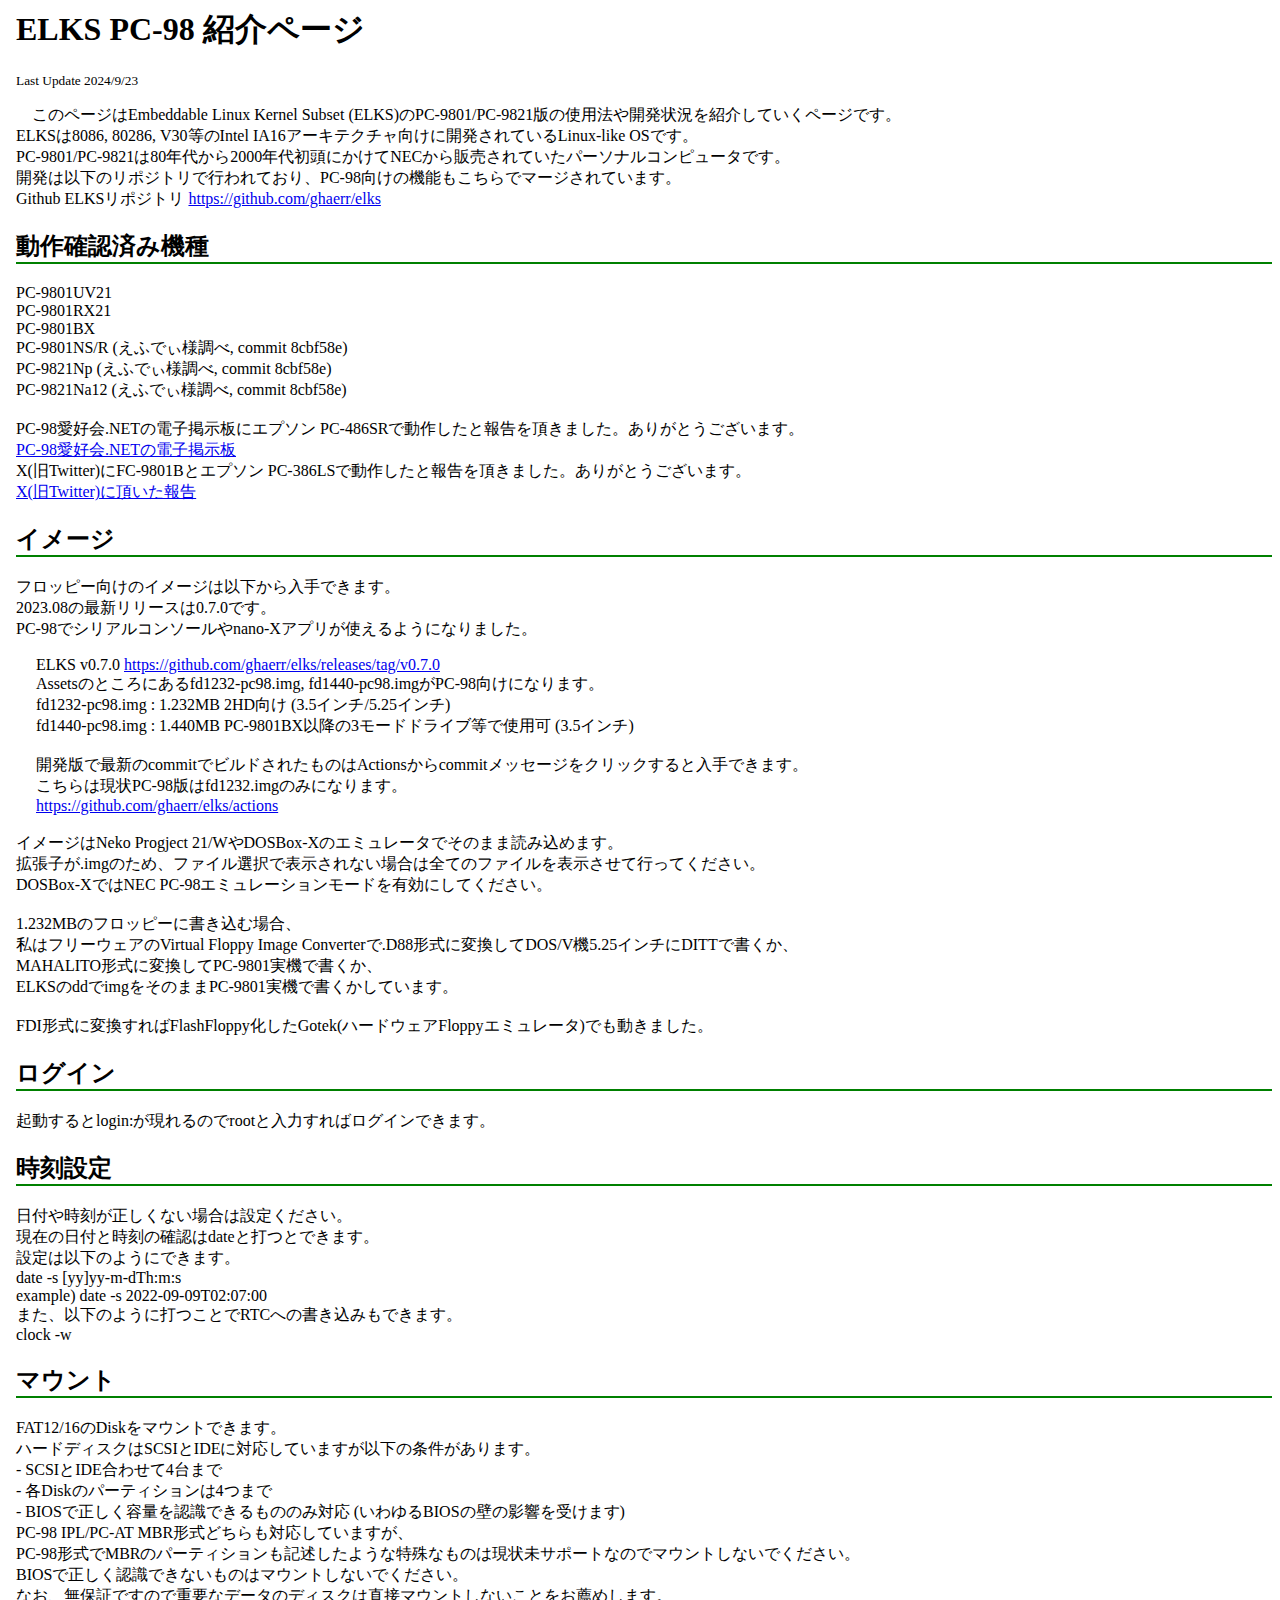
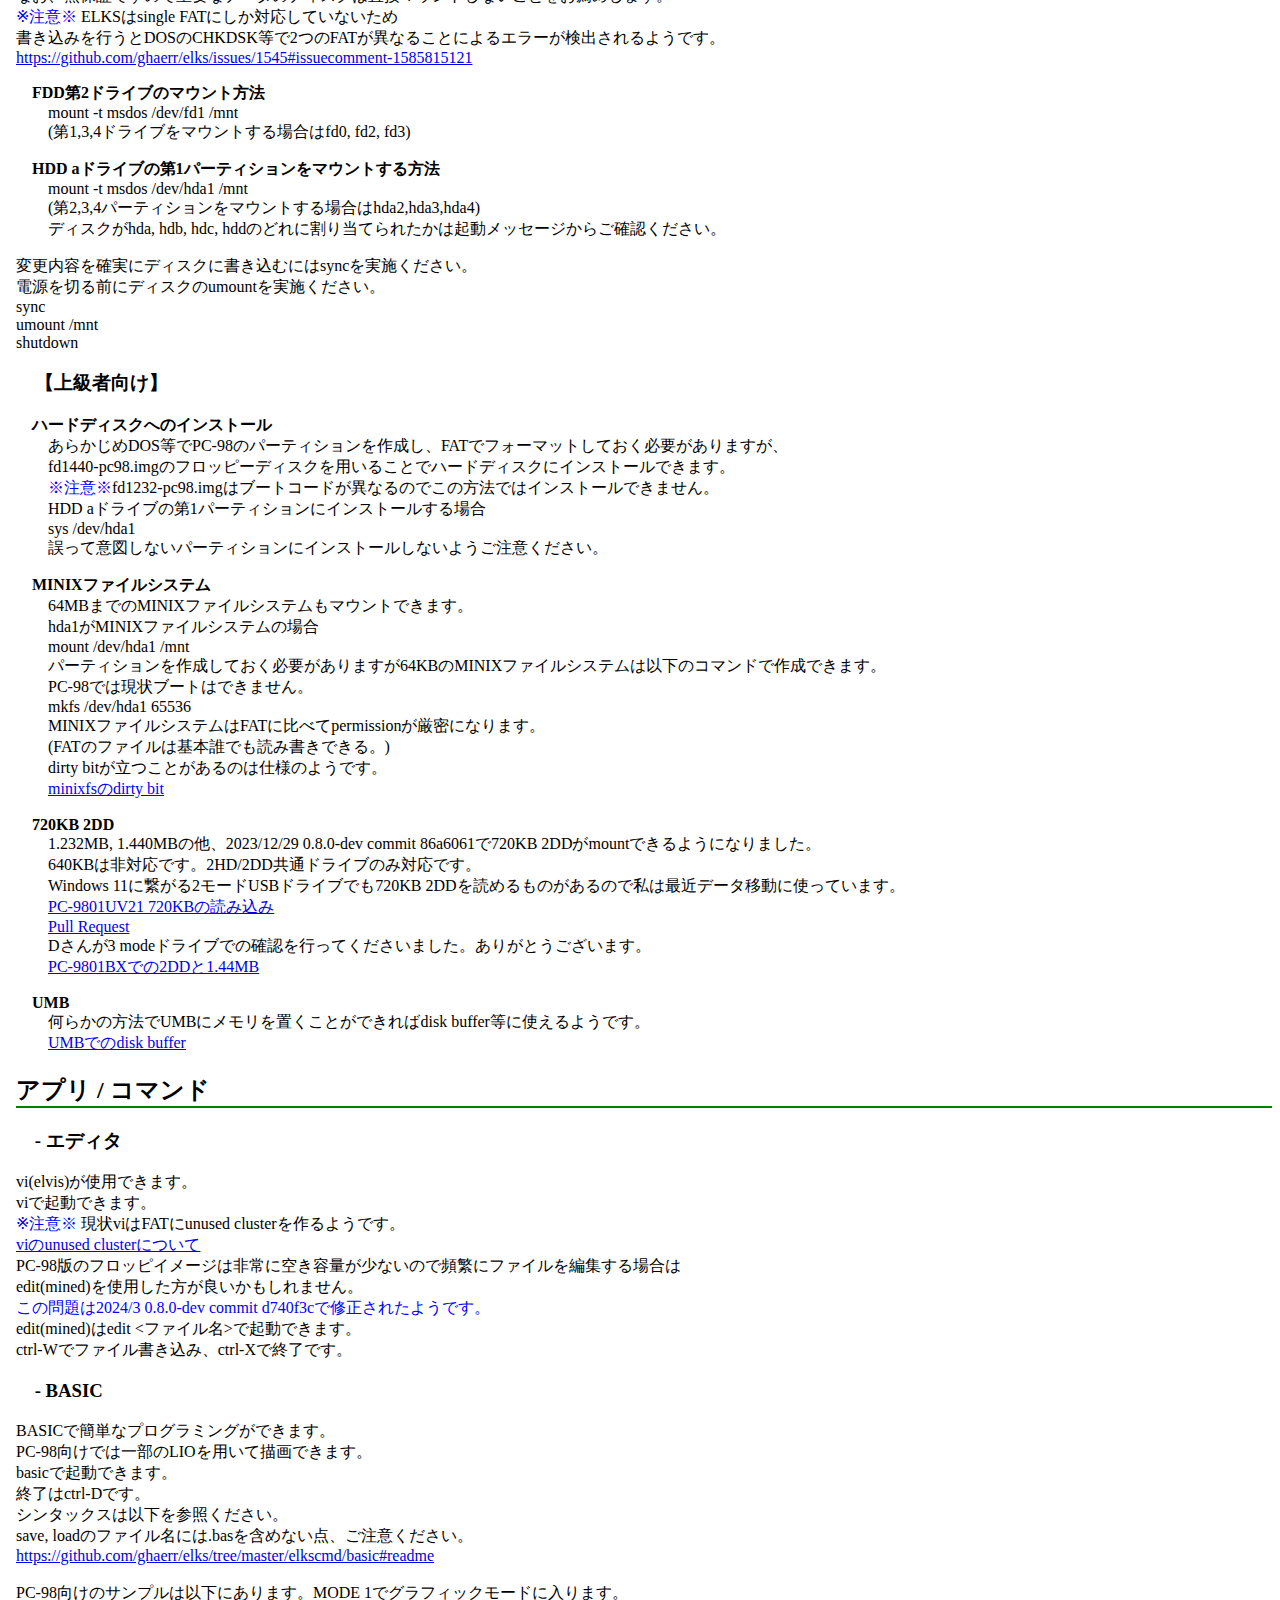
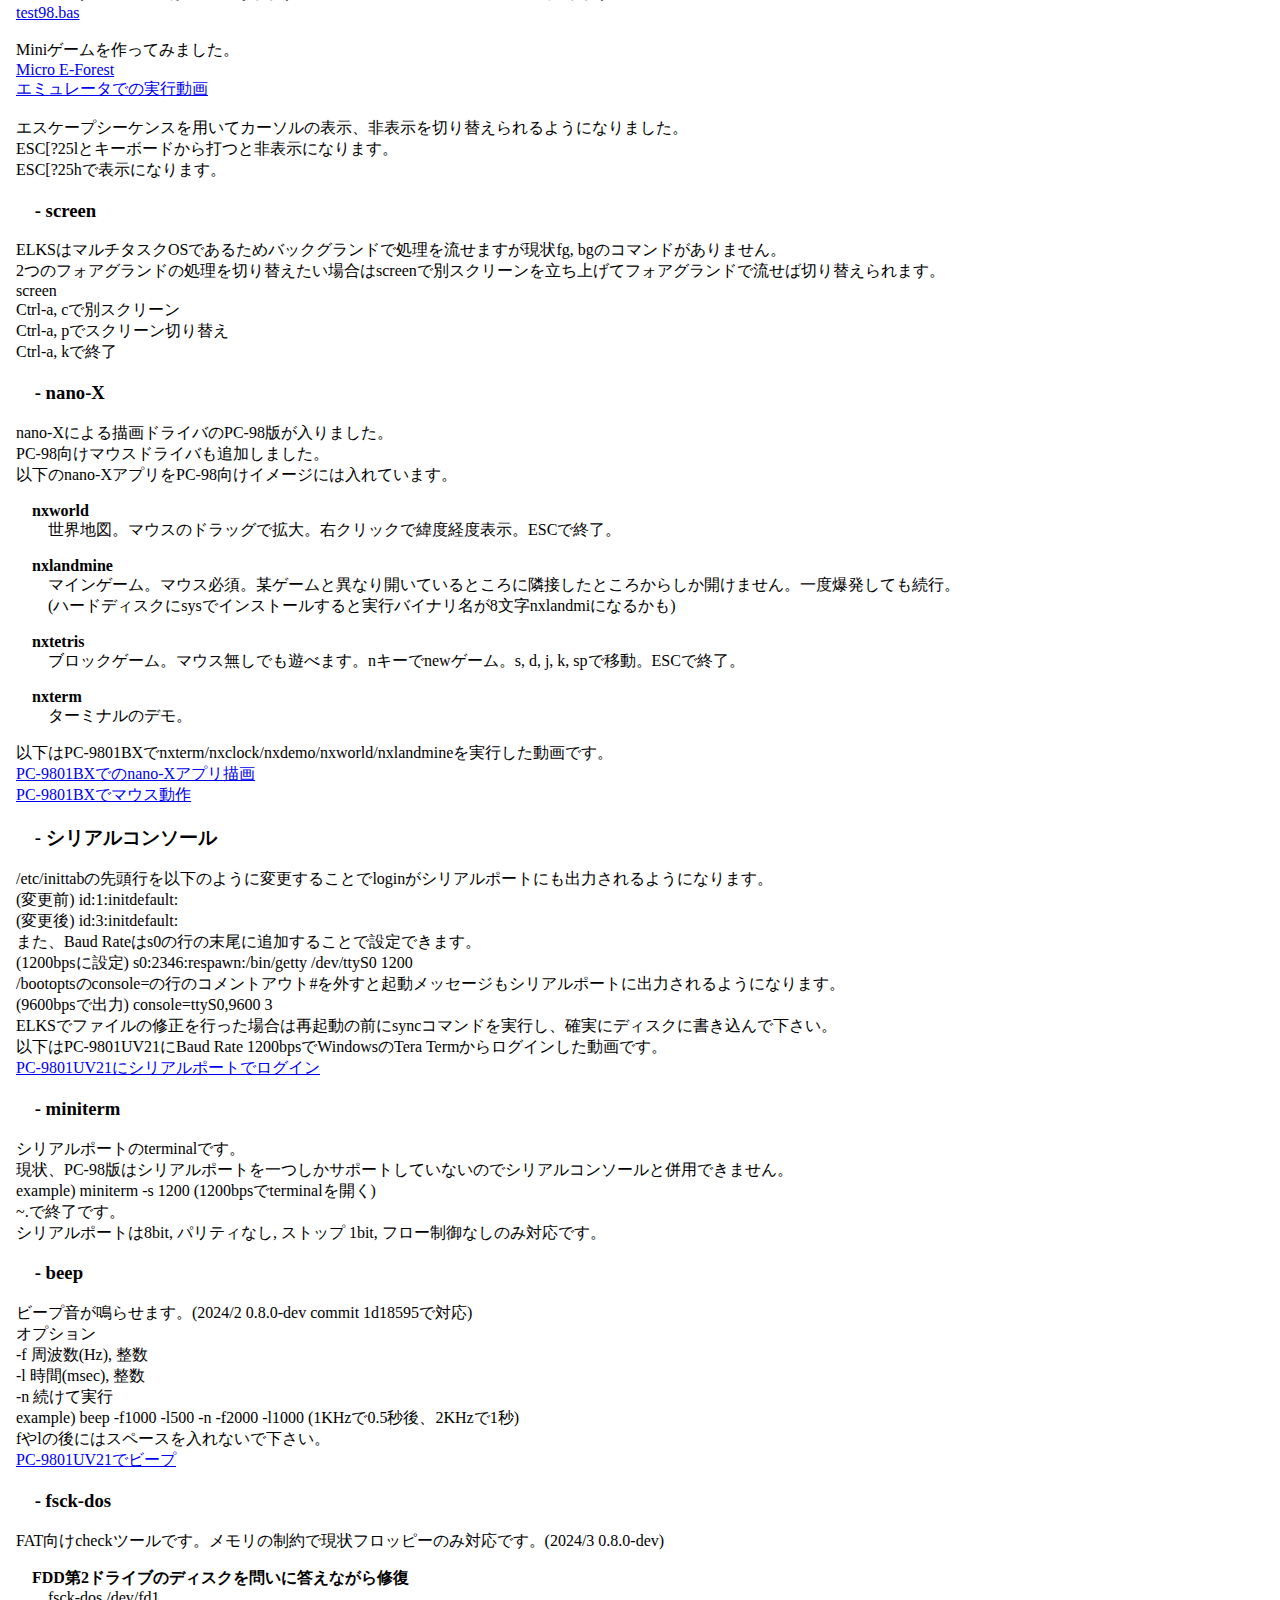
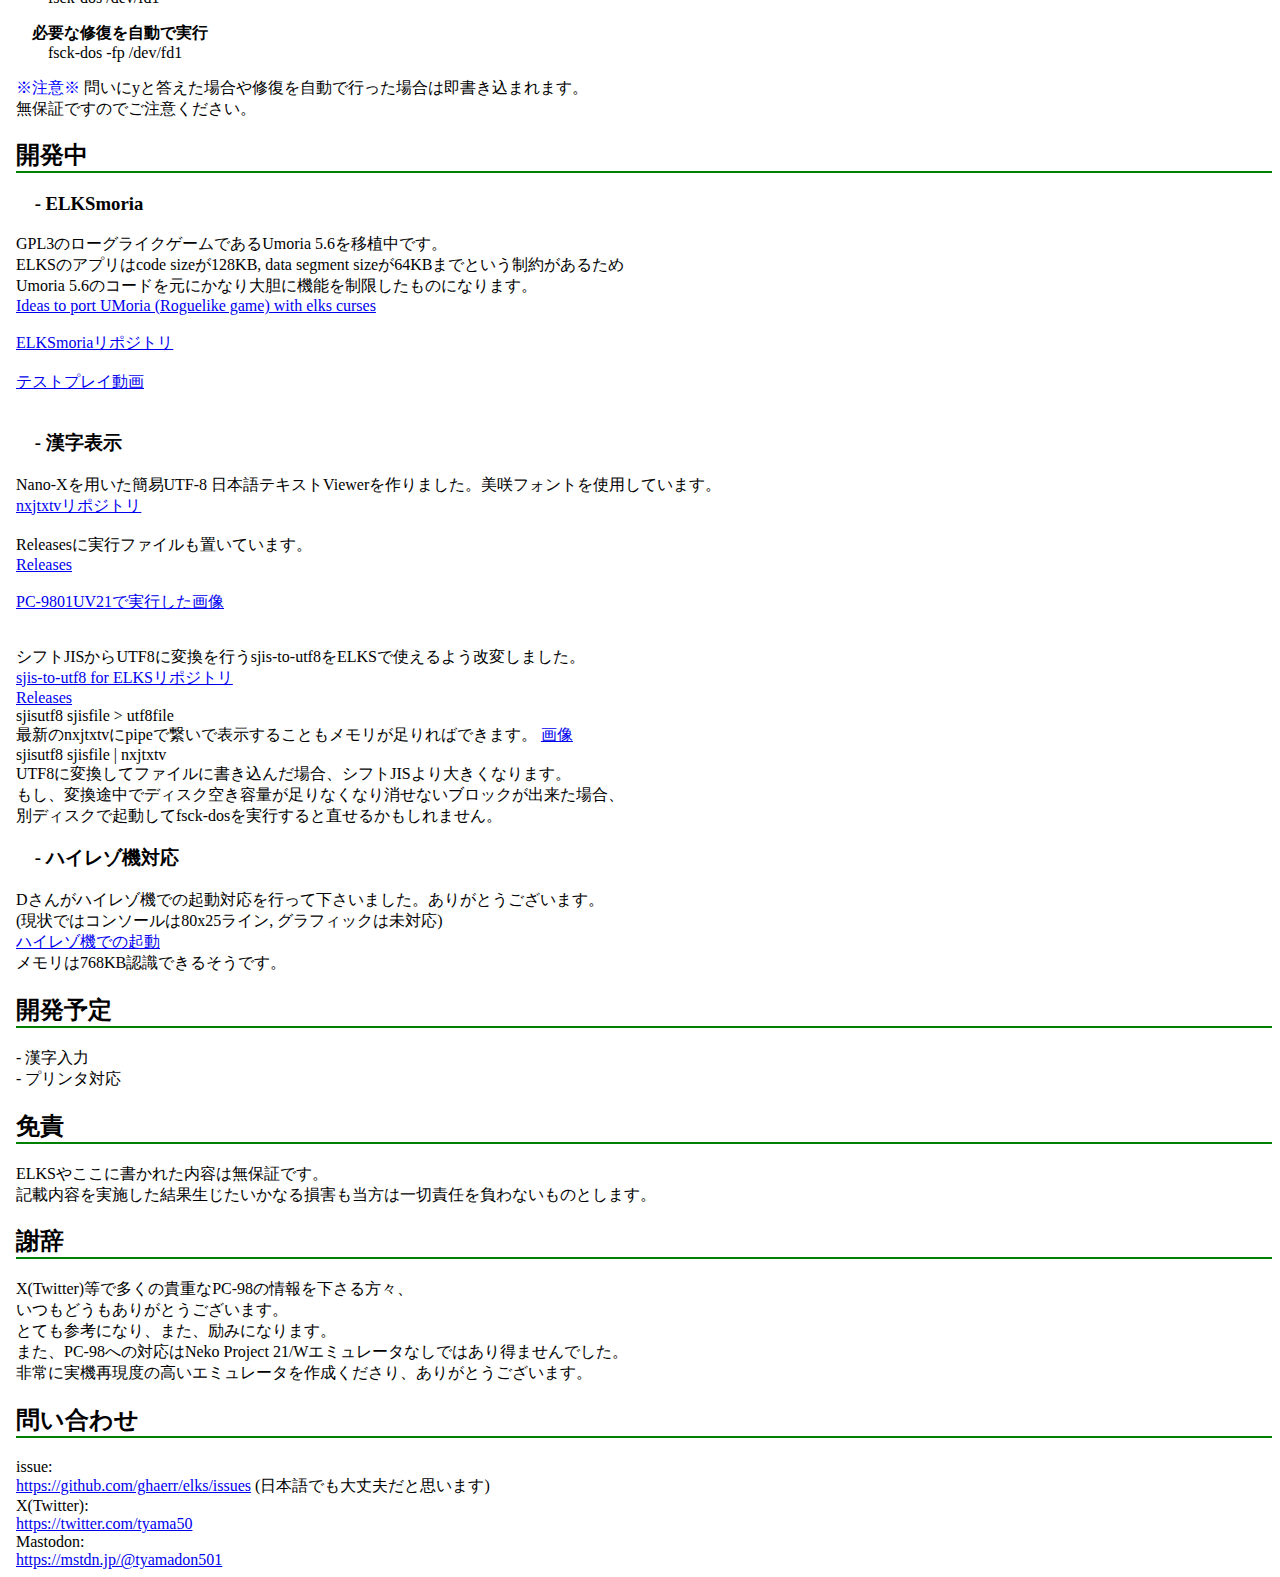
==== index.html @ c9d85882 "Updated about miniterm" ====
<html>
  <head>
    <meta charset="utf-8"/>
    <meta http-equiv="Content-Style-Type" content="text/css">
    <meta name="viewport" content="width=device-width, user-scalable=yes">
    <title>ELKS PC-98</title>
    <link rel="stylesheet" type="text/css" href="./style.css">
    <link rel="canonical" href="https://tyama501.github.io/elks98doc/">
  </head>
  <body>
    <h1>ELKS PC-98 紹介ページ</h1>
    <p style="font-size:smaller;">
      Last Update 2024/9/23<br>
    </p>
    <p>
      　このページはEmbeddable Linux Kernel Subset (ELKS)のPC-9801/PC-9821版の使用法や開発状況を紹介していくページです。<br>
      ELKSは8086, 80286, V30等のIntel IA16アーキテクチャ向けに開発されているLinux-like OSです。<br>
      PC-9801/PC-9821は80年代から2000年代初頭にかけてNECから販売されていたパーソナルコンピュータです。<br>
      開発は以下のリポジトリで行われており、PC-98向けの機能もこちらでマージされています。<br>
      Github ELKSリポジトリ <a href="https://github.com/ghaerr/elks"> https://github.com/ghaerr/elks </a>
    </p>
    <h2>動作確認済み機種</h2>
    <p>
      PC-9801UV21<br>
      PC-9801RX21<br>
      PC-9801BX<br>
      PC-9801NS/R (えふでぃ様調べ, commit 8cbf58e)<br>
      PC-9821Np   (えふでぃ様調べ, commit 8cbf58e)<br>
      PC-9821Na12 (えふでぃ様調べ, commit 8cbf58e)<br><br>
      PC-98愛好会.NETの電子掲示板にエプソン PC-486SRで動作したと報告を頂きました。ありがとうございます。<br>
      <a href="https://pc-98lm.net/cgi/joyful/joyful.cgi?read=145&bbs=1&pg=0"> PC-98愛好会.NETの電子掲示板</a><br>
      X(旧Twitter)にFC-9801Bとエプソン PC-386LSで動作したと報告を頂きました。ありがとうございます。<br>
      <a href="https://twitter.com/tyama50/status/1687752007497719808"> X(旧Twitter)に頂いた報告</a><br>
    </p>
    <h2>イメージ</h2>
    <p>
      フロッピー向けのイメージは以下から入手できます。<br>
      2023.08の最新リリースは0.7.0です。<br>
      PC-98でシリアルコンソールやnano-Xアプリが使えるようになりました。<br>
      <div style="margin-left:20px;">
        ELKS v0.7.0 <a href="https://github.com/ghaerr/elks/releases/tag/v0.7.0"> https://github.com/ghaerr/elks/releases/tag/v0.7.0 </a><br>
        Assetsのところにあるfd1232-pc98.img, fd1440-pc98.imgがPC-98向けになります。<br>
        fd1232-pc98.img : 1.232MB 2HD向け (3.5インチ/5.25インチ)<br>
        fd1440-pc98.img : 1.440MB PC-9801BX以降の3モードドライブ等で使用可 (3.5インチ)<br><br>
        開発版で最新のcommitでビルドされたものはActionsからcommitメッセージをクリックすると入手できます。<br>
        こちらは現状PC-98版はfd1232.imgのみになります。<br>
        <a href="https://github.com/ghaerr/elks/actions"> https://github.com/ghaerr/elks/actions</a><br><br>
        
      </div>
      イメージはNeko Progject 21/WやDOSBox-Xのエミュレータでそのまま読み込めます。<br>
      拡張子が.imgのため、ファイル選択で表示されない場合は全てのファイルを表示させて行ってください。<br>
      DOSBox-XではNEC PC-98エミュレーションモードを有効にしてください。<br><br>

      1.232MBのフロッピーに書き込む場合、<br>
      私はフリーウェアのVirtual Floppy Image Converterで.D88形式に変換してDOS/V機5.25インチにDITTで書くか、<br>
      MAHALITO形式に変換してPC-9801実機で書くか、<br>
      ELKSのddでimgをそのままPC-9801実機で書くかしています。<br><br>
      FDI形式に変換すればFlashFloppy化したGotek(ハードウェアFloppyエミュレータ)でも動きました。<br>
    </p>
    <h2>ログイン</h2>
    <p>
      起動するとlogin:が現れるのでrootと入力すればログインできます。
    </p>
    <h2>時刻設定</h2>
    <p>
      日付や時刻が正しくない場合は設定ください。<br>
      現在の日付と時刻の確認はdateと打つとできます。<br>
      設定は以下のようにできます。<br>
      date -s [yy]yy-m-dTh:m:s<br>
      example) date -s 2022-09-09T02:07:00<br>
      また、以下のように打つことでRTCへの書き込みもできます。<br>
      clock -w<br>
    </p>      
    <h2>マウント</h2>
    <p>
      FAT12/16のDiskをマウントできます。<br>
      ハードディスクはSCSIとIDEに対応していますが以下の条件があります。<br>
      - SCSIとIDE合わせて4台まで<br>
      - 各Diskのパーティションは4つまで<br>
      - BIOSで正しく容量を認識できるもののみ対応 (いわゆるBIOSの壁の影響を受けます)<br>
      PC-98 IPL/PC-AT MBR形式どちらも対応していますが、<br>
      PC-98形式でMBRのパーティションも記述したような特殊なものは現状未サポートなのでマウントしないでください。<br>
      BIOSで正しく認識できないものはマウントしないでください。<br>
      なお、無保証ですので重要なデータのディスクは直接マウントしないことをお薦めします。<br>
      <font color="blue">※注意※</font> ELKSはsingle FATにしか対応していないため<br>
      書き込みを行うとDOSのCHKDSK等で2つのFATが異なることによるエラーが検出されるようです。<br>
      <a href="https://github.com/ghaerr/elks/issues/1545#issuecomment-1585815121"> https://github.com/ghaerr/elks/issues/1545#issuecomment-1585815121</a><br>
      <dl>
        <dt>FDD第2ドライブのマウント方法</dt>
        <dd>mount -t msdos /dev/fd1 /mnt</dd>
        <dd>(第1,3,4ドライブをマウントする場合はfd0, fd2, fd3)</dd>
        <dt>HDD aドライブの第1パーティションをマウントする方法</dt>
        <dd>mount -t msdos /dev/hda1 /mnt</dd>
        <dd>(第2,3,4パーティションをマウントする場合はhda2,hda3,hda4)</dd>
        <dd>ディスクがhda, hdb, hdc, hddのどれに割り当てられたかは起動メッセージからご確認ください。</dd> 
      </dl>
      変更内容を確実にディスクに書き込むにはsyncを実施ください。<br>
      電源を切る前にディスクのumountを実施ください。<br>
      sync<br>
      umount /mnt<br>
      shutdown<br>
      <h3>【上級者向け】</h3>
      <dl>
        <dt>ハードディスクへのインストール</dt>
        <dd>あらかじめDOS等でPC-98のパーティションを作成し、FATでフォーマットしておく必要がありますが、</dd>
        <dd>fd1440-pc98.imgのフロッピーディスクを用いることでハードディスクにインストールできます。</dd>
        <dd><font color="blue">※注意※</font>fd1232-pc98.imgはブートコードが異なるのでこの方法ではインストールできません。</dd>
        <dd>HDD aドライブの第1パーティションにインストールする場合</dd>
        <dd>sys /dev/hda1</dd>
        <dd>誤って意図しないパーティションにインストールしないようご注意ください。</dd>
        <dt>MINIXファイルシステム</dt>
        <dd>64MBまでのMINIXファイルシステムもマウントできます。</dd>
        <dd>hda1がMINIXファイルシステムの場合</dd>
        <dd>mount /dev/hda1 /mnt</dd>
        <dd>パーティションを作成しておく必要がありますが64KBのMINIXファイルシステムは以下のコマンドで作成できます。</dd>
        <dd>PC-98では現状ブートはできません。</dd>
        <dd>mkfs /dev/hda1 65536</dd>
        <dd>MINIXファイルシステムはFATに比べてpermissionが厳密になります。</dd>
        <dd>(FATのファイルは基本誰でも読み書きできる。)</dd>
        <dd>dirty bitが立つことがあるのは仕様のようです。</dd>
        <dd><a href="https://github.com/ghaerr/elks/issues/1545#issuecomment-1589519193"> minixfsのdirty bit</a></dd>
        <dt>720KB 2DD</dt>
        <dd>1.232MB, 1.440MBの他、2023/12/29 0.8.0-dev commit 86a6061で720KB 2DDがmountできるようになりました。</dd>
        <dd>640KBは非対応です。2HD/2DD共通ドライブのみ対応です。</dd>
        <dd>Windows 11に繋がる2モードUSBドライブでも720KB 2DDを読めるものがあるので私は最近データ移動に使っています。</dd>
        <dd><a href="https://twitter.com/tyama50/status/1740435788373049497"> PC-9801UV21 720KBの読み込み</a></dd>
        <dd><a href="https://github.com/ghaerr/elks/pull/1779"> Pull Request</a></dd>
        <dd>Dさんが3 modeドライブでの確認を行ってくださいました。ありがとうございます。</dd>
        <dd><a href="https://twitter.com/drachen6jp/status/1740742358696952218"> PC-9801BXでの2DDと1.44MB</a></dd>
        <dt>UMB</dt>
        <dd>何らかの方法でUMBにメモリを置くことができればdisk buffer等に使えるようです。</dd>
        <dd><a href="https://github.com/ghaerr/elks/pull/1590#issuecomment-1723503880"> UMBでのdisk buffer</a></dd>
      </dl>
    </p>
    <h2>アプリ / コマンド</h2>
    <h3>- エディタ</h3>
    vi(elvis)が使用できます。<br>
    viで起動できます。<br>
    <font color="blue">※注意※</font> 現状viはFATにunused clusterを作るようです。<br>
    <a href="https://github.com/ghaerr/elks/issues/1545#issuecomment-1604608807"> viのunused clusterについて</a><br>
    PC-98版のフロッピイメージは非常に空き容量が少ないので頻繁にファイルを編集する場合は<br>
    edit(mined)を使用した方が良いかもしれません。<br>
    <font color="blue">この問題は2024/3 0.8.0-dev commit d740f3cで修正されたようです。</font><br>
    edit(mined)はedit <ファイル名>で起動できます。<br>
    ctrl-Wでファイル書き込み、ctrl-Xで終了です。<br>
    <h3>- BASIC</h3>
    BASICで簡単なプログラミングができます。<br>
    PC-98向けでは一部のLIOを用いて描画できます。<br>
    basicで起動できます。<br>
    終了はctrl-Dです。<br>
    シンタックスは以下を参照ください。<br>
    save, loadのファイル名には.basを含めない点、ご注意ください。<br>
    <a href="https://github.com/ghaerr/elks/tree/master/elkscmd/basic#readme"> https://github.com/ghaerr/elks/tree/master/elkscmd/basic#readme</a><br><br>
    PC-98向けのサンプルは以下にあります。MODE 1でグラフィックモードに入ります。<br>
    <a href="https://github.com/ghaerr/elks/blob/master/elkscmd/basic/test98.bas">test98.bas</a><br><br>
    Miniゲームを作ってみました。<br>
    <a href="https://github.com/tyama501/microef">Micro E-Forest</a><br>
    <a href="https://github.com/ghaerr/elks/discussions/1618#discussioncomment-6395333">エミュレータでの実行動画</a><br><br>
    エスケープシーケンスを用いてカーソルの表示、非表示を切り替えられるようになりました。<br>
    ESC[?25lとキーボードから打つと非表示になります。<br>
    ESC[?25hで表示になります。<br>
    <h3>- screen</h3>
    ELKSはマルチタスクOSであるためバックグランドで処理を流せますが現状fg, bgのコマンドがありません。<br>
    2つのフォアグランドの処理を切り替えたい場合はscreenで別スクリーンを立ち上げてフォアグランドで流せば切り替えられます。<br>
    screen<br>
    Ctrl-a, cで別スクリーン<br>
    Ctrl-a, pでスクリーン切り替え<br>
    Ctrl-a, kで終了<br>
    <h3>- nano-X</h3>
    nano-Xによる描画ドライバのPC-98版が入りました。<br>
    PC-98向けマウスドライバも追加しました。<br>
    以下のnano-XアプリをPC-98向けイメージには入れています。
    <dl>
      <dt>nxworld</dt>
      <dd>世界地図。マウスのドラッグで拡大。右クリックで緯度経度表示。ESCで終了。</dd>
      <dt>nxlandmine</dt>
      <dd>マインゲーム。マウス必須。某ゲームと異なり開いているところに隣接したところからしか開けません。一度爆発しても続行。</dd>
      <dd>(ハードディスクにsysでインストールすると実行バイナリ名が8文字nxlandmiになるかも)</dd>
      <dt>nxtetris</dt>
      <dd>ブロックゲーム。マウス無しでも遊べます。nキーでnewゲーム。s, d, j, k, spで移動。ESCで終了。</dd>
      <dt>nxterm</dt>
      <dd>ターミナルのデモ。</dd>
    </dl>
    以下はPC-9801BXでnxterm/nxclock/nxdemo/nxworld/nxlandmineを実行した動画です。<br>
    <a href="https://twitter.com/i/status/1564683753254924288"> PC-9801BXでのnano-Xアプリ描画</a><br>
    <a href="https://twitter.com/tyama50/status/1639531608209498112"> PC-9801BXでマウス動作</a><br>
    <h3>- シリアルコンソール</h3>
    /etc/inittabの先頭行を以下のように変更することでloginがシリアルポートにも出力されるようになります。<br>
    (変更前) id:1:initdefault: <br>
    (変更後) id:3:initdefault: <br>
    また、Baud Rateはs0の行の末尾に追加することで設定できます。<br>
    (1200bpsに設定) s0:2346:respawn:/bin/getty /dev/ttyS0 1200 <br>
    /bootoptsのconsole=の行のコメントアウト#を外すと起動メッセージもシリアルポートに出力されるようになります。<br>
    (9600bpsで出力) console=ttyS0,9600 3 <br>
    ELKSでファイルの修正を行った場合は再起動の前にsyncコマンドを実行し、確実にディスクに書き込んで下さい。<br>
    以下はPC-9801UV21にBaud Rate 1200bpsでWindowsのTera Termからログインした動画です。<br>
    <a href="https://twitter.com/tyama50/status/1606967893958496257"> PC-9801UV21にシリアルポートでログイン</a><br>
    <h3>- miniterm</h3>
    シリアルポートのterminalです。<br>
    現状、PC-98版はシリアルポートを一つしかサポートしていないのでシリアルコンソールと併用できません。<br>
    example) miniterm -s 1200 (1200bpsでterminalを開く)<br>
    ~.で終了です。<br>
    シリアルポートは8bit, パリティなし, ストップ 1bit, フロー制御なしのみ対応です。<br>
    <h3>- beep</h3>
    ビープ音が鳴らせます。(2024/2 0.8.0-dev commit 1d18595で対応)<br>
    オプション<br>
    -f 周波数(Hz), 整数<br>
    -l 時間(msec), 整数<br>
    -n 続けて実行<br>
    example) beep -f1000 -l500 -n -f2000 -l1000 (1KHzで0.5秒後、2KHzで1秒)<br>
    fやlの後にはスペースを入れないで下さい。<br>
    <a href="https://twitter.com/tyama50/status/1758918426842821059"> PC-9801UV21でビープ</a><br>
    <h3>- fsck-dos</h3>
    FAT向けcheckツールです。メモリの制約で現状フロッピーのみ対応です。(2024/3 0.8.0-dev)<br>
    <dl>
      <dt>FDD第2ドライブのディスクを問いに答えながら修復</dt>
      <dd>fsck-dos /dev/fd1</dd>
      <dt>必要な修復を自動で実行</dt>
      <dd>fsck-dos -fp /dev/fd1</dd>
    </dl>
    <font color="blue">※注意※</font> 問いにyと答えた場合や修復を自動で行った場合は即書き込まれます。<br>
    無保証ですのでご注意ください。<br>
    <h2>開発中</h2>
    <p>
    <h3>- ELKSmoria</h3>
    GPL3のローグライクゲームであるUmoria 5.6を移植中です。<br>
    ELKSのアプリはcode sizeが128KB, data segment sizeが64KBまでという制約があるため<br>
    Umoria 5.6のコードを元にかなり大胆に機能を制限したものになります。<br>
    <a href="https://github.com/ghaerr/elks/discussions/1505"> Ideas to port UMoria (Roguelike game) with elks curses</a><br><br>
    <a href="https://github.com/tyama501/ELKSmoria"> ELKSmoriaリポジトリ</a><br><br>
    <a href="https://twitter.com/tyama50/status/1624438452195565568"> テストプレイ動画</a><br><br>
    </p>
    <p>
    <h3>- 漢字表示</h3>
    Nano-Xを用いた簡易UTF-8 日本語テキストViewerを作りました。美咲フォントを使用しています。<br>
    <a href="https://github.com/tyama501/nxjtxtv"> nxjtxtvリポジトリ</a><br><br>
    Releasesに実行ファイルも置いています。<br>
    <a href="https://github.com/tyama501/nxjtxtv/releases"> Releases</a><br><br>
    <a href="https://twitter.com/tyama50/status/1751504930010186057"> PC-9801UV21で実行した画像</a><br><br>
    </p>
    シフトJISからUTF8に変換を行うsjis-to-utf8をELKSで使えるよう改変しました。<br>
    <a href="https://github.com/tyama501/sjis-to-utf8_elks"> sjis-to-utf8 for ELKSリポジトリ</a><br>
    <a href="https://github.com/tyama501/sjis-to-utf8_elks/releases"> Releases</a><br>
    sjisutf8 sjisfile > utf8file<br>
    最新のnxjtxtvにpipeで繋いで表示することもメモリが足りればできます。
    <a href="https://twitter.com/tyama50/status/1789249445735100679"> 画像</a><br>
    sjisutf8 sjisfile | nxjtxtv <br>
    UTF8に変換してファイルに書き込んだ場合、シフトJISより大きくなります。<br>
    もし、変換途中でディスク空き容量が足りなくなり消せないブロックが出来た場合、<br>
    別ディスクで起動してfsck-dosを実行すると直せるかもしれません。<br>
    <p>
    <h3>- ハイレゾ機対応</h3>
    Dさんがハイレゾ機での起動対応を行って下さいました。ありがとうございます。<br>
    (現状ではコンソールは80x25ライン, グラフィックは未対応)<br>
    <a href="https://twitter.com/drachen6jp/status/1655554176812978176"> ハイレゾ機での起動</a><br>
    メモリは768KB認識できるそうです。<br>
    </p>
    <h2>開発予定</h2>
    - 漢字入力<br>
    - プリンタ対応<br>
    <h2>免責</h2>
    ELKSやここに書かれた内容は無保証です。<br>
    記載内容を実施した結果生じたいかなる損害も当方は一切責任を負わないものとします。<br>
    <h2>謝辞</h2>
    X(Twitter)等で多くの貴重なPC-98の情報を下さる方々、<br>
    いつもどうもありがとうございます。<br>
    とても参考になり、また、励みになります。<br>
    また、PC-98への対応はNeko Project 21/Wエミュレータなしではあり得ませんでした。<br>
    非常に実機再現度の高いエミュレータを作成くださり、ありがとうございます。<br>
    <h2>問い合わせ</h2>
    issue:<br>
    <a href="https://github.com/ghaerr/elks/issues"> https://github.com/ghaerr/elks/issues</a> (日本語でも大丈夫だと思います)<br>
    X(Twitter):<br>
    <a href="https://twitter.com/tyama50"> https://twitter.com/tyama50</a><br>
    Mastodon:<br>
    <a rel="me" href="https://mstdn.jp/@tyamadon501"> https://mstdn.jp/@tyamadon501</a>
  </body>
</html>
---- style.css ----
@charset "UTF-8";

body {
    margin-left: 1em;
}
h2 {
    border-bottom: 2px solid #008000;
}
h3 {
    margin-left: 1em;
}
dt {
    font-weight: bold;
    margin-left: 1em;
    margin-top: 1em;
}
dd {
    margin-left: 2em;
}
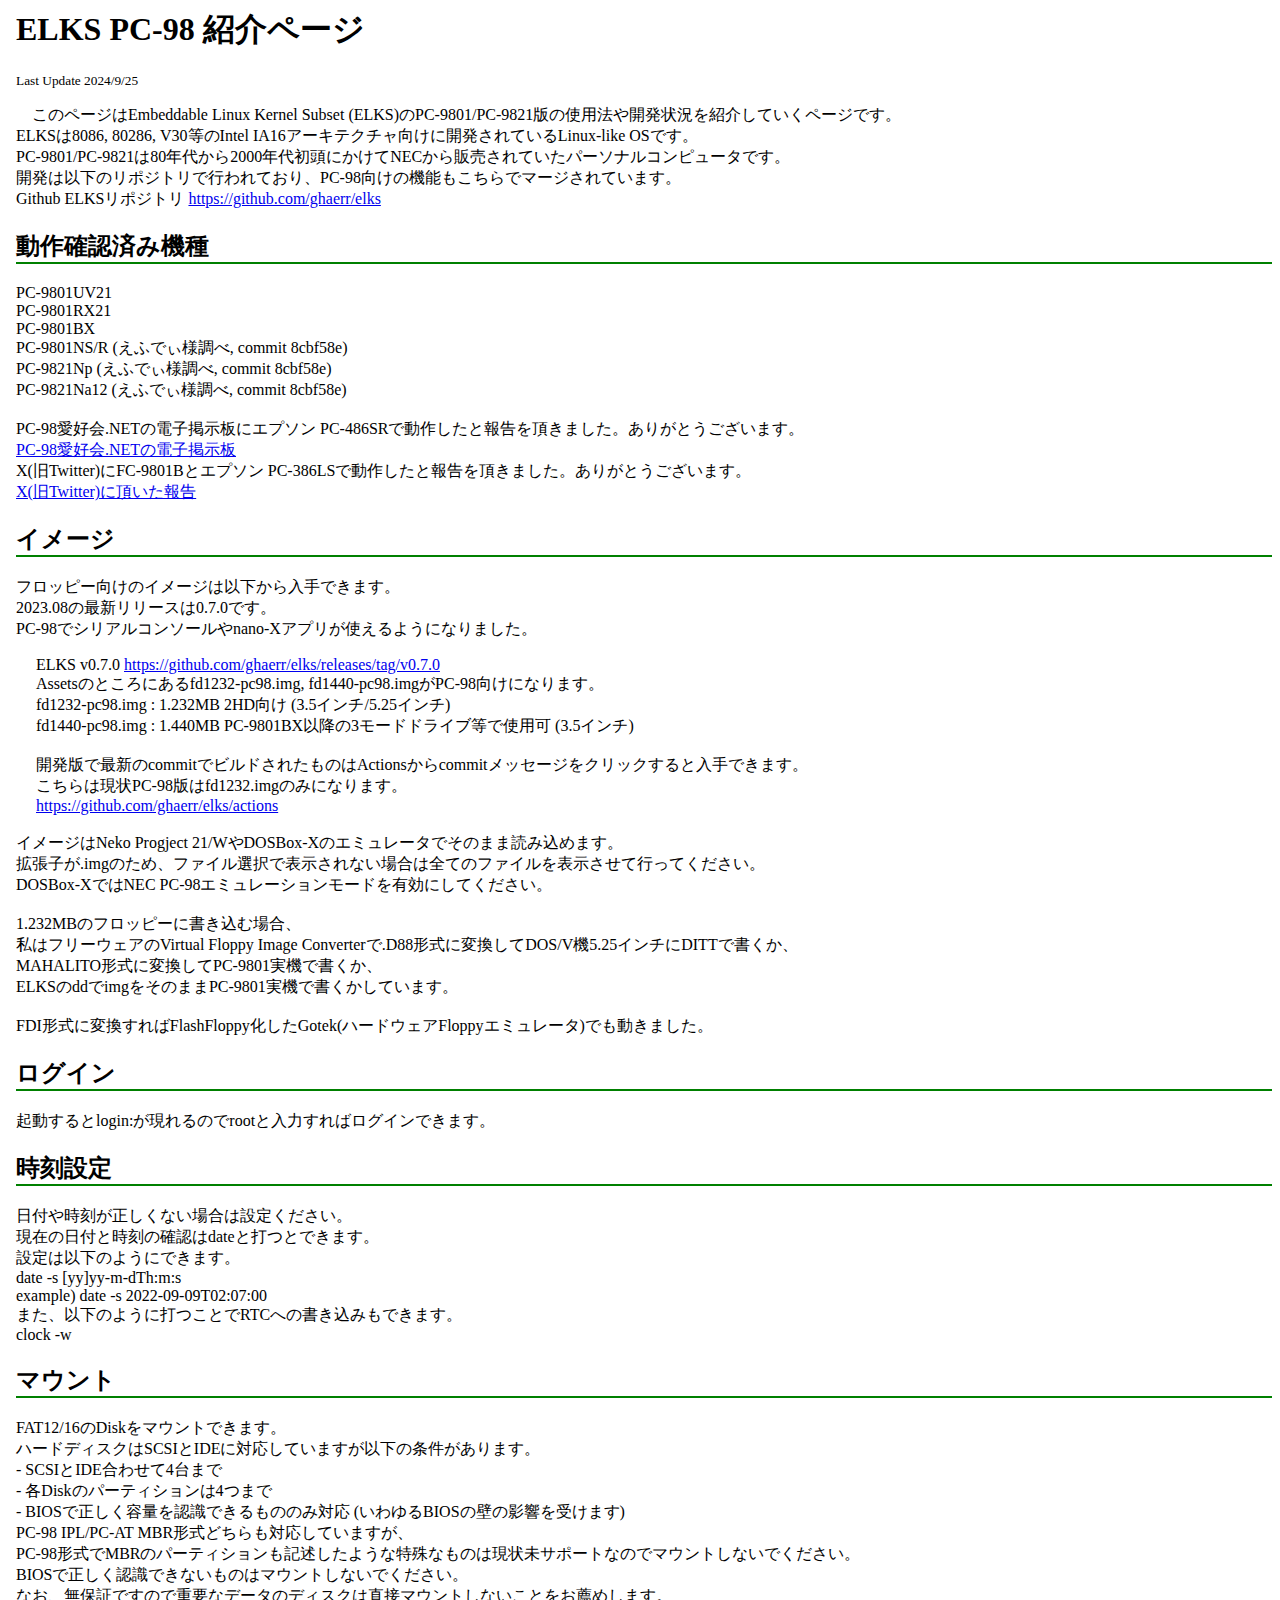
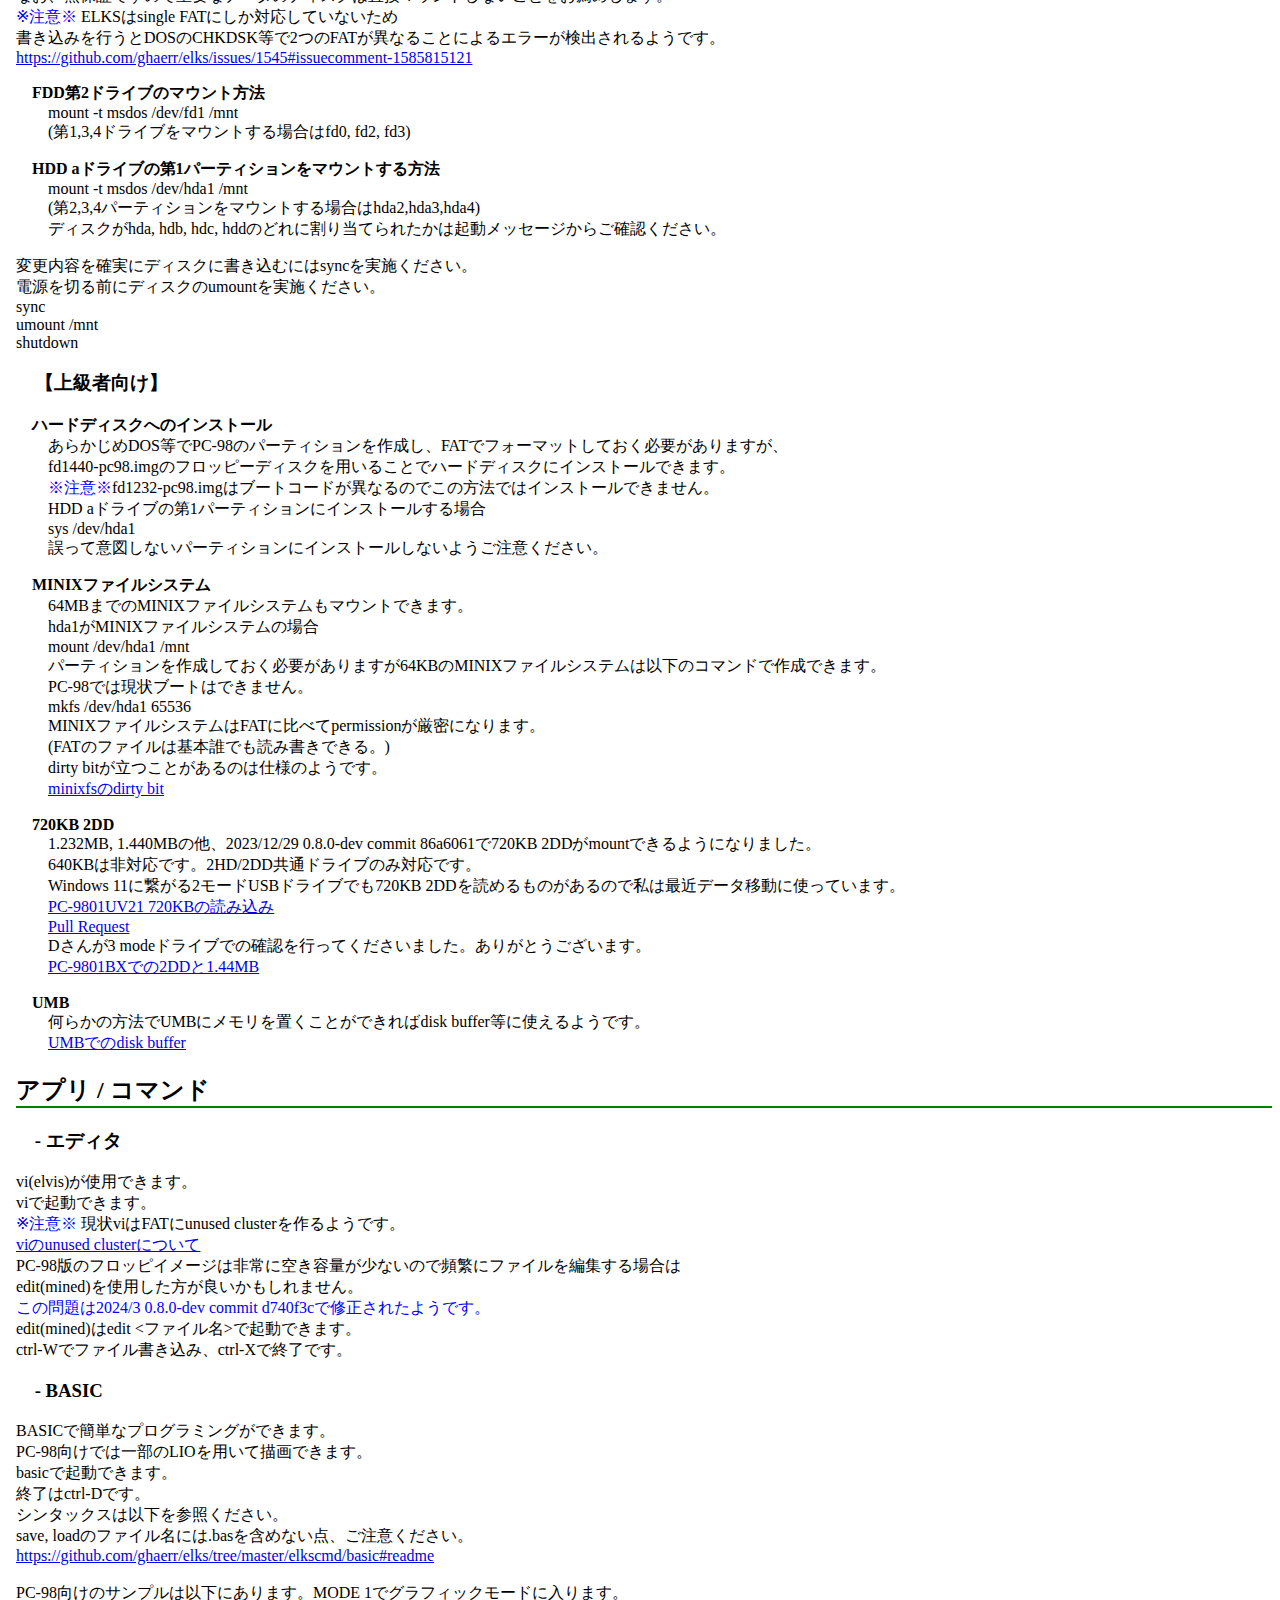
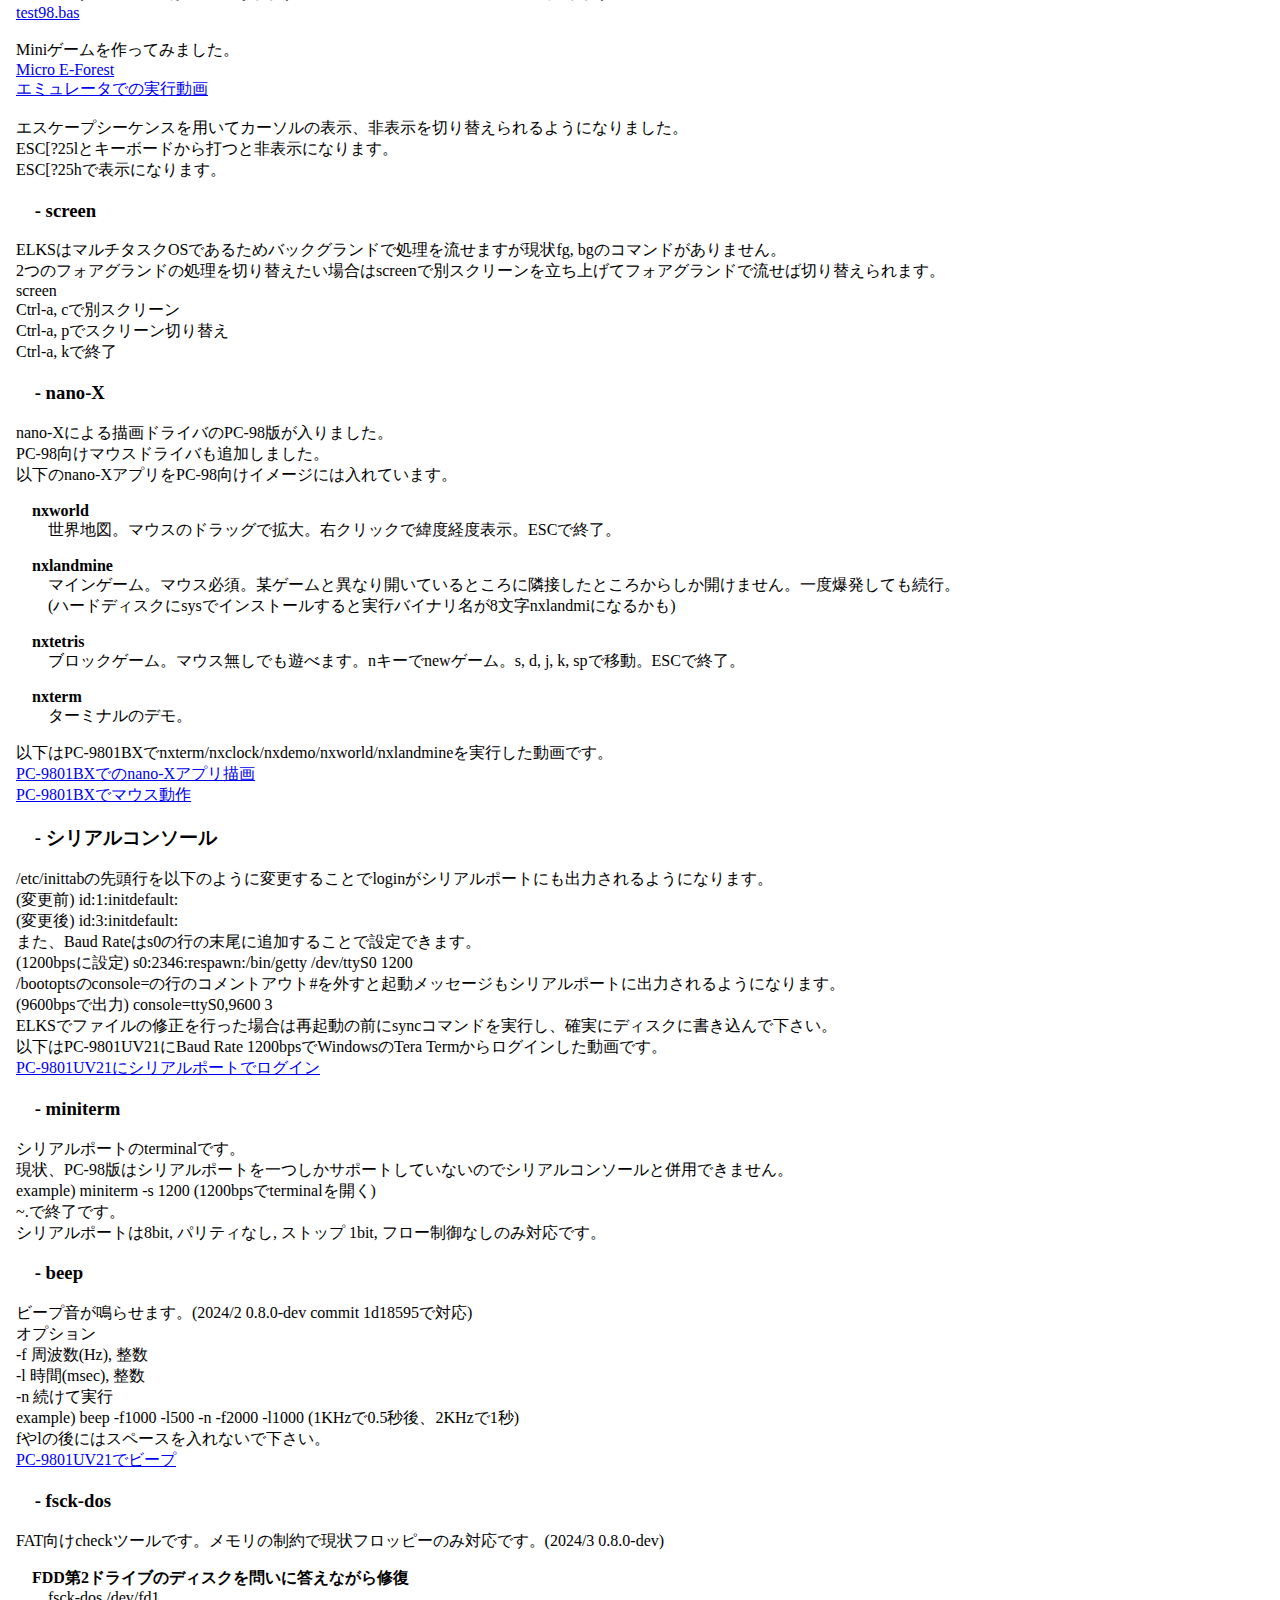
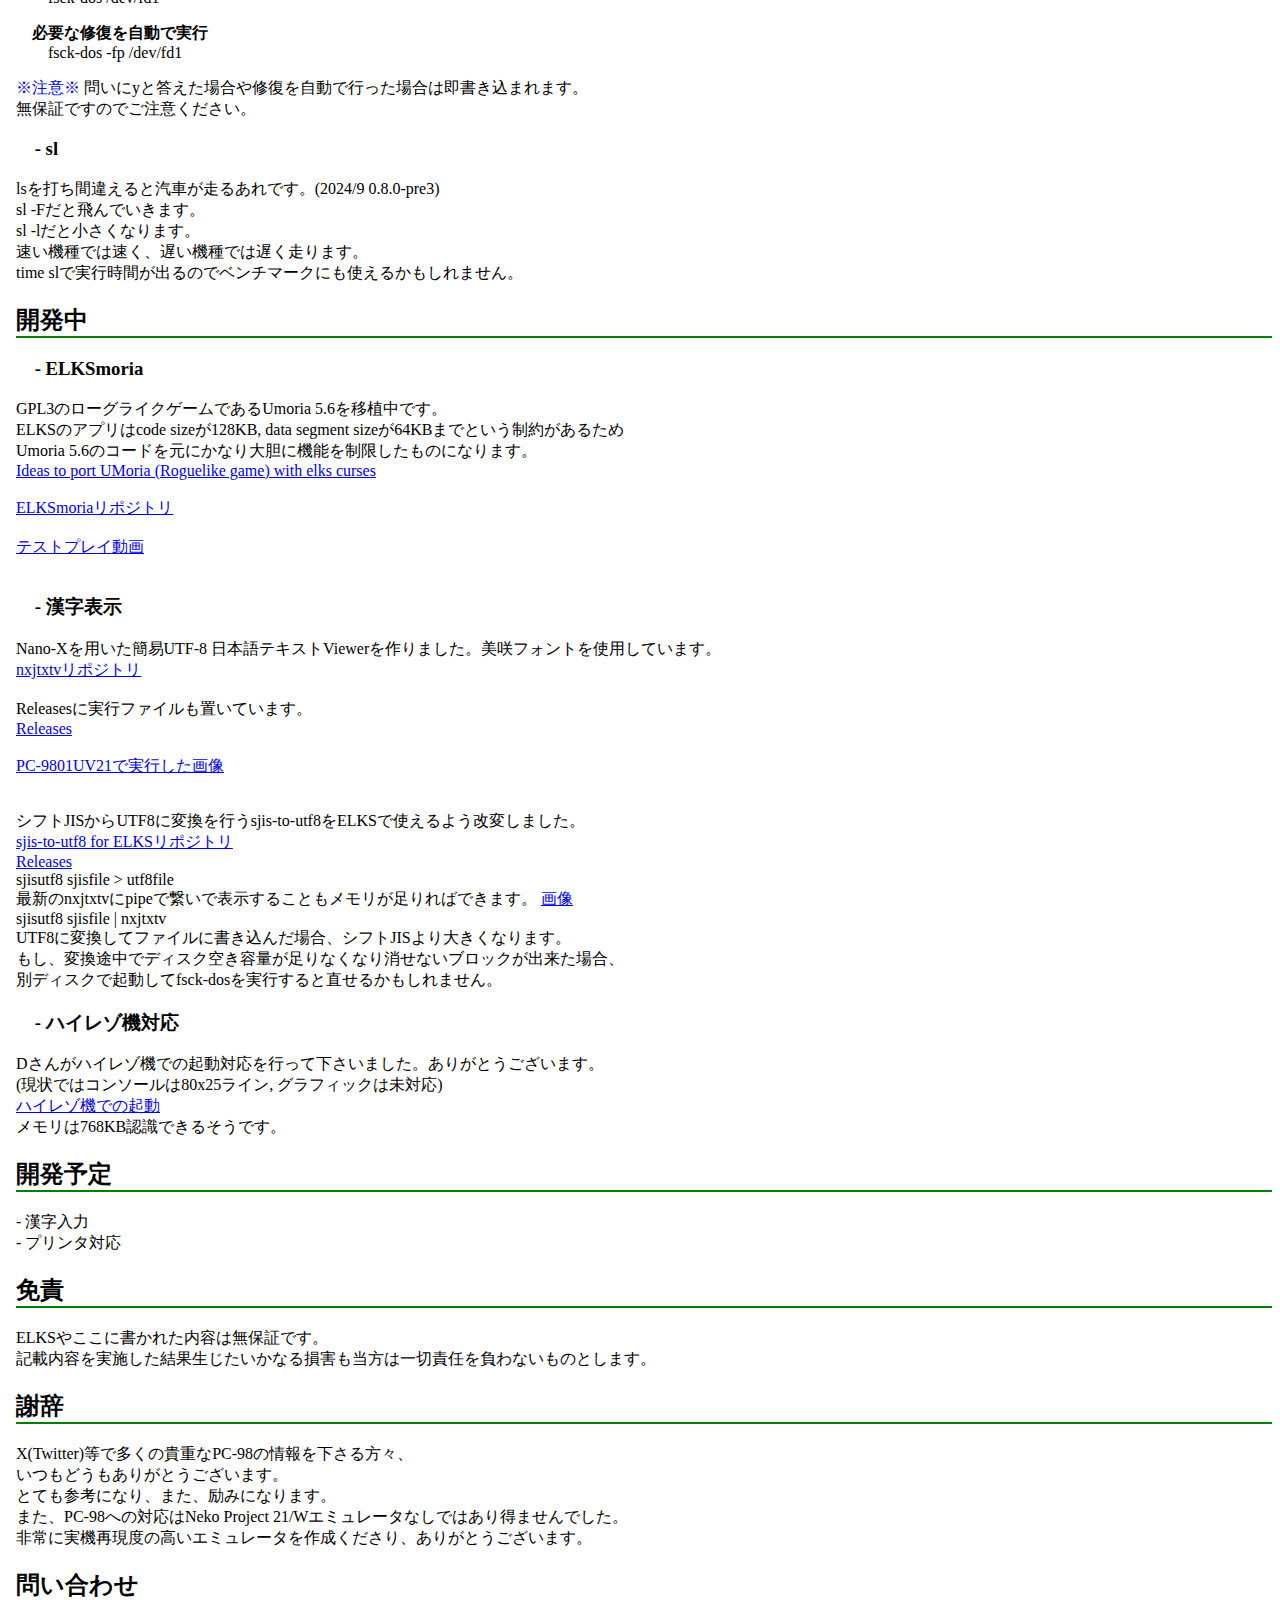
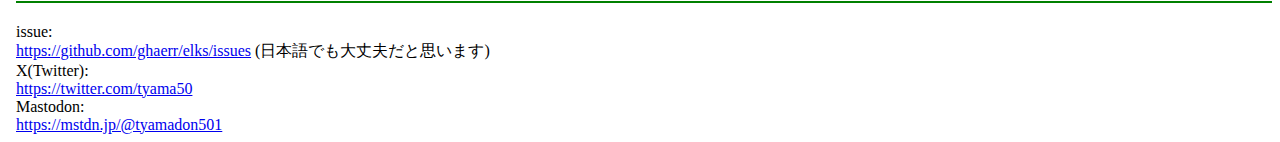
==== commit b10521c4: "Updated about sl" ====
--- a/index.html
+++ b/index.html
@@ -10,7 +10,7 @@
   <body>
     <h1>ELKS PC-98 紹介ページ</h1>
     <p style="font-size:smaller;">
-      Last Update 2024/9/23<br>
+      Last Update 2024/9/25<br>
     </p>
     <p>
       　このページはEmbeddable Linux Kernel Subset (ELKS)のPC-9801/PC-9821版の使用法や開発状況を紹介していくページです。<br>
@@ -220,6 +220,12 @@
     </dl>
     <font color="blue">※注意※</font> 問いにyと答えた場合や修復を自動で行った場合は即書き込まれます。<br>
     無保証ですのでご注意ください。<br>
+    <h3>- sl</h3>
+    lsを打ち間違えると汽車が走るあれです。(2024/9 0.8.0-pre3)<br>
+    sl -Fだと飛んでいきます。<br>
+    sl -lだと小さくなります。<br>
+    速い機種では速く、遅い機種では遅く走ります。<br>
+    time slで実行時間が出るのでベンチマークにも使えるかもしれません。<br>
     <h2>開発中</h2>
     <p>
     <h3>- ELKSmoria</h3>
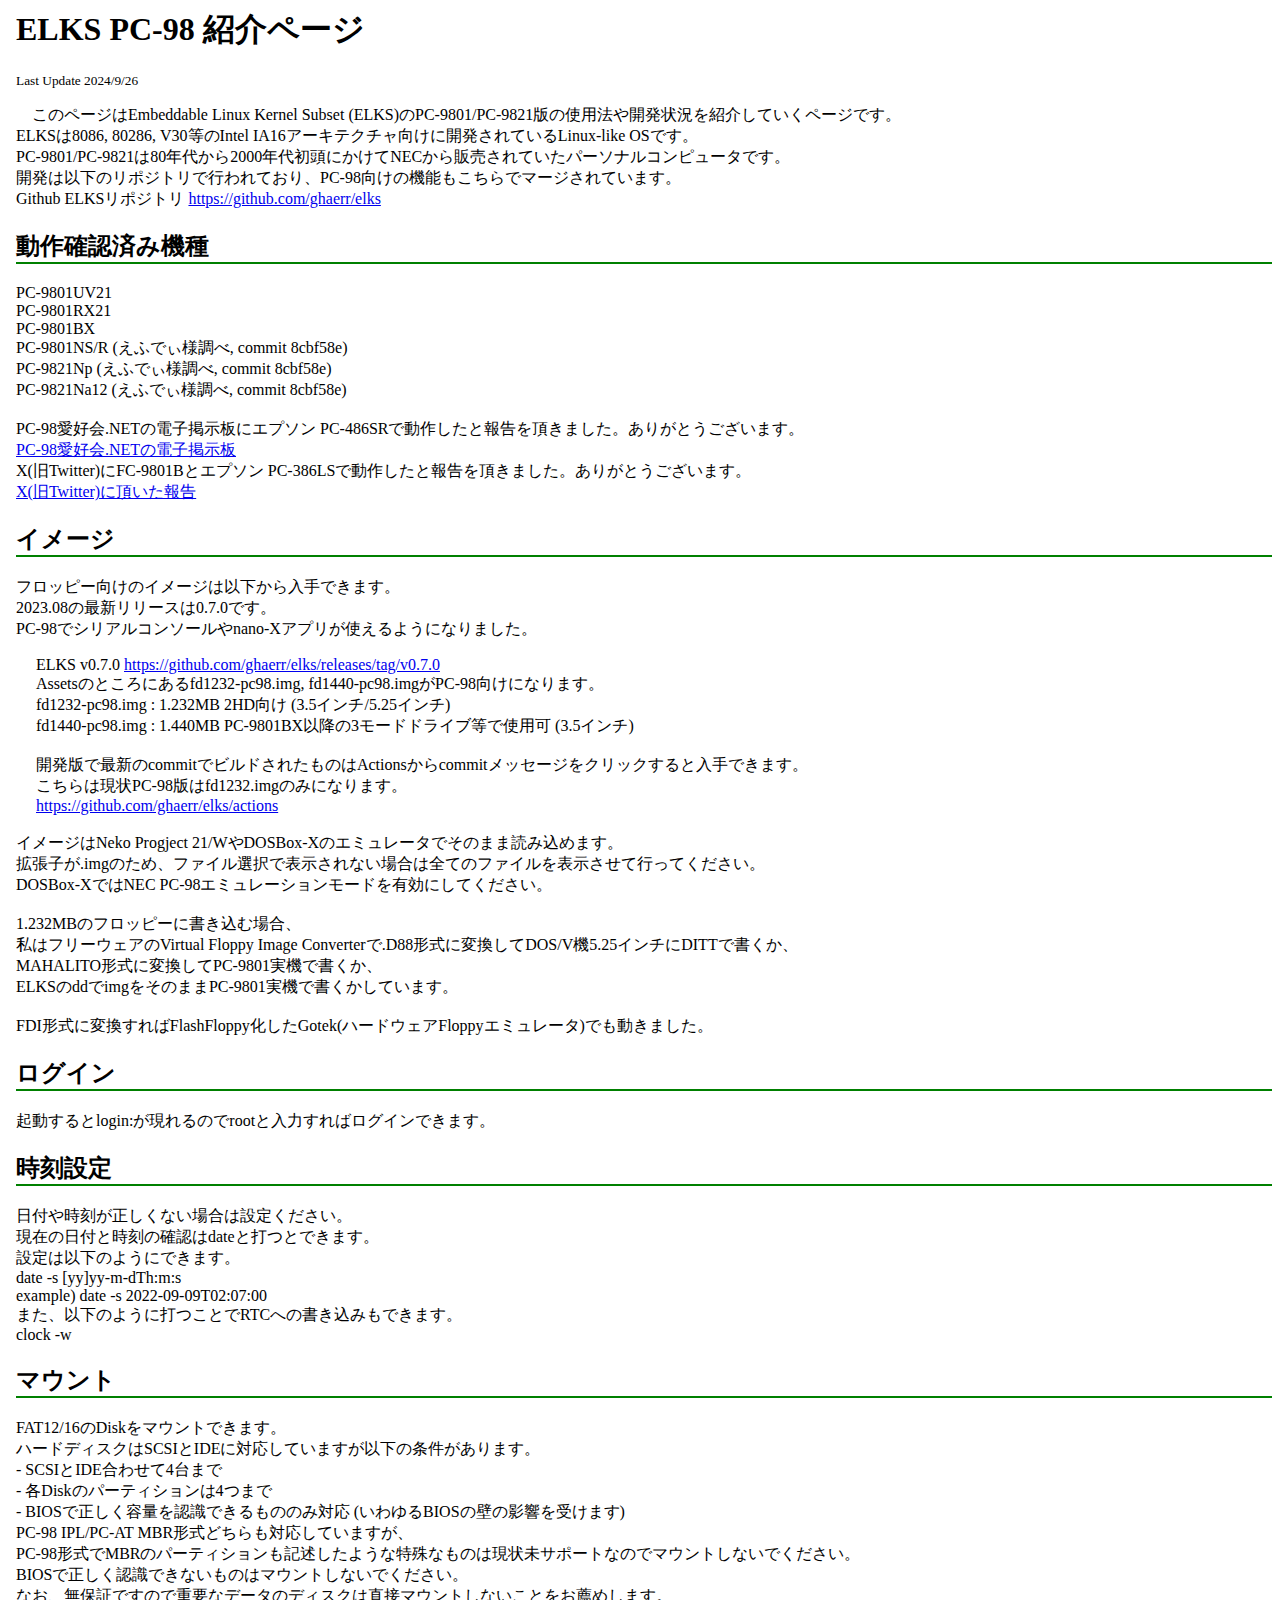
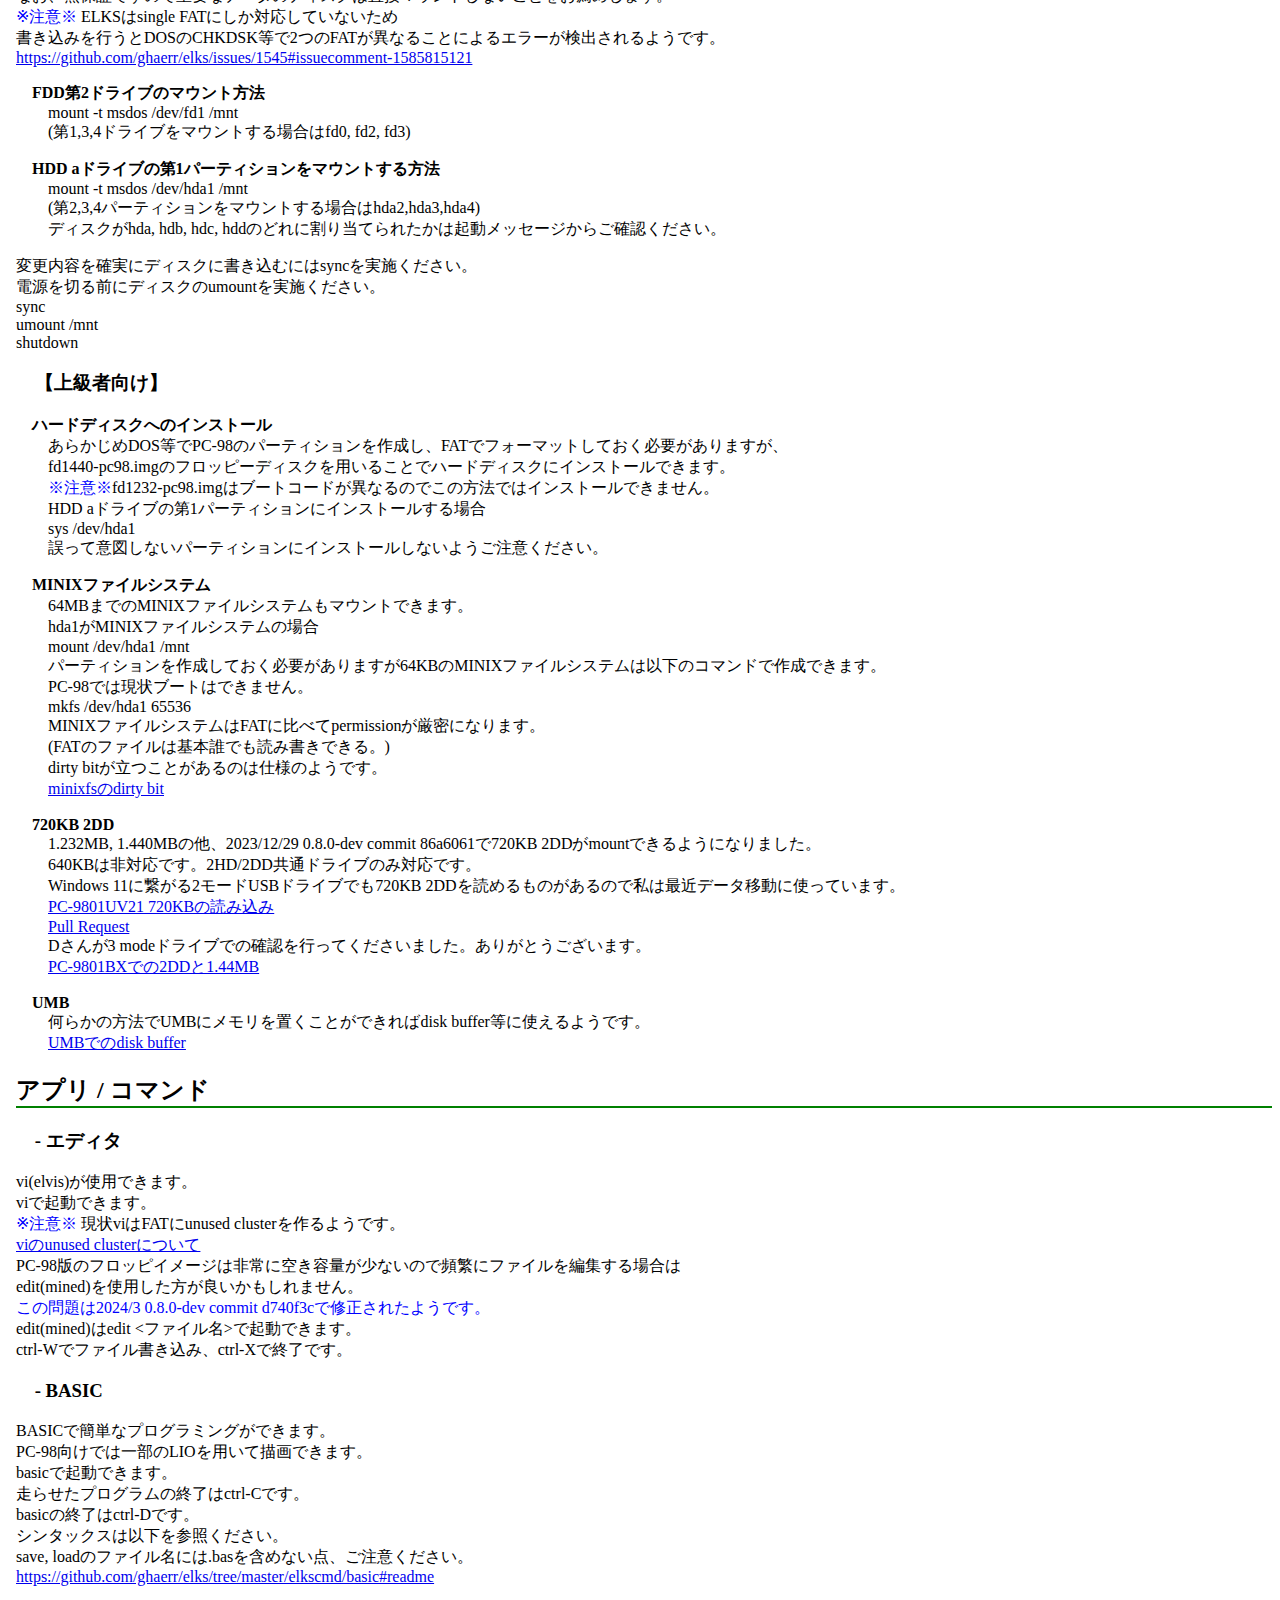
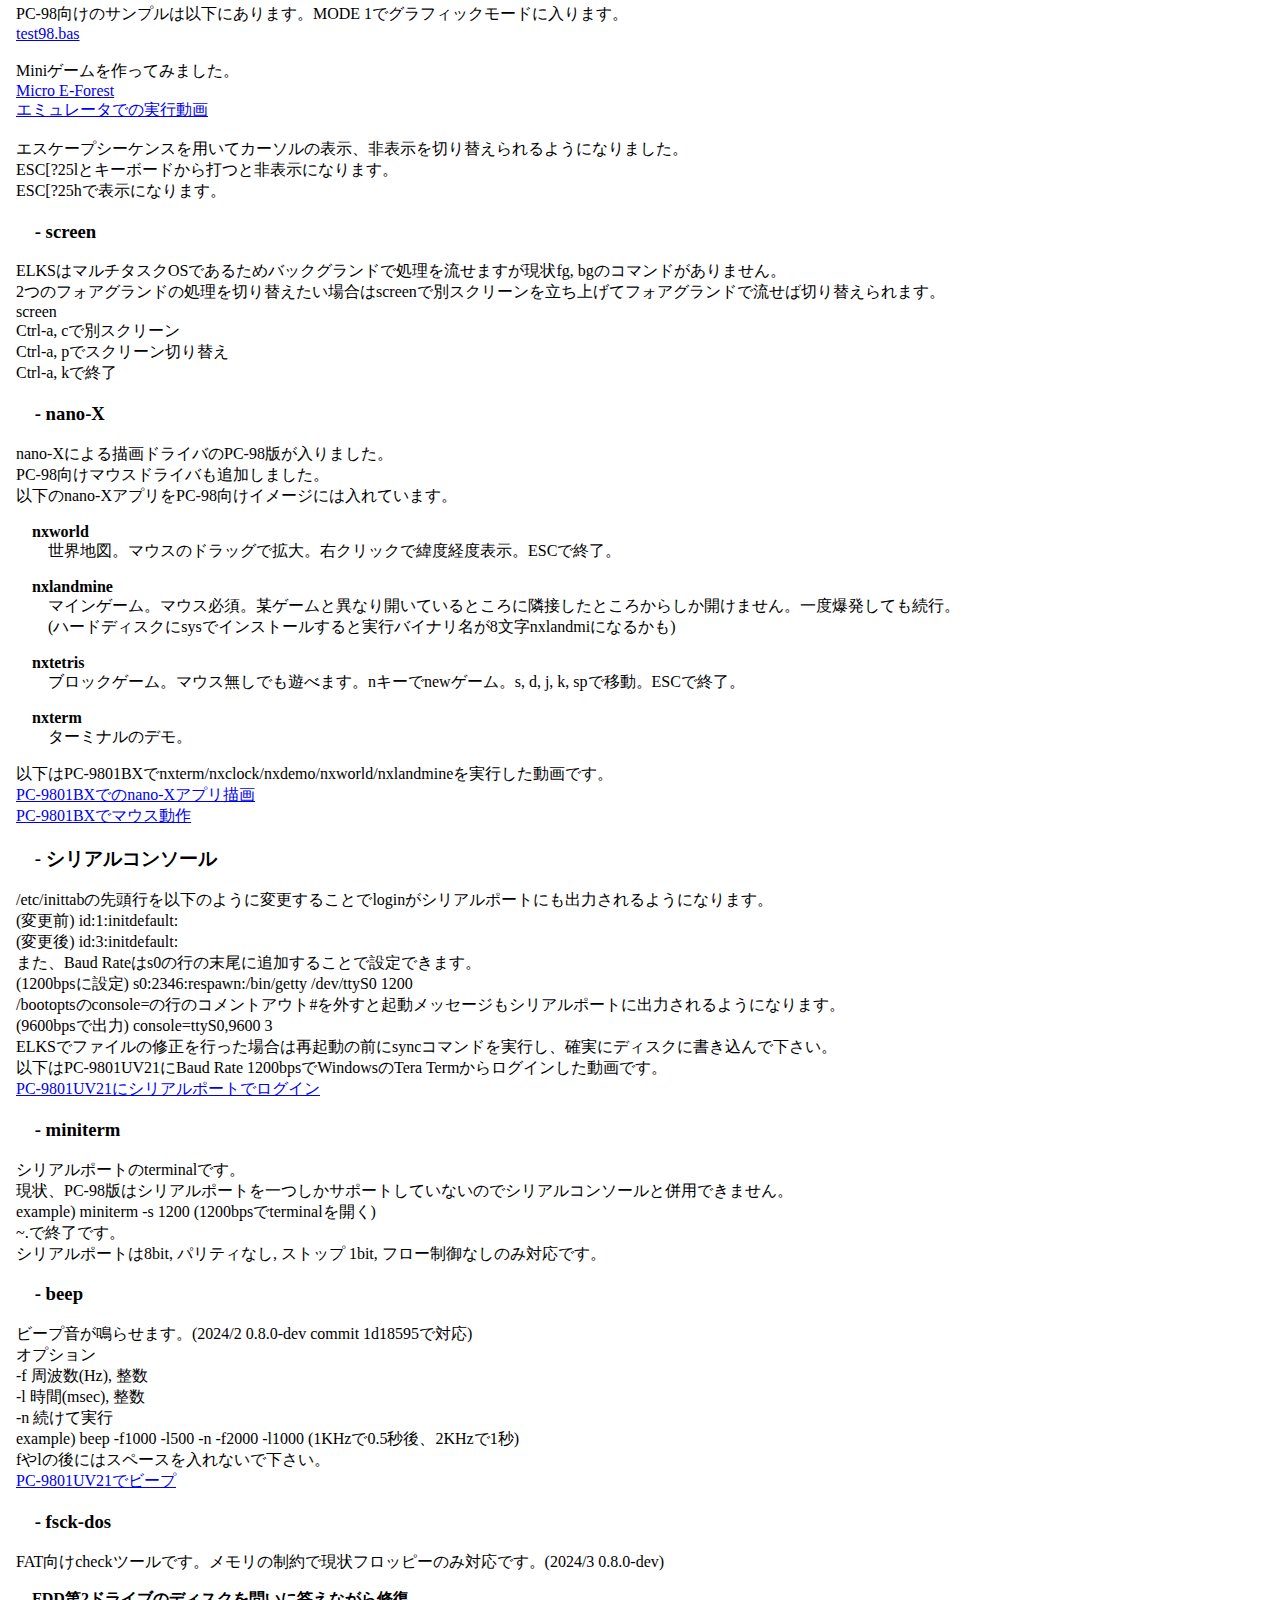
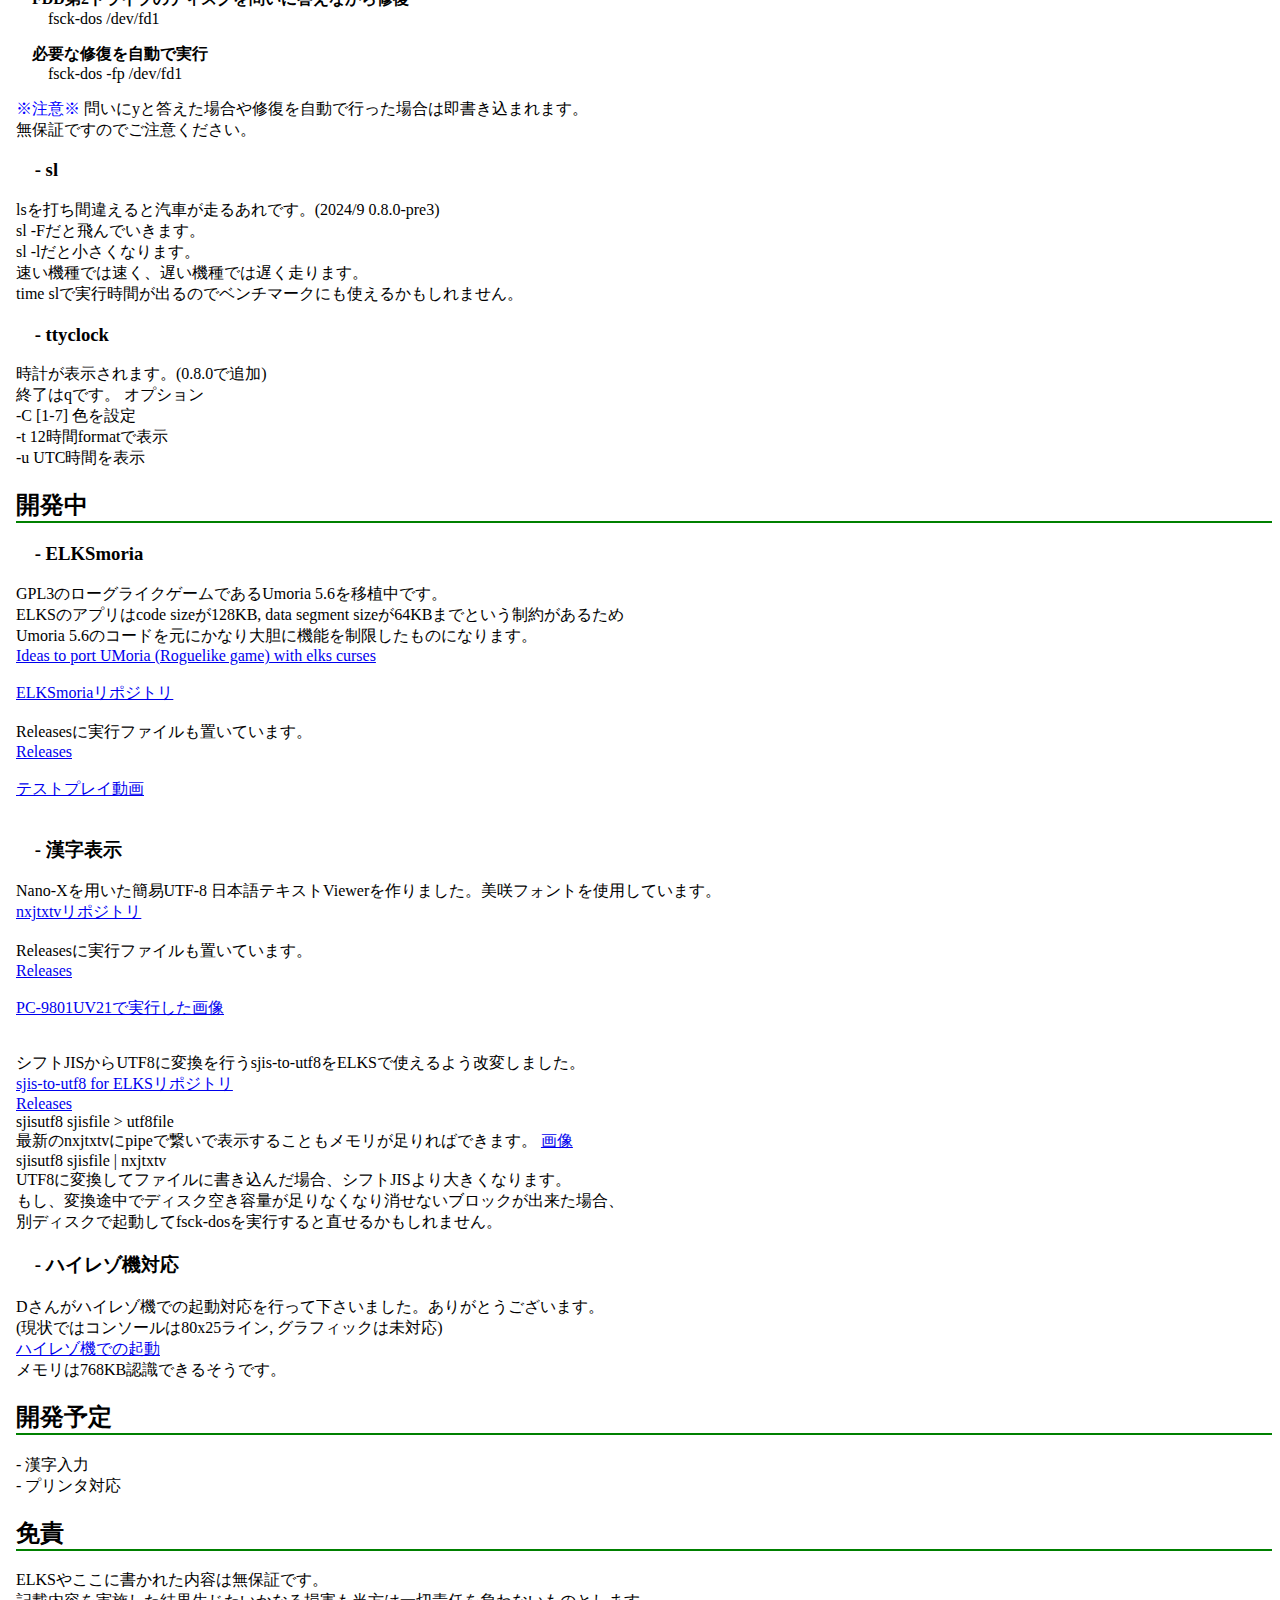
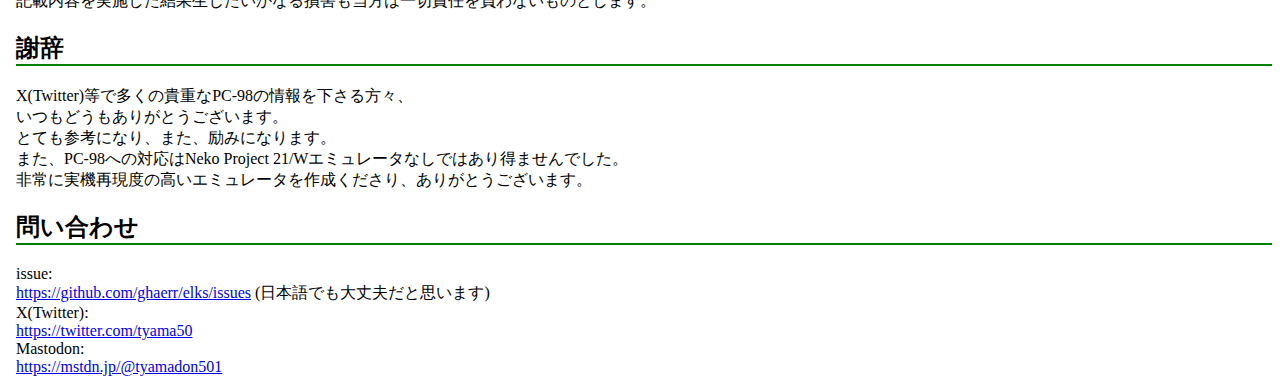
==== commit 70990a3e: "Updated about ttyclock" ====
--- a/index.html
+++ b/index.html
@@ -10,7 +10,7 @@
   <body>
     <h1>ELKS PC-98 紹介ページ</h1>
     <p style="font-size:smaller;">
-      Last Update 2024/9/25<br>
+      Last Update 2024/9/26<br>
     </p>
     <p>
       　このページはEmbeddable Linux Kernel Subset (ELKS)のPC-9801/PC-9821版の使用法や開発状況を紹介していくページです。<br>
@@ -147,7 +147,8 @@
     BASICで簡単なプログラミングができます。<br>
     PC-98向けでは一部のLIOを用いて描画できます。<br>
     basicで起動できます。<br>
-    終了はctrl-Dです。<br>
+    走らせたプログラムの終了はctrl-Cです。<br>
+    basicの終了はctrl-Dです。<br>
     シンタックスは以下を参照ください。<br>
     save, loadのファイル名には.basを含めない点、ご注意ください。<br>
     <a href="https://github.com/ghaerr/elks/tree/master/elkscmd/basic#readme"> https://github.com/ghaerr/elks/tree/master/elkscmd/basic#readme</a><br><br>
@@ -226,6 +227,13 @@
     sl -lだと小さくなります。<br>
     速い機種では速く、遅い機種では遅く走ります。<br>
     time slで実行時間が出るのでベンチマークにも使えるかもしれません。<br>
+    <h3>- ttyclock</h3>
+    時計が表示されます。(0.8.0で追加)<br>
+    終了はqです。
+    オプション<br>
+    -C [1-7] 色を設定<br>
+    -t 12時間formatで表示<br>
+    -u UTC時間を表示<br>
     <h2>開発中</h2>
     <p>
     <h3>- ELKSmoria</h3>
@@ -234,6 +242,8 @@
     Umoria 5.6のコードを元にかなり大胆に機能を制限したものになります。<br>
     <a href="https://github.com/ghaerr/elks/discussions/1505"> Ideas to port UMoria (Roguelike game) with elks curses</a><br><br>
     <a href="https://github.com/tyama501/ELKSmoria"> ELKSmoriaリポジトリ</a><br><br>
+    Releasesに実行ファイルも置いています。<br>
+    <a href="https://github.com/tyama501/ELKSmoria/releases"> Releases</a><br><br>
     <a href="https://twitter.com/tyama50/status/1624438452195565568"> テストプレイ動画</a><br><br>
     </p>
     <p>
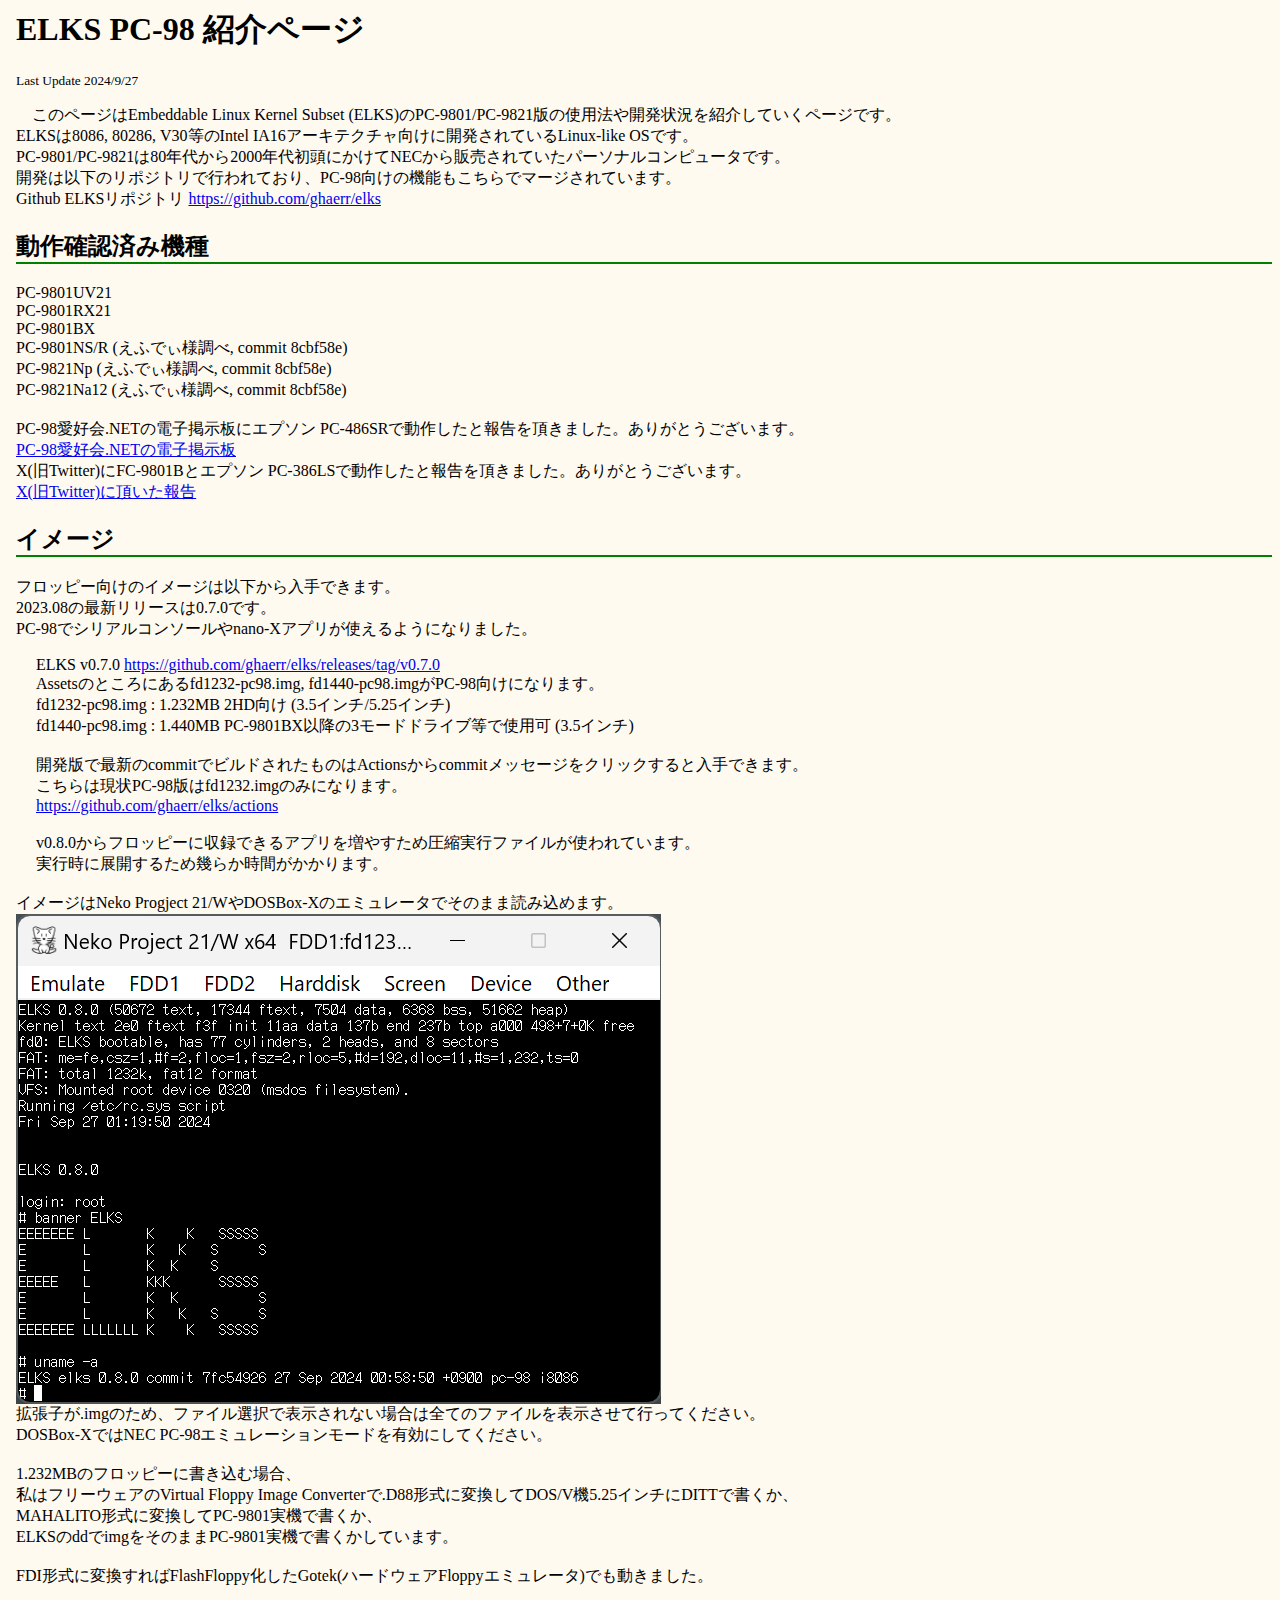
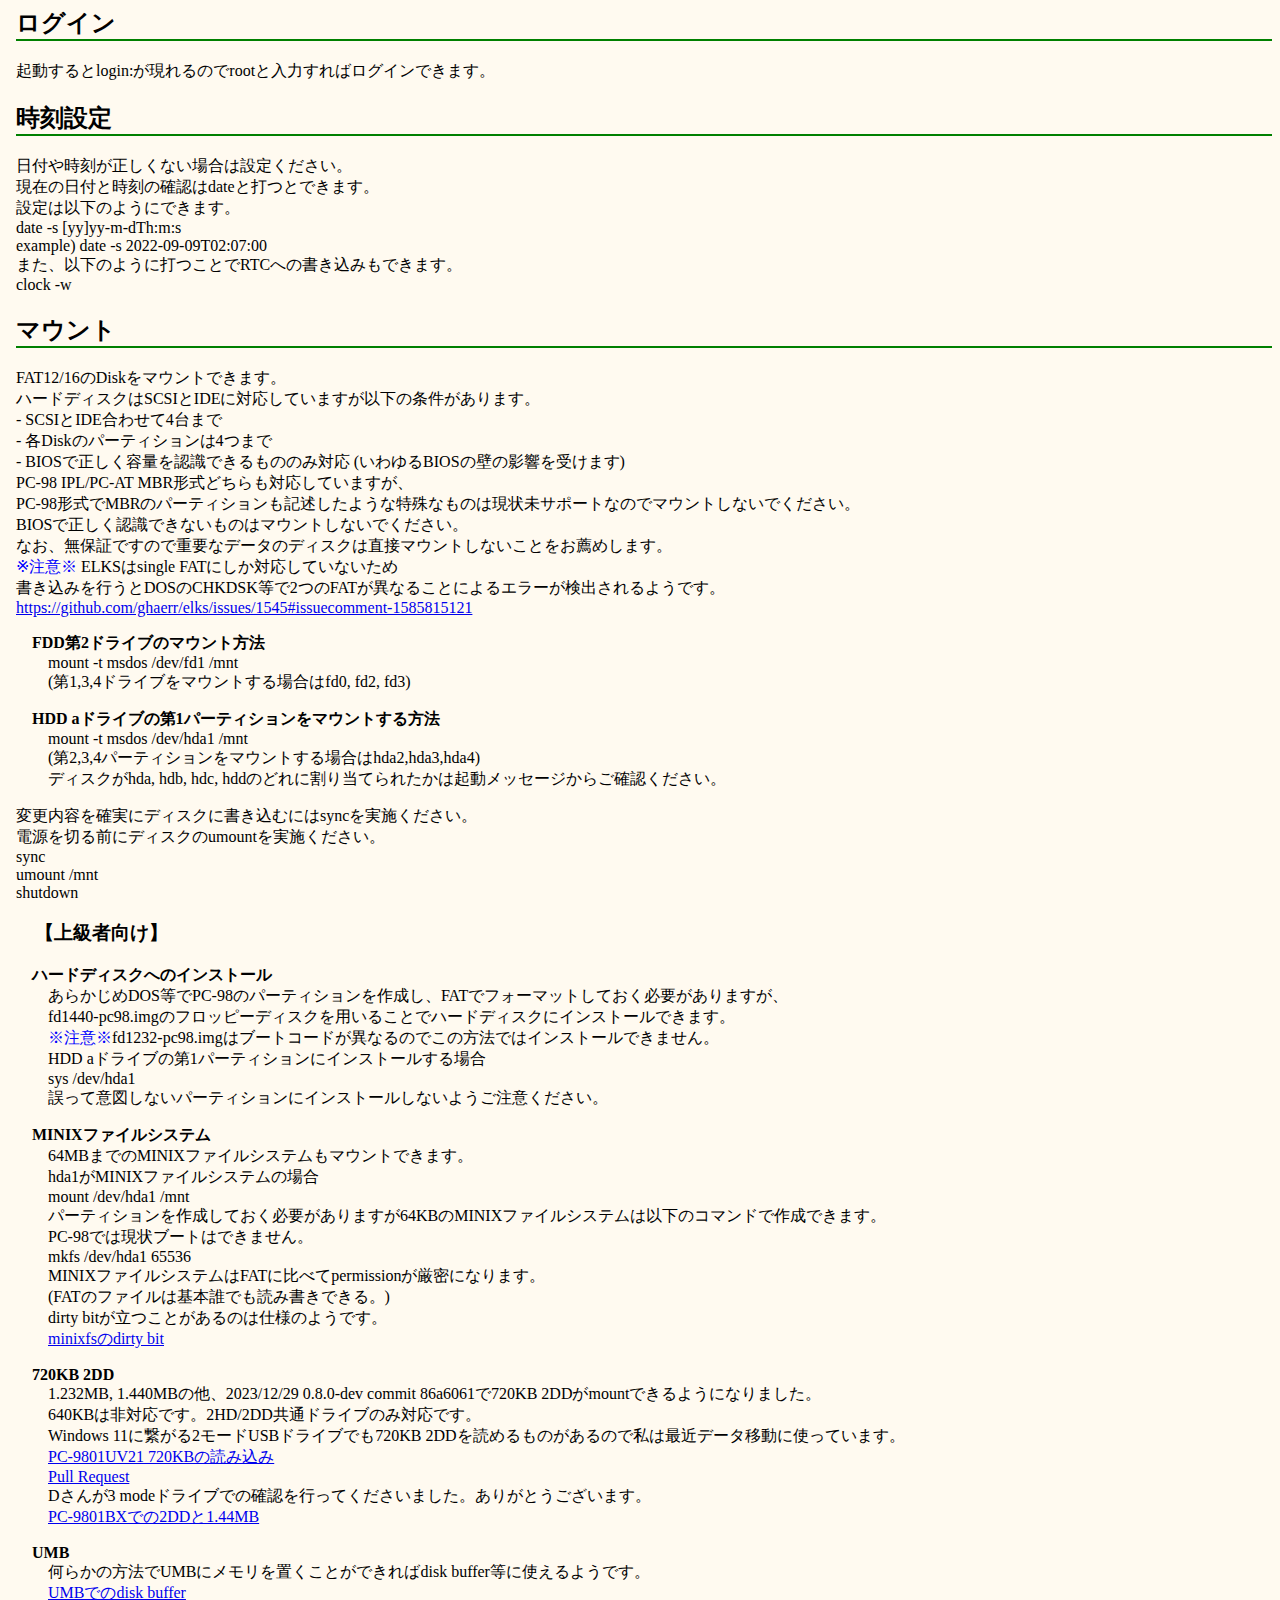
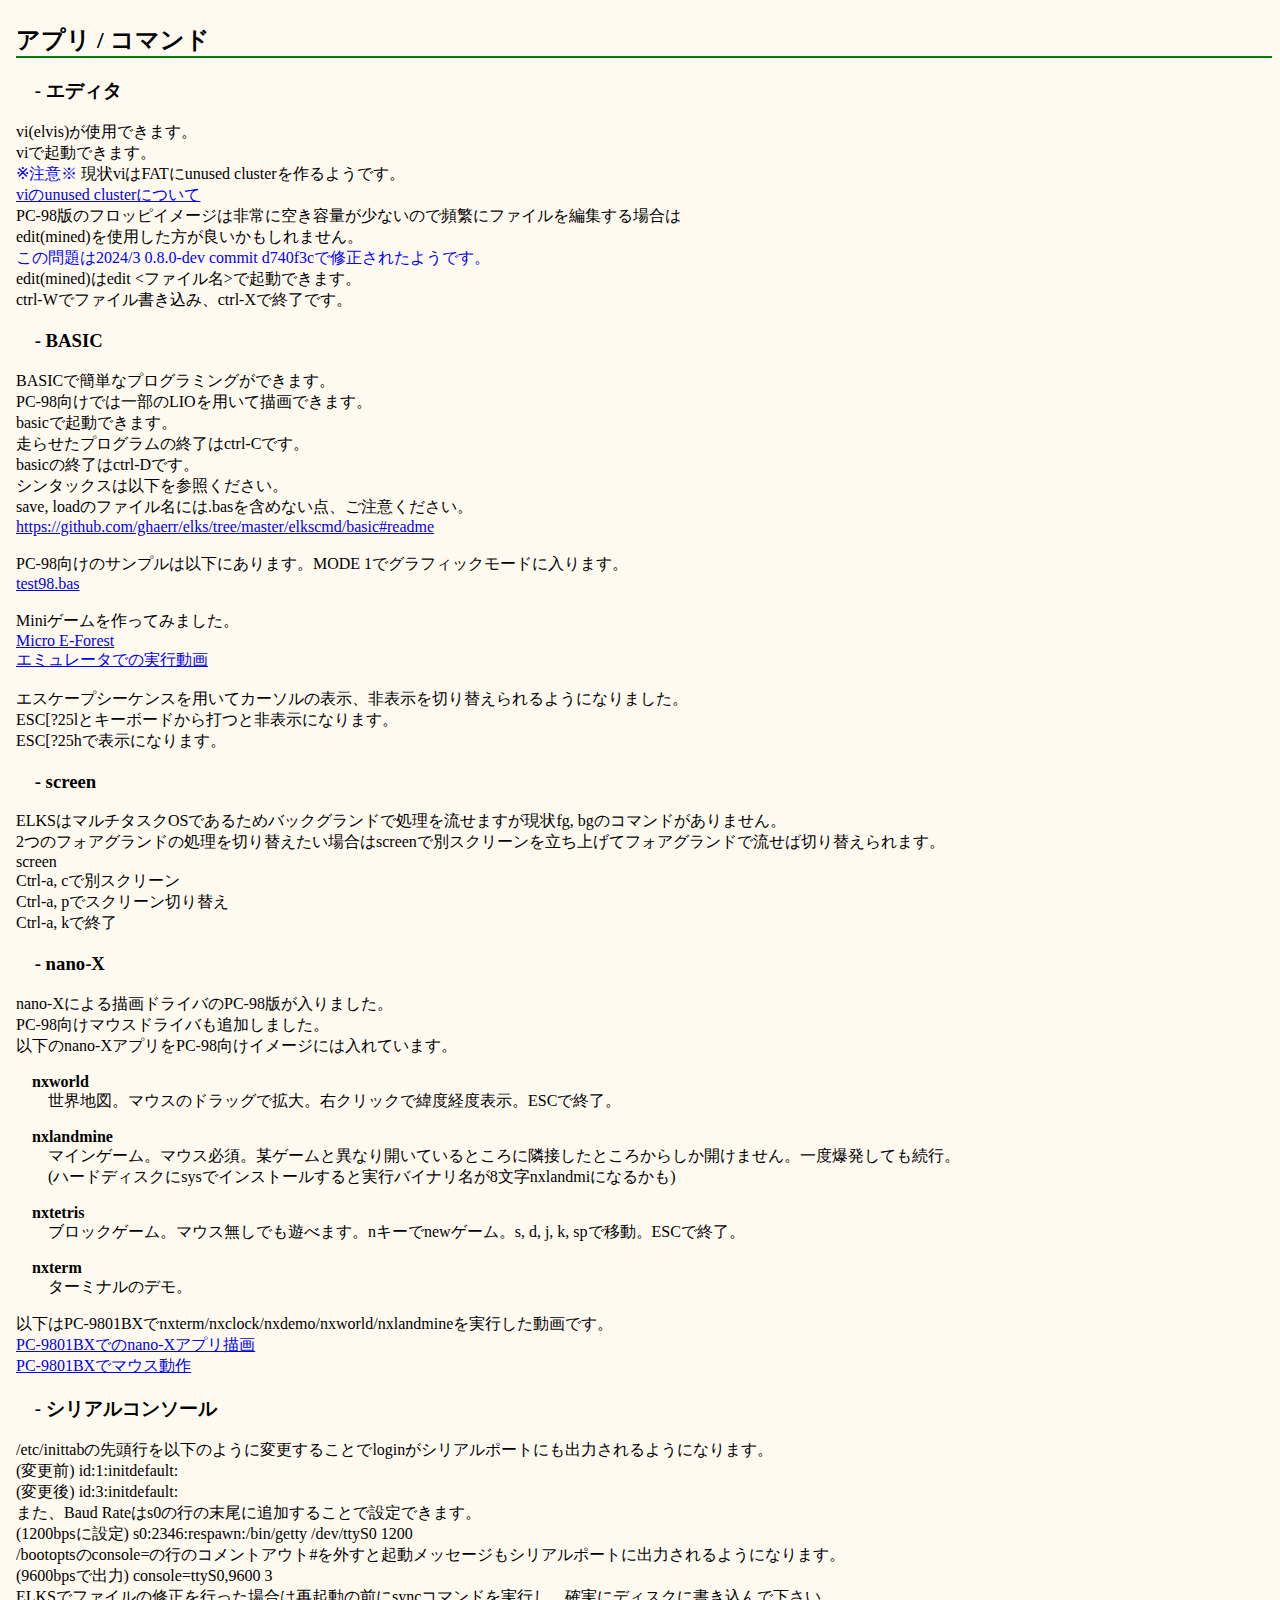
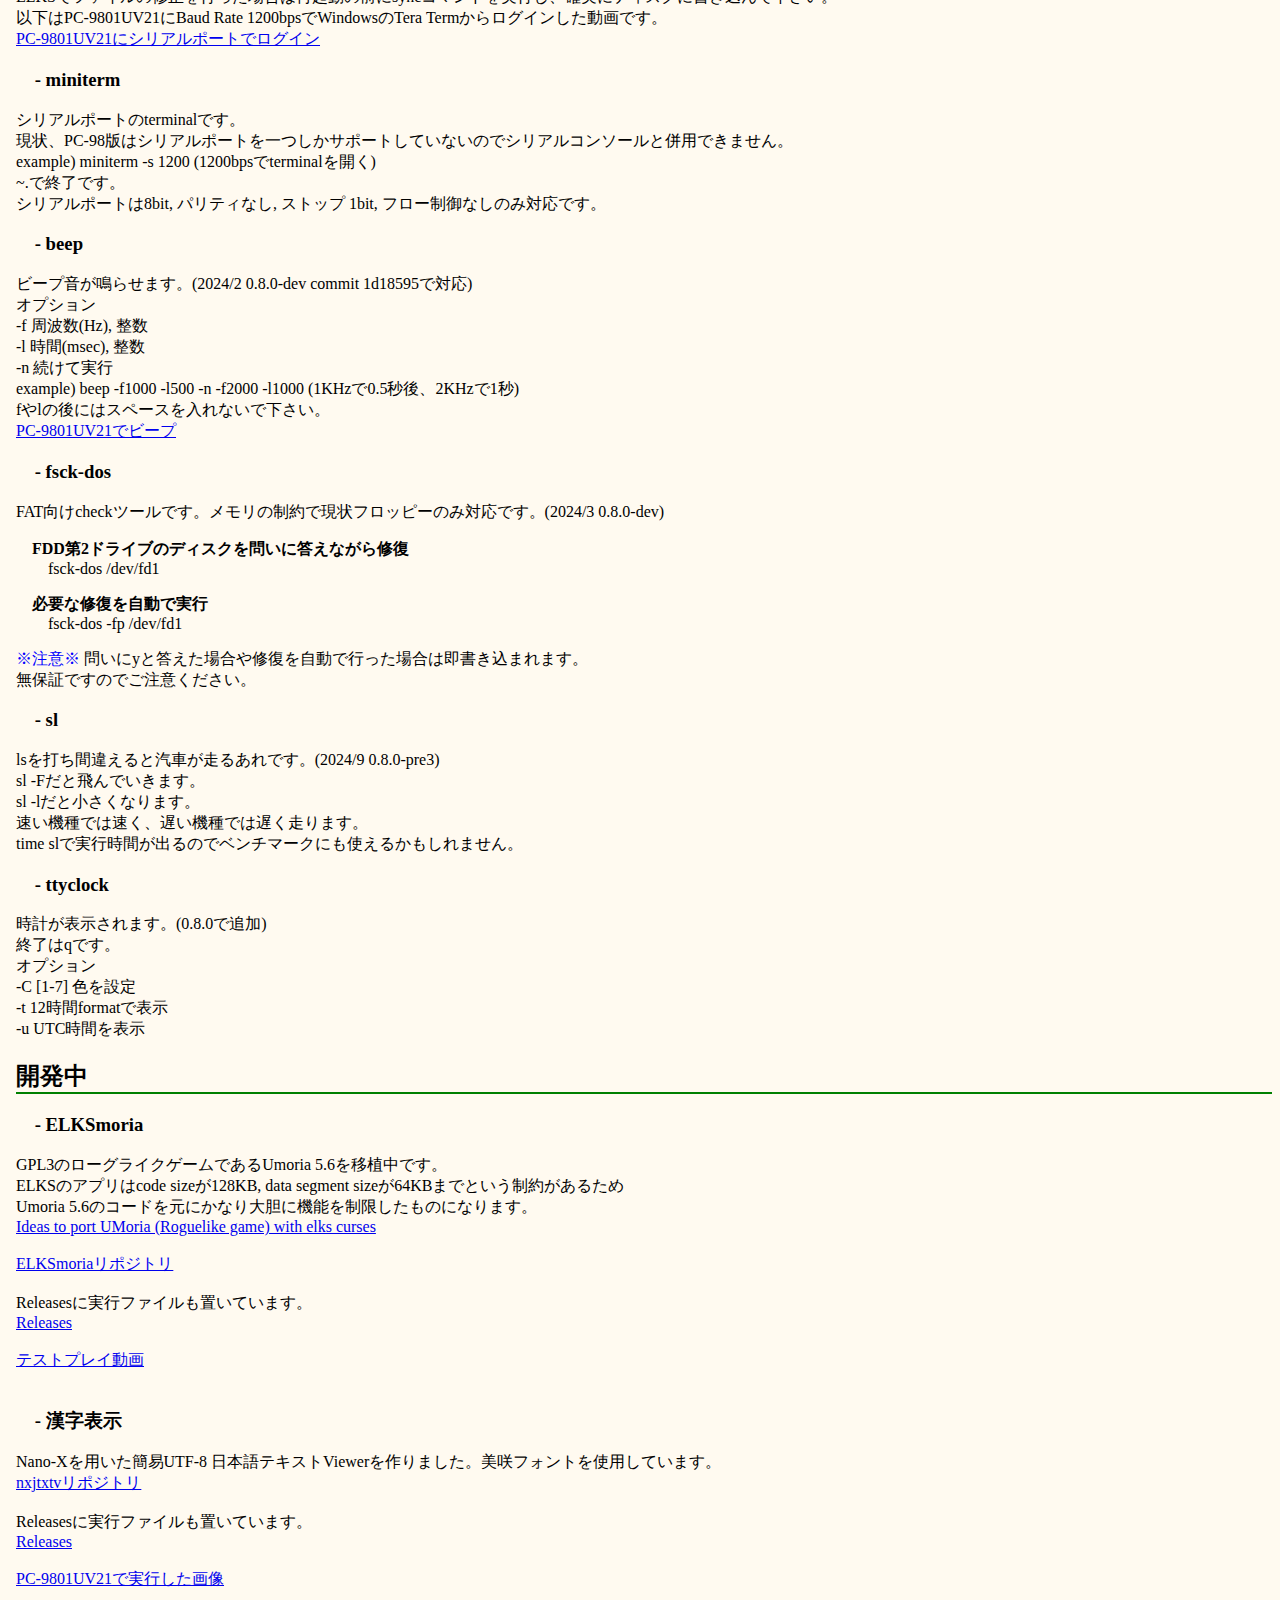
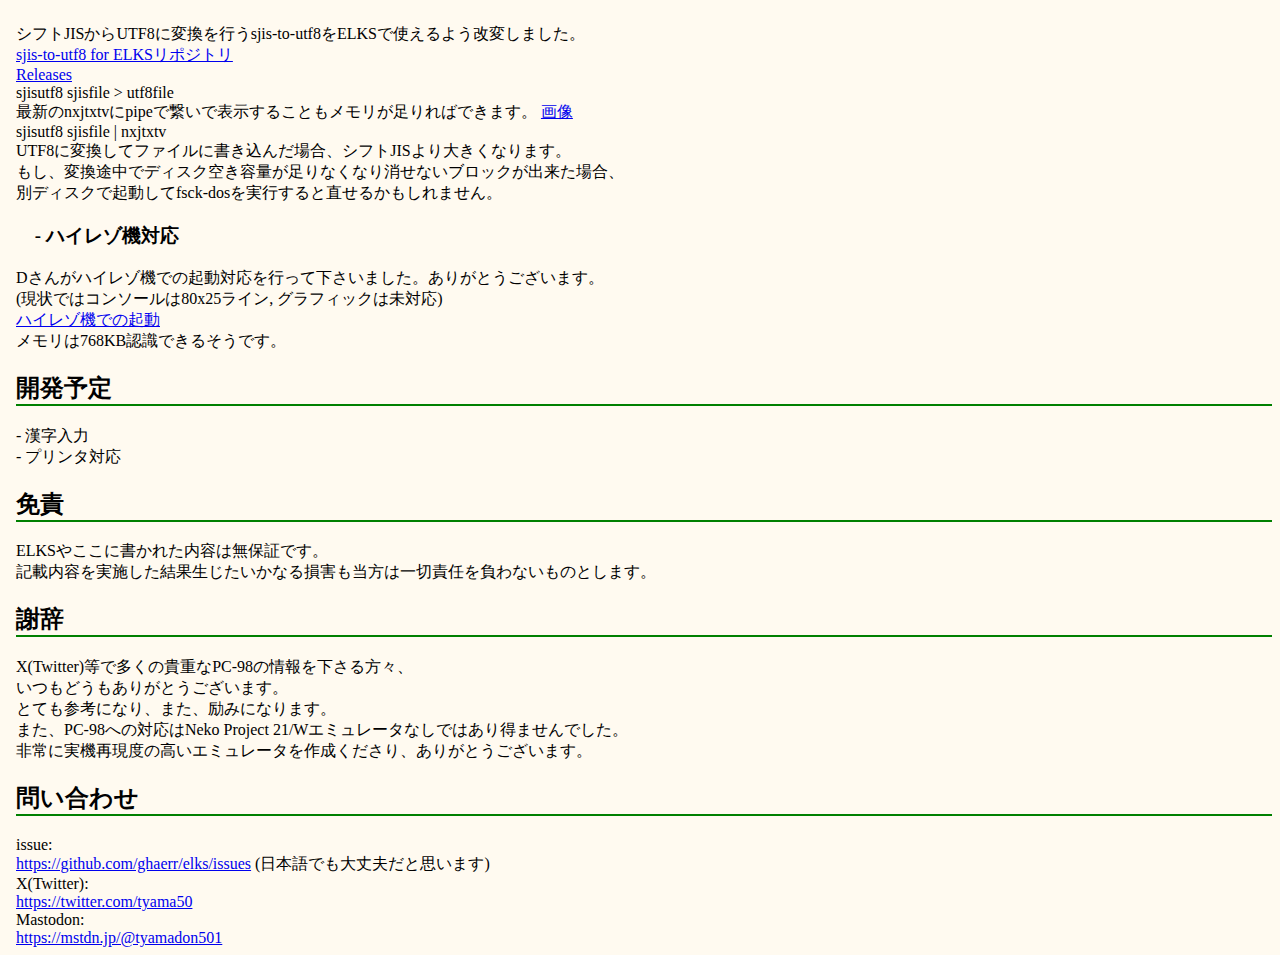
==== commit e4d7979a: "Add picture file" ====
--- a/index.html
+++ b/index.html
@@ -10,7 +10,7 @@
   <body>
     <h1>ELKS PC-98 紹介ページ</h1>
     <p style="font-size:smaller;">
-      Last Update 2024/9/26<br>
+      Last Update 2024/9/27<br>
     </p>
     <p>
       　このページはEmbeddable Linux Kernel Subset (ELKS)のPC-9801/PC-9821版の使用法や開発状況を紹介していくページです。<br>
@@ -45,9 +45,13 @@
         開発版で最新のcommitでビルドされたものはActionsからcommitメッセージをクリックすると入手できます。<br>
         こちらは現状PC-98版はfd1232.imgのみになります。<br>
         <a href="https://github.com/ghaerr/elks/actions"> https://github.com/ghaerr/elks/actions</a><br><br>
-        
+
+        v0.8.0からフロッピーに収録できるアプリを増やすため圧縮実行ファイルが使われています。<br>
+        実行時に展開するため幾らか時間がかかります。<br><br>
+
       </div>
       イメージはNeko Progject 21/WやDOSBox-Xのエミュレータでそのまま読み込めます。<br>
+      <img src="ELKS_np21w.png"><br>
       拡張子が.imgのため、ファイル選択で表示されない場合は全てのファイルを表示させて行ってください。<br>
       DOSBox-XではNEC PC-98エミュレーションモードを有効にしてください。<br><br>
 
@@ -229,7 +233,7 @@
     time slで実行時間が出るのでベンチマークにも使えるかもしれません。<br>
     <h3>- ttyclock</h3>
     時計が表示されます。(0.8.0で追加)<br>
-    終了はqです。
+    終了はqです。<br>
     オプション<br>
     -C [1-7] 色を設定<br>
     -t 12時間formatで表示<br>
--- a/style.css
+++ b/style.css
@@ -2,6 +2,8 @@
 
 body {
     margin-left: 1em;
+    background-color: #fffaf0;
+    color: #000000;
 }
 h2 {
     border-bottom: 2px solid #008000;
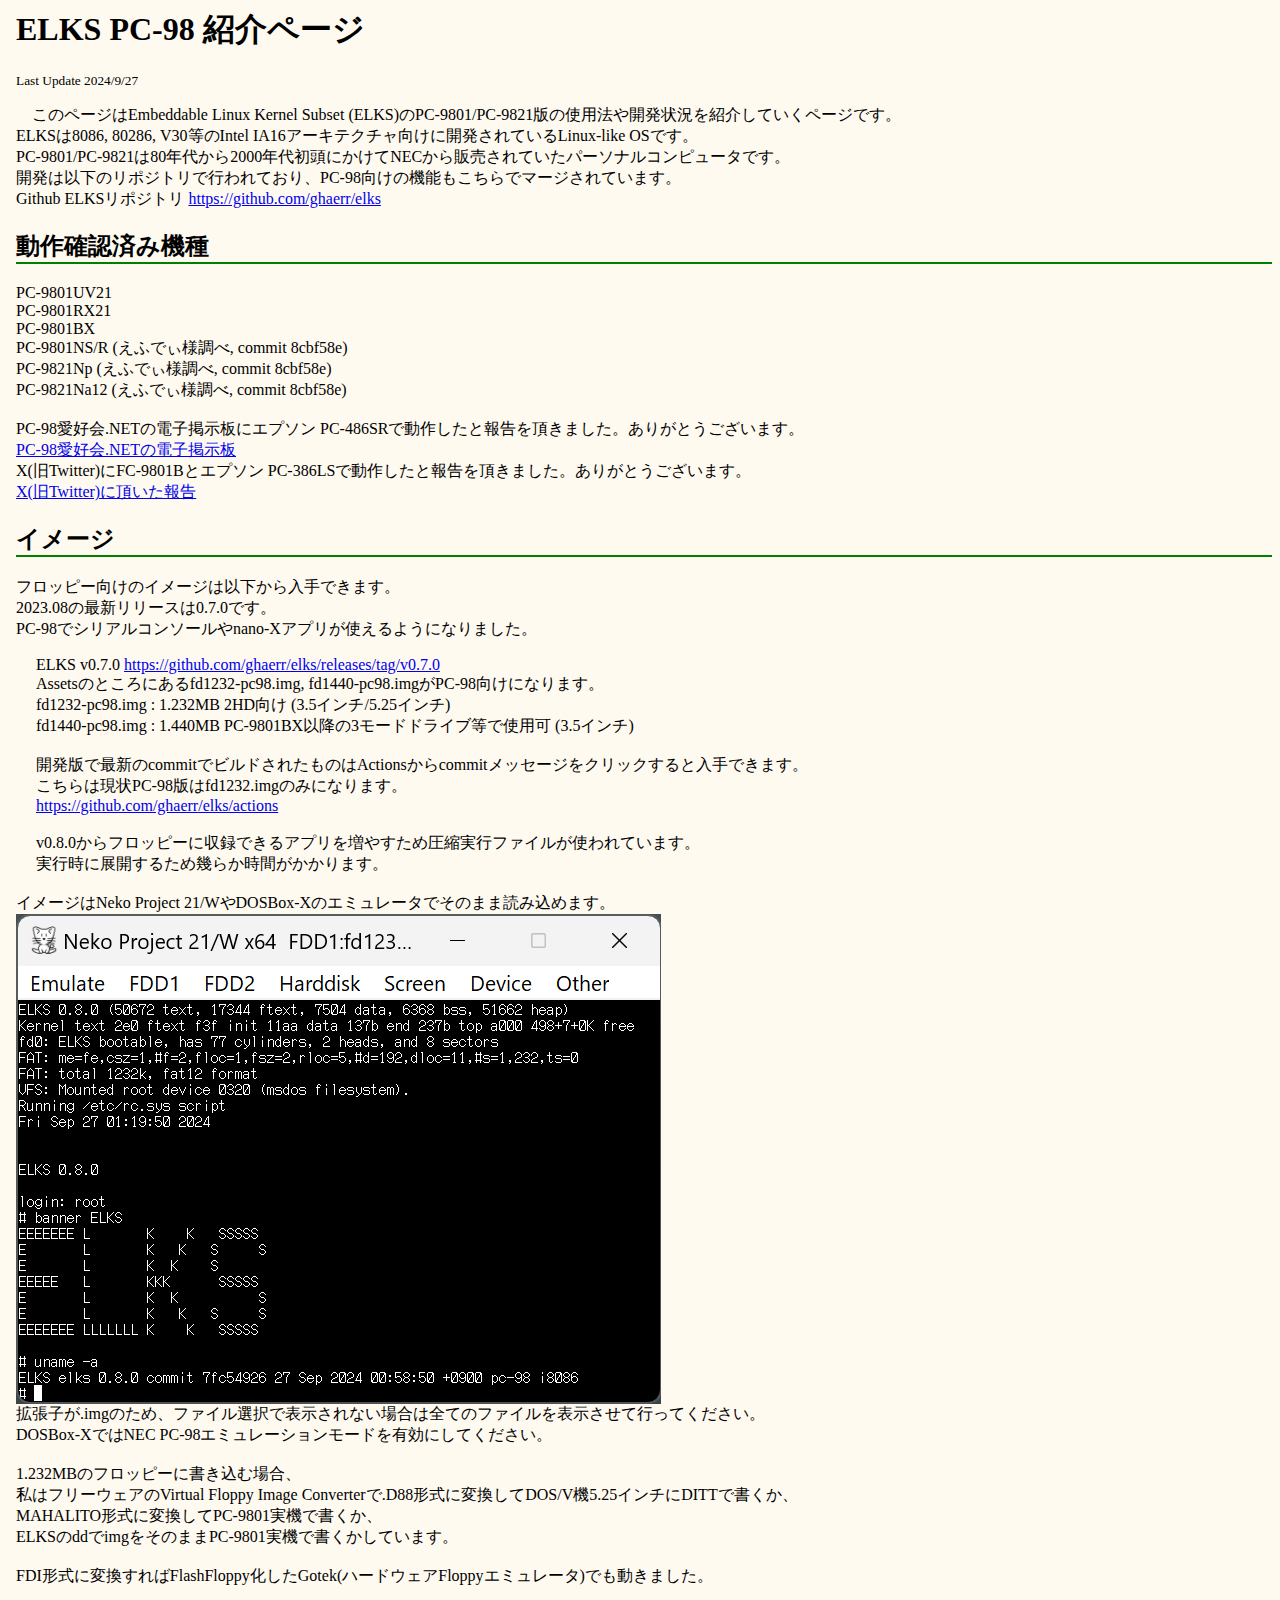
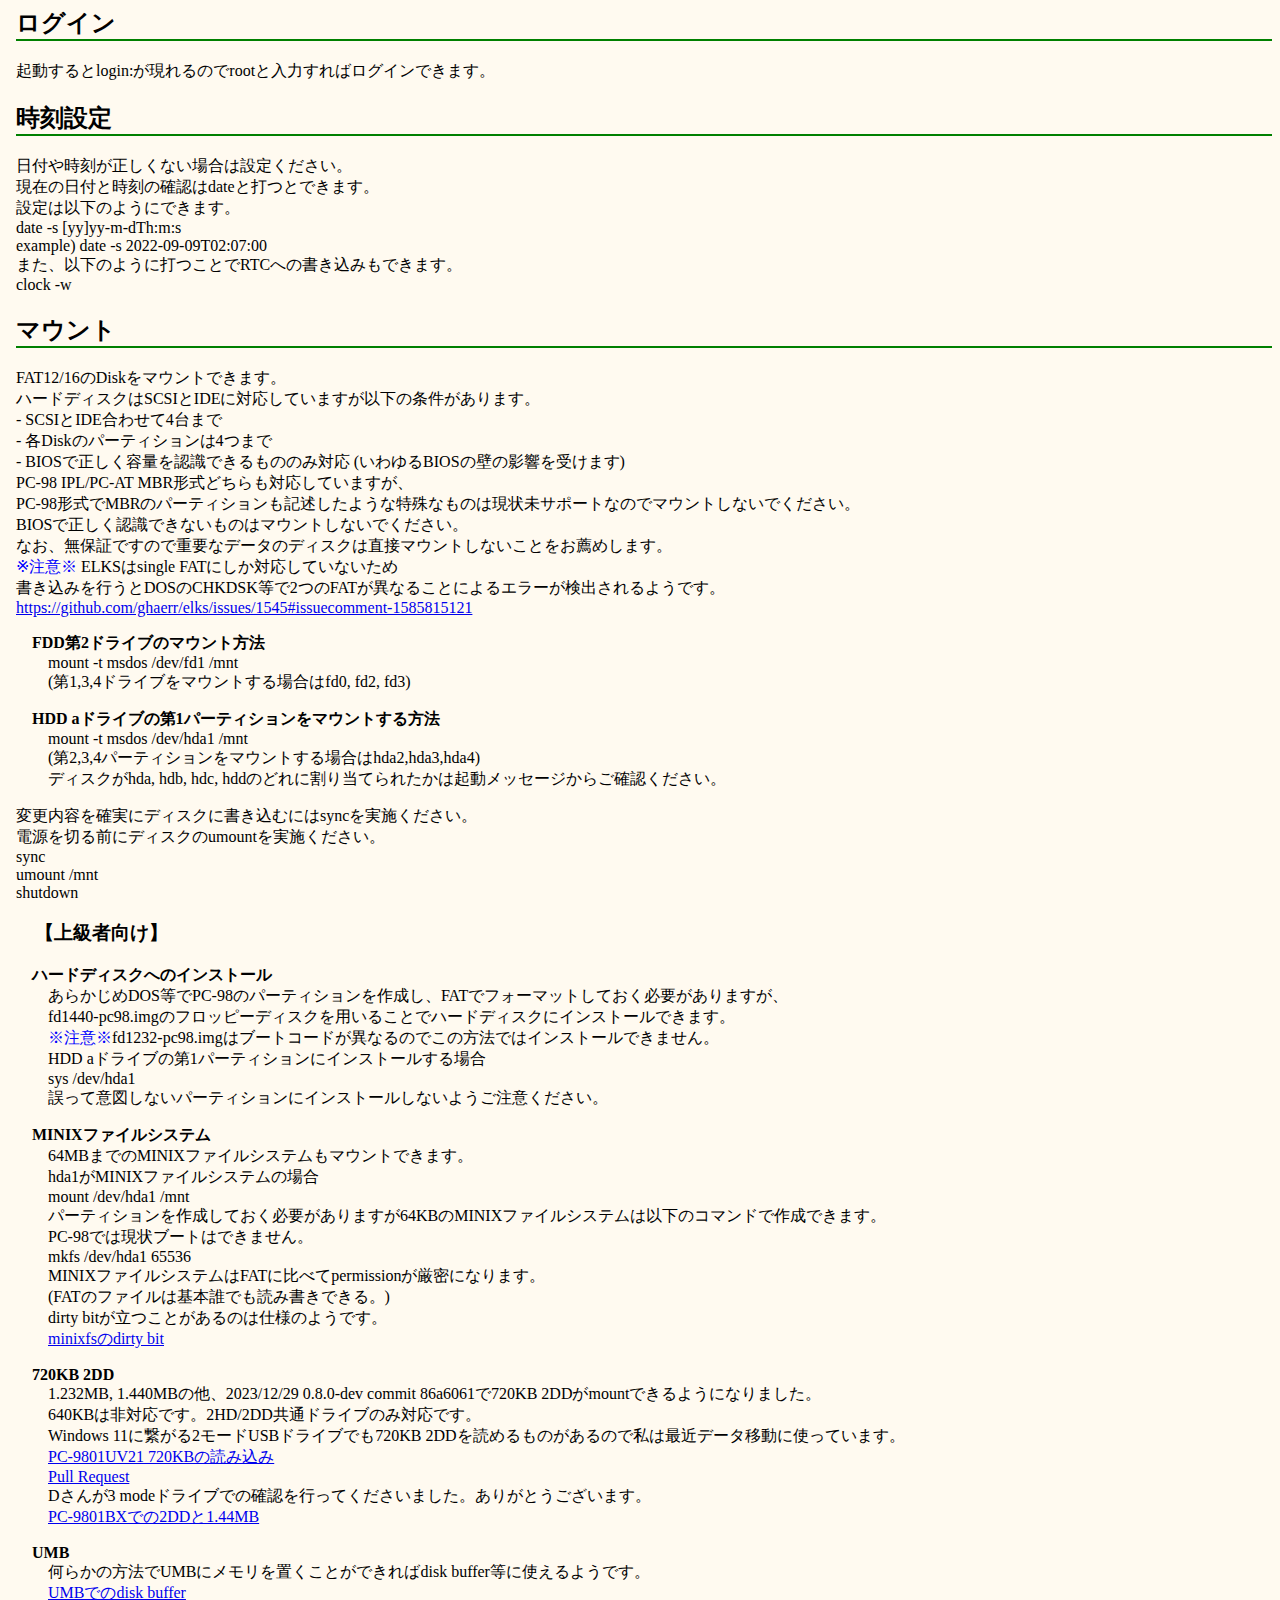
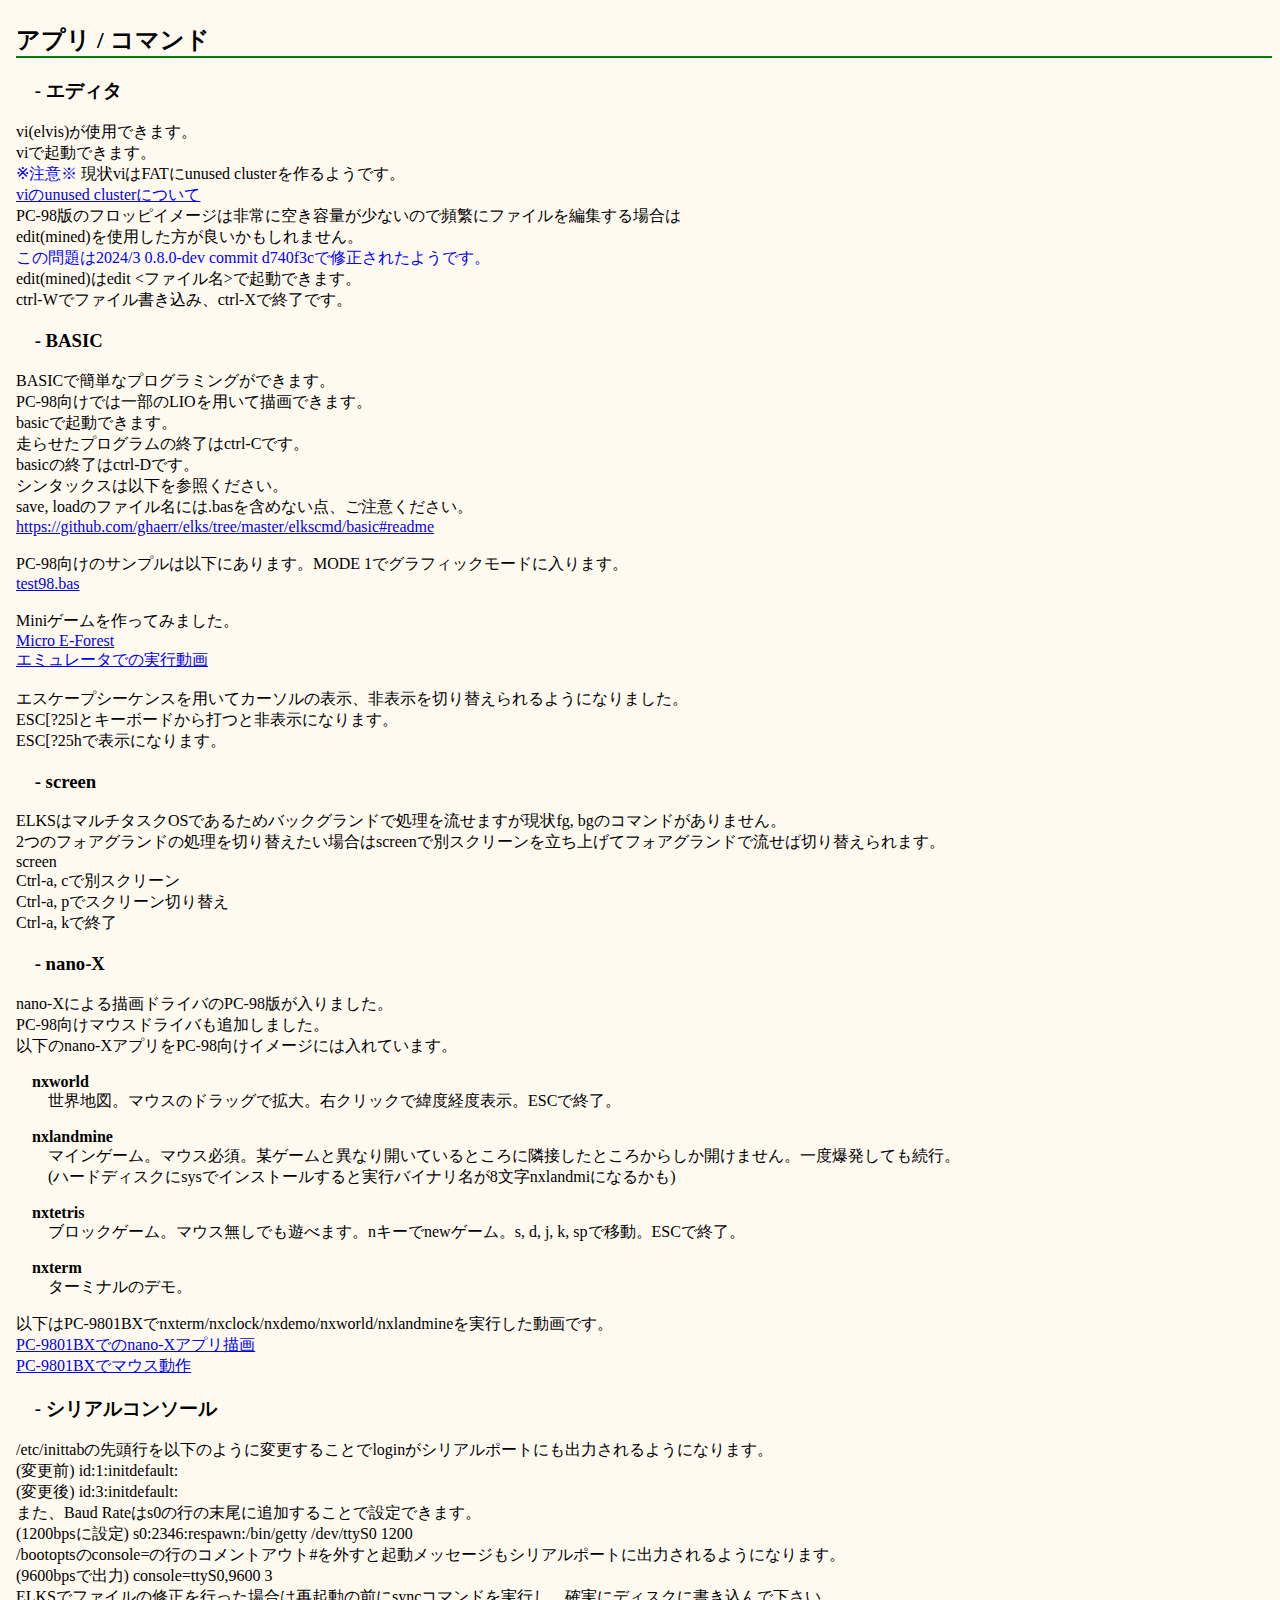
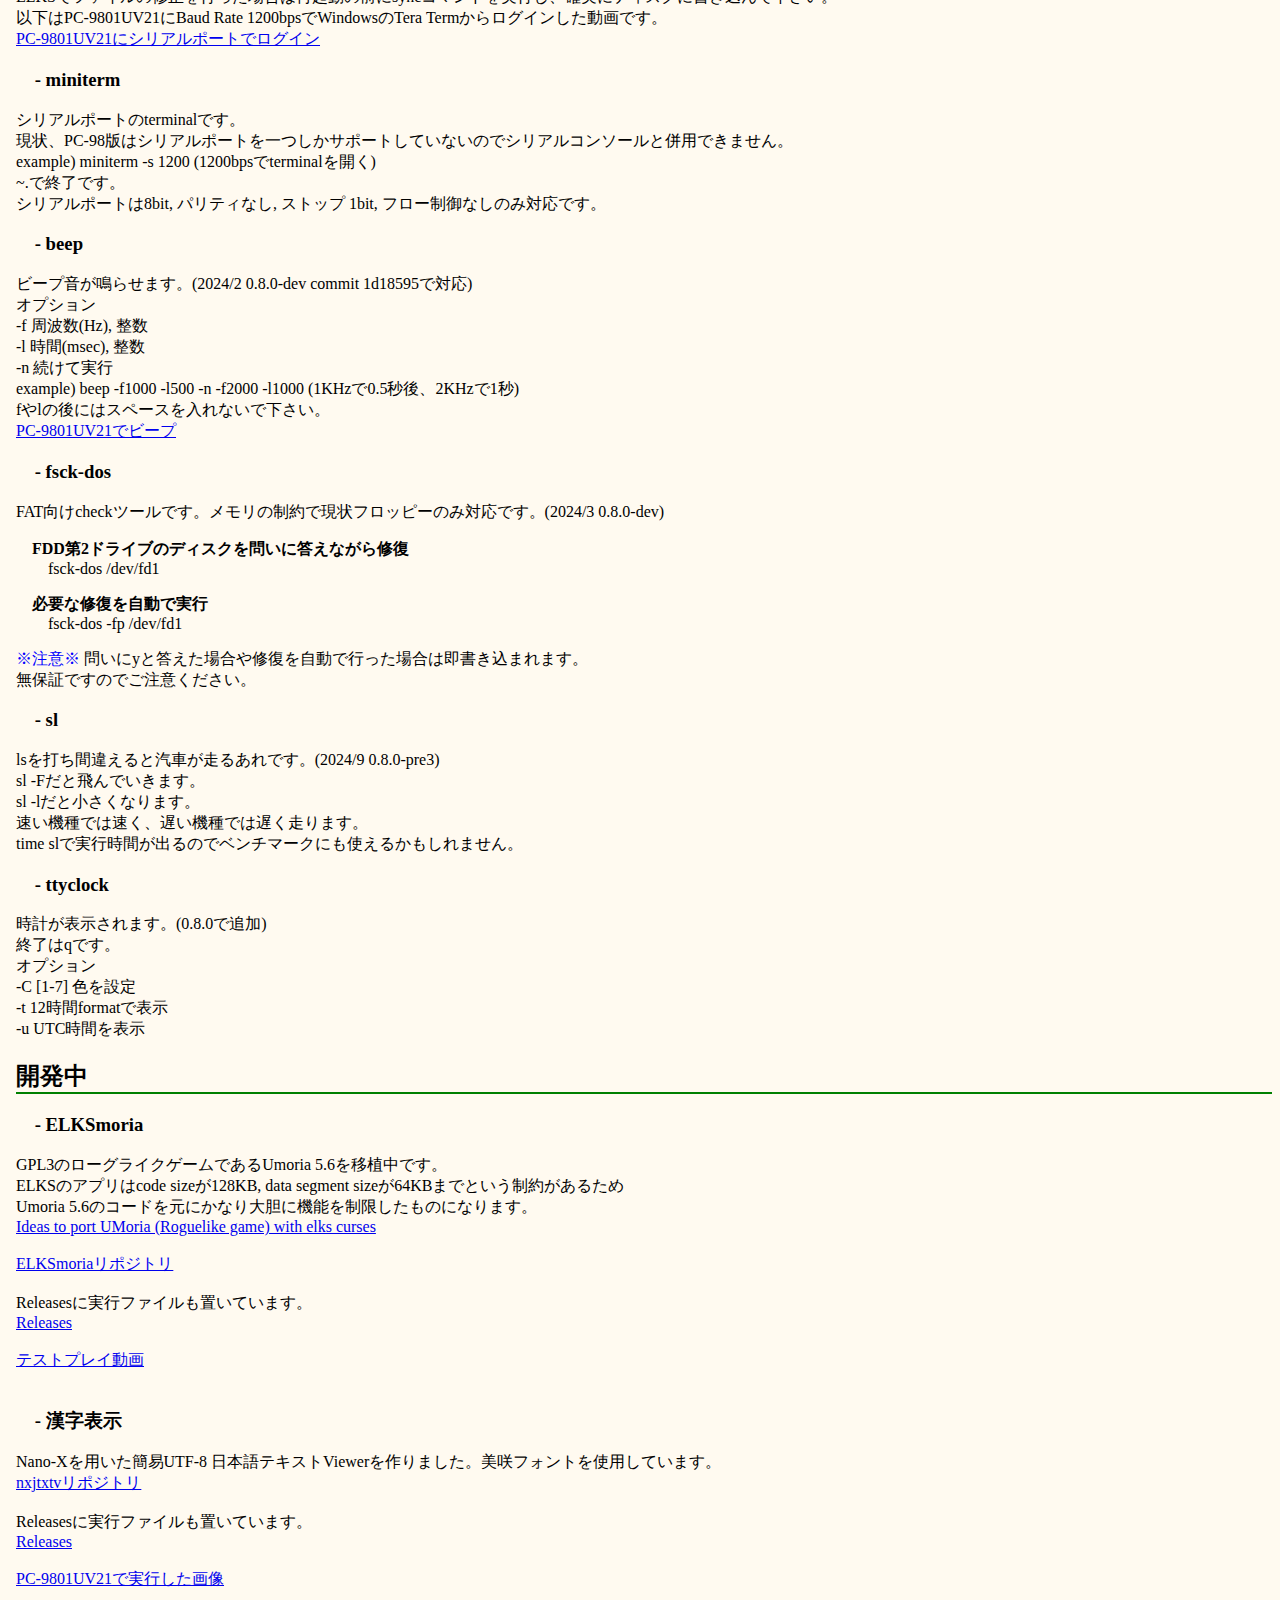
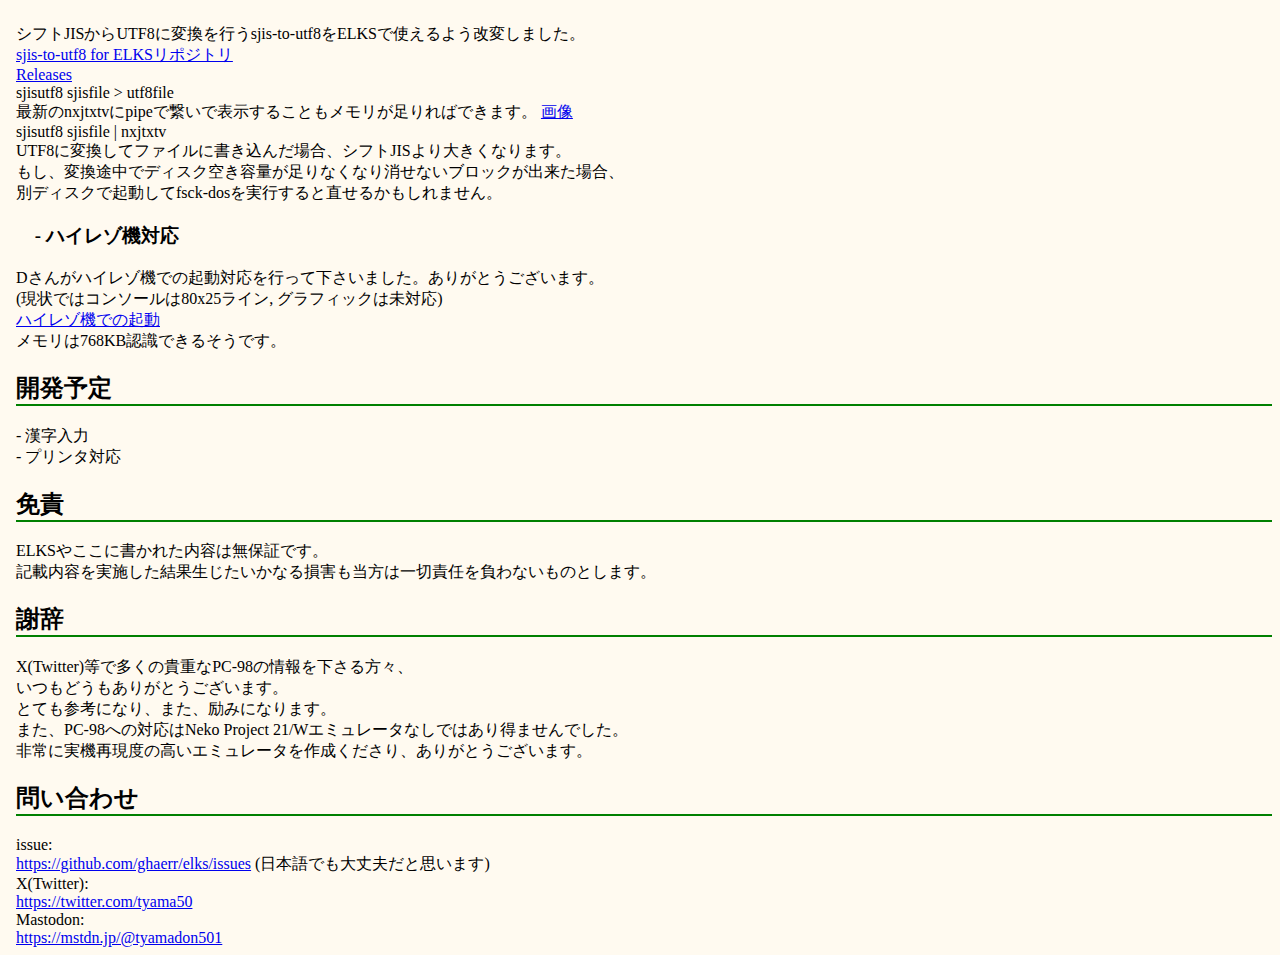
==== commit 57f5c409: "Fixed typo" ====
--- a/index.html
+++ b/index.html
@@ -50,7 +50,7 @@
         実行時に展開するため幾らか時間がかかります。<br><br>
 
       </div>
-      イメージはNeko Progject 21/WやDOSBox-Xのエミュレータでそのまま読み込めます。<br>
+      イメージはNeko Project 21/WやDOSBox-Xのエミュレータでそのまま読み込めます。<br>
       <img src="ELKS_np21w.png"><br>
       拡張子が.imgのため、ファイル選択で表示されない場合は全てのファイルを表示させて行ってください。<br>
       DOSBox-XではNEC PC-98エミュレーションモードを有効にしてください。<br><br>
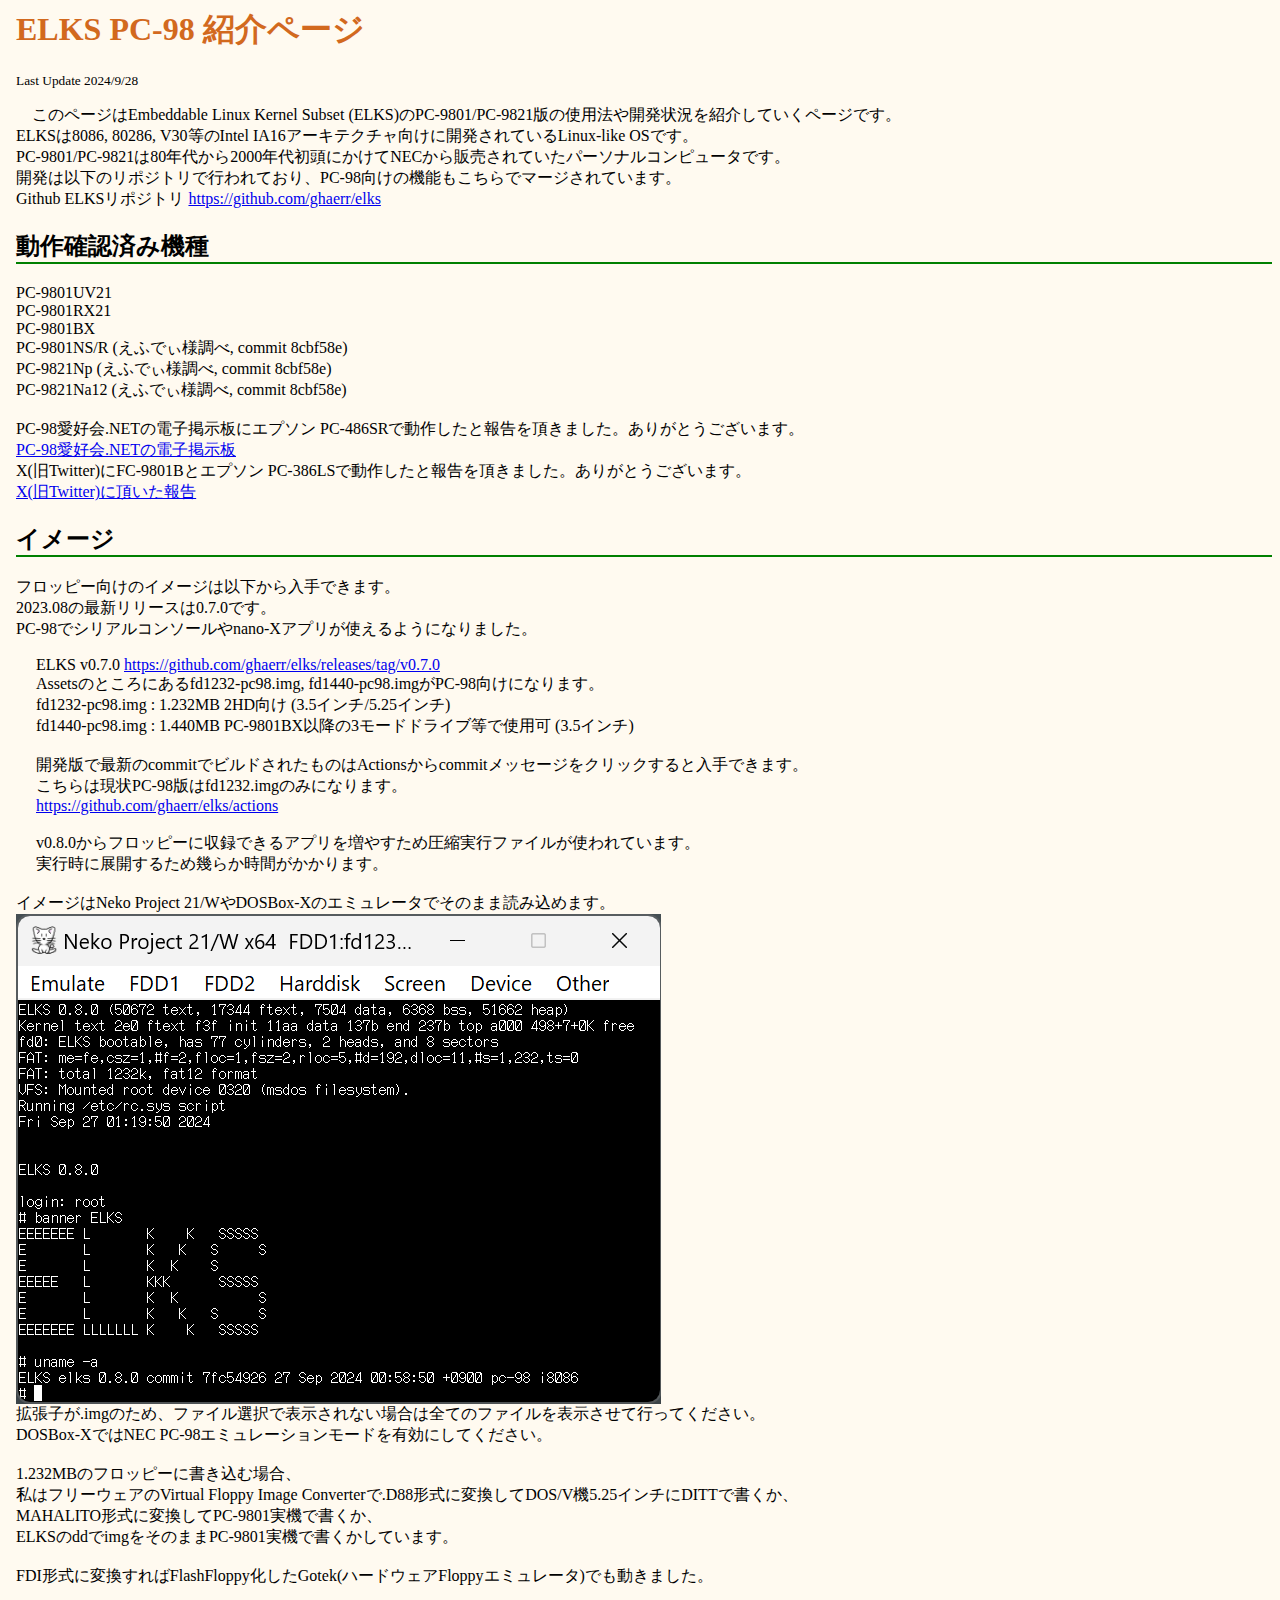
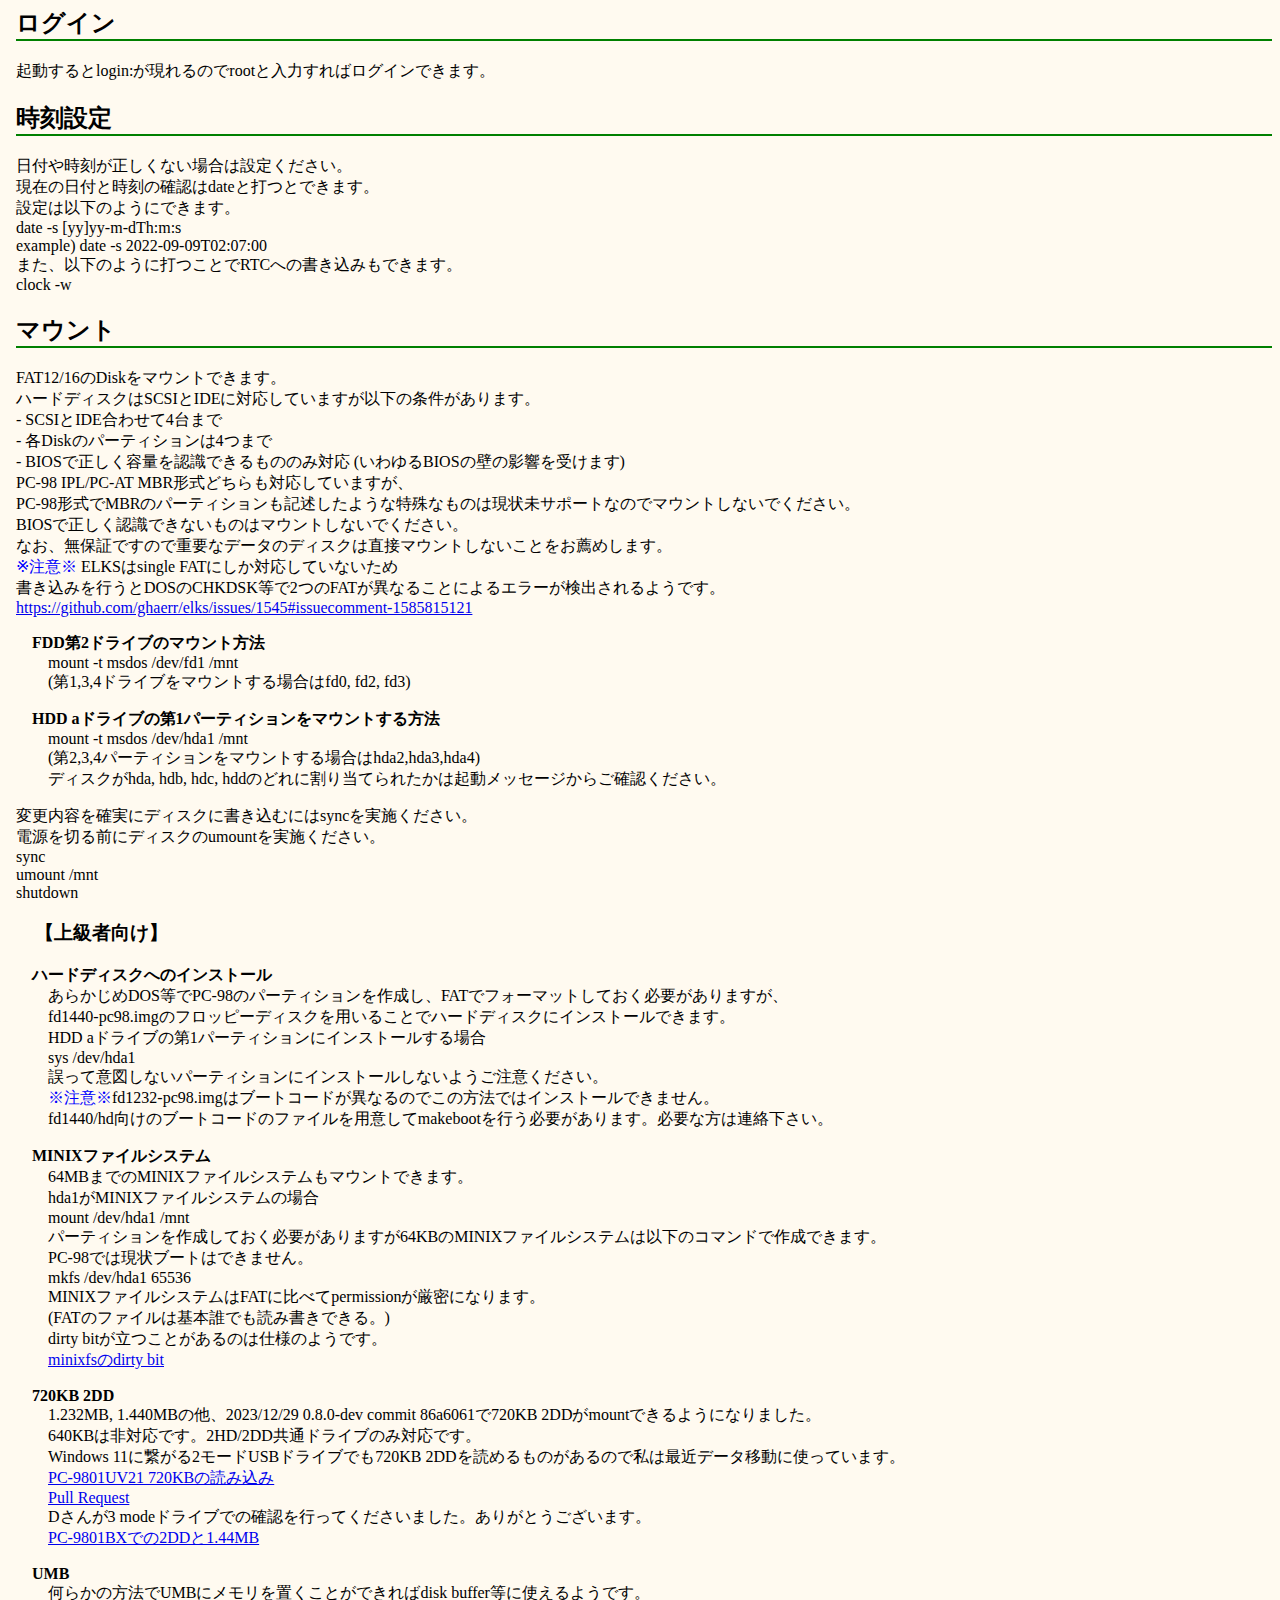
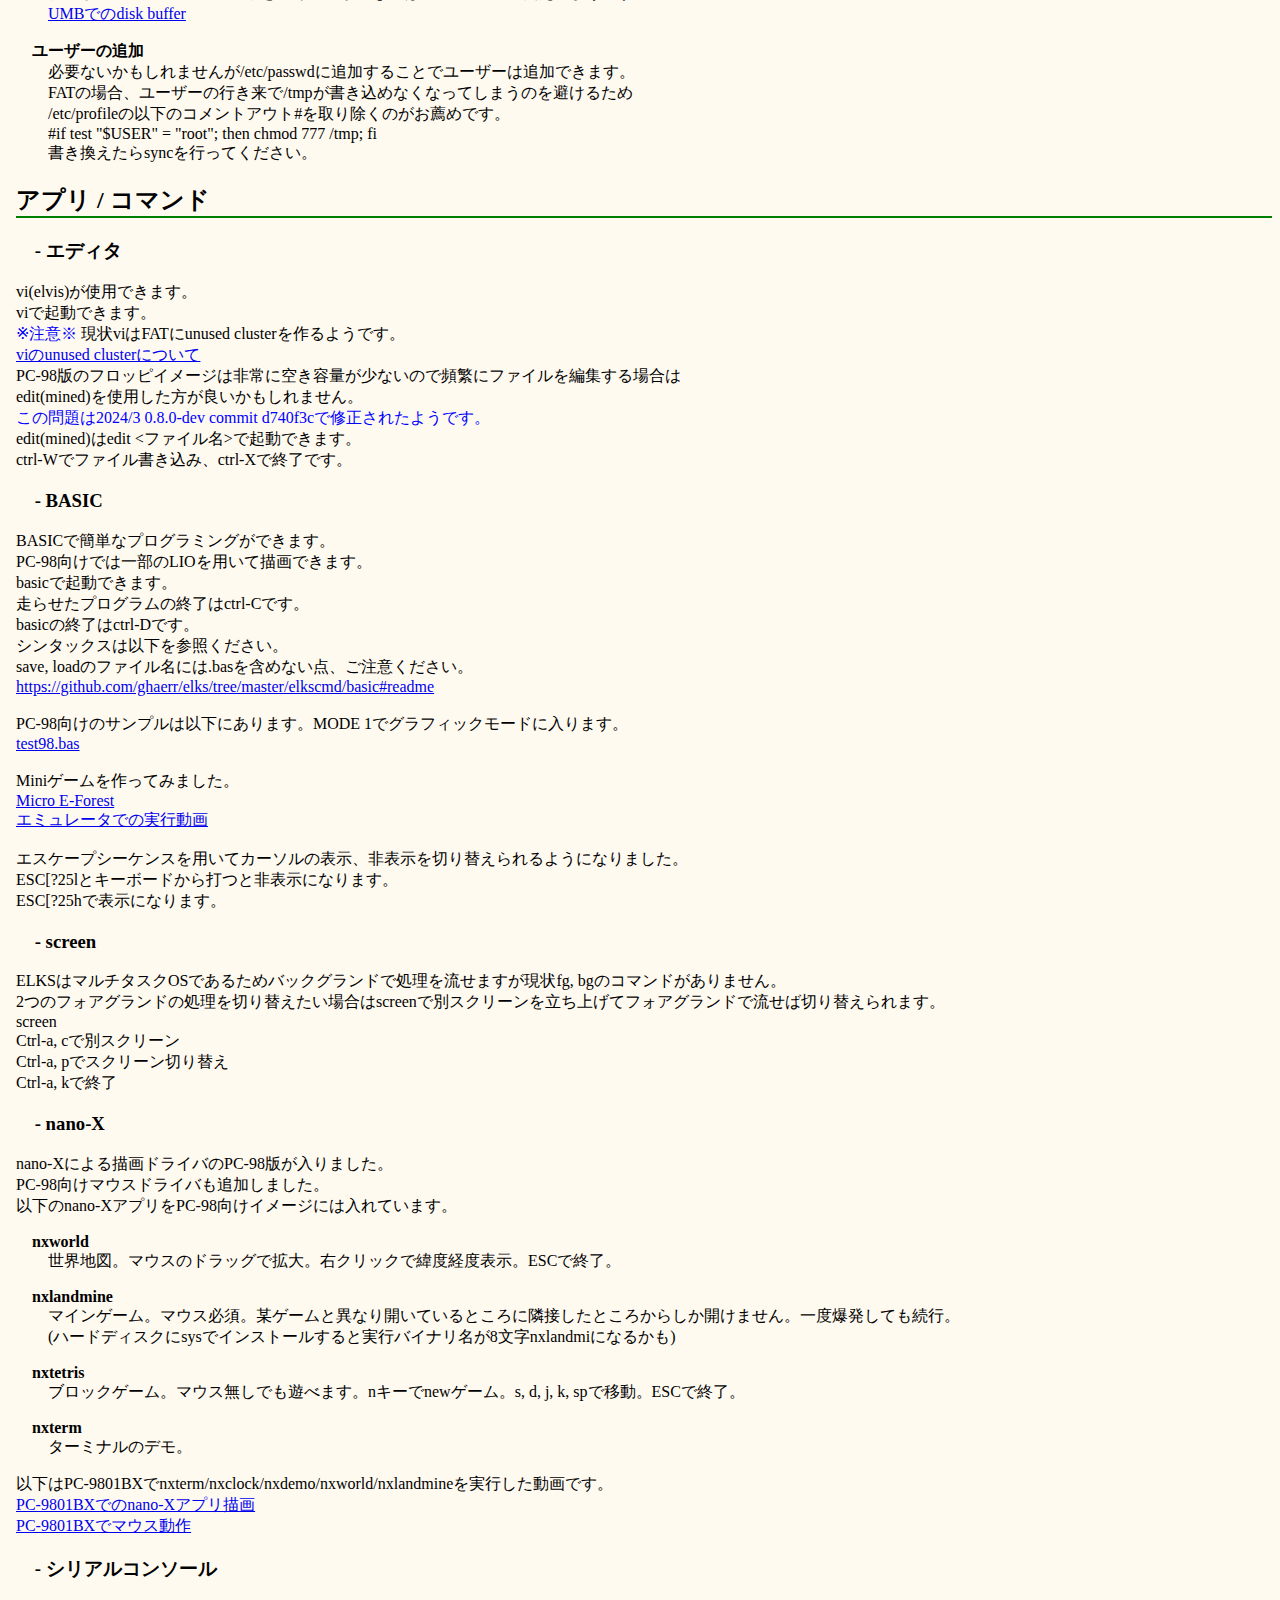
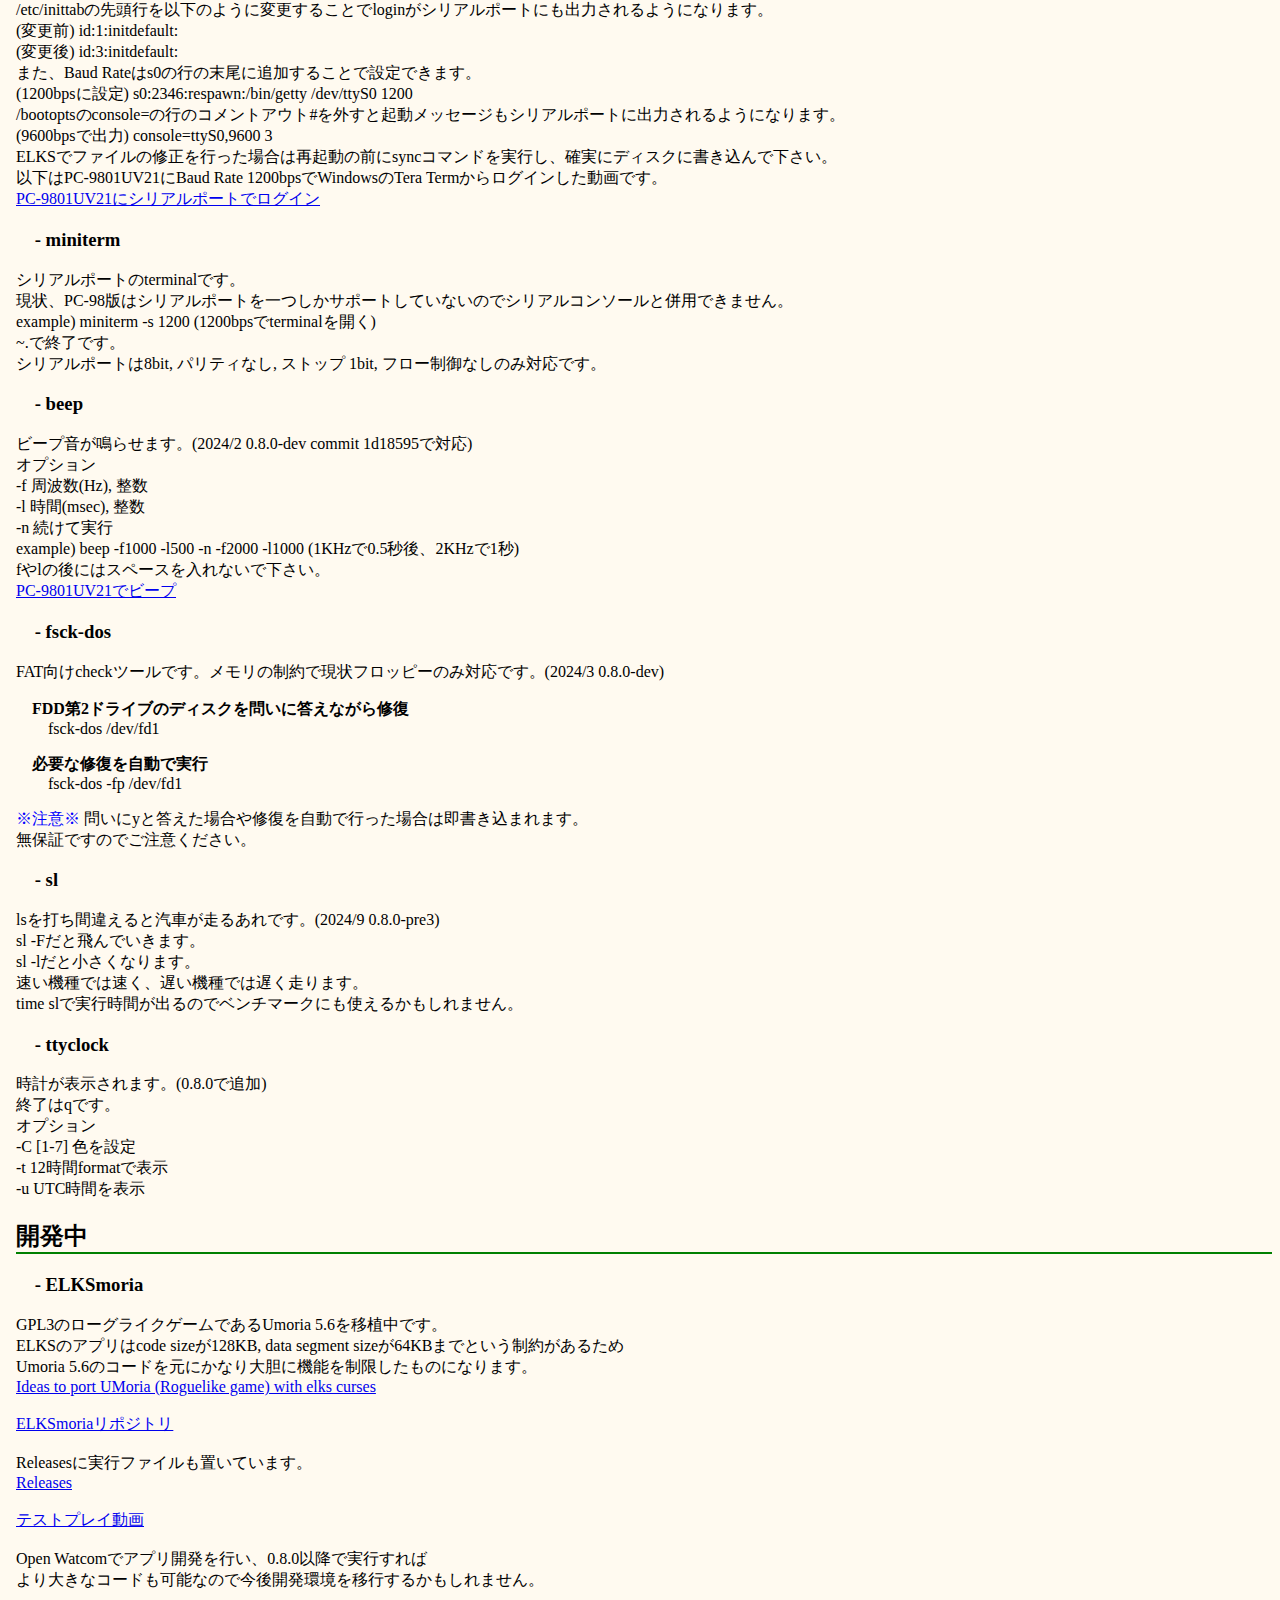
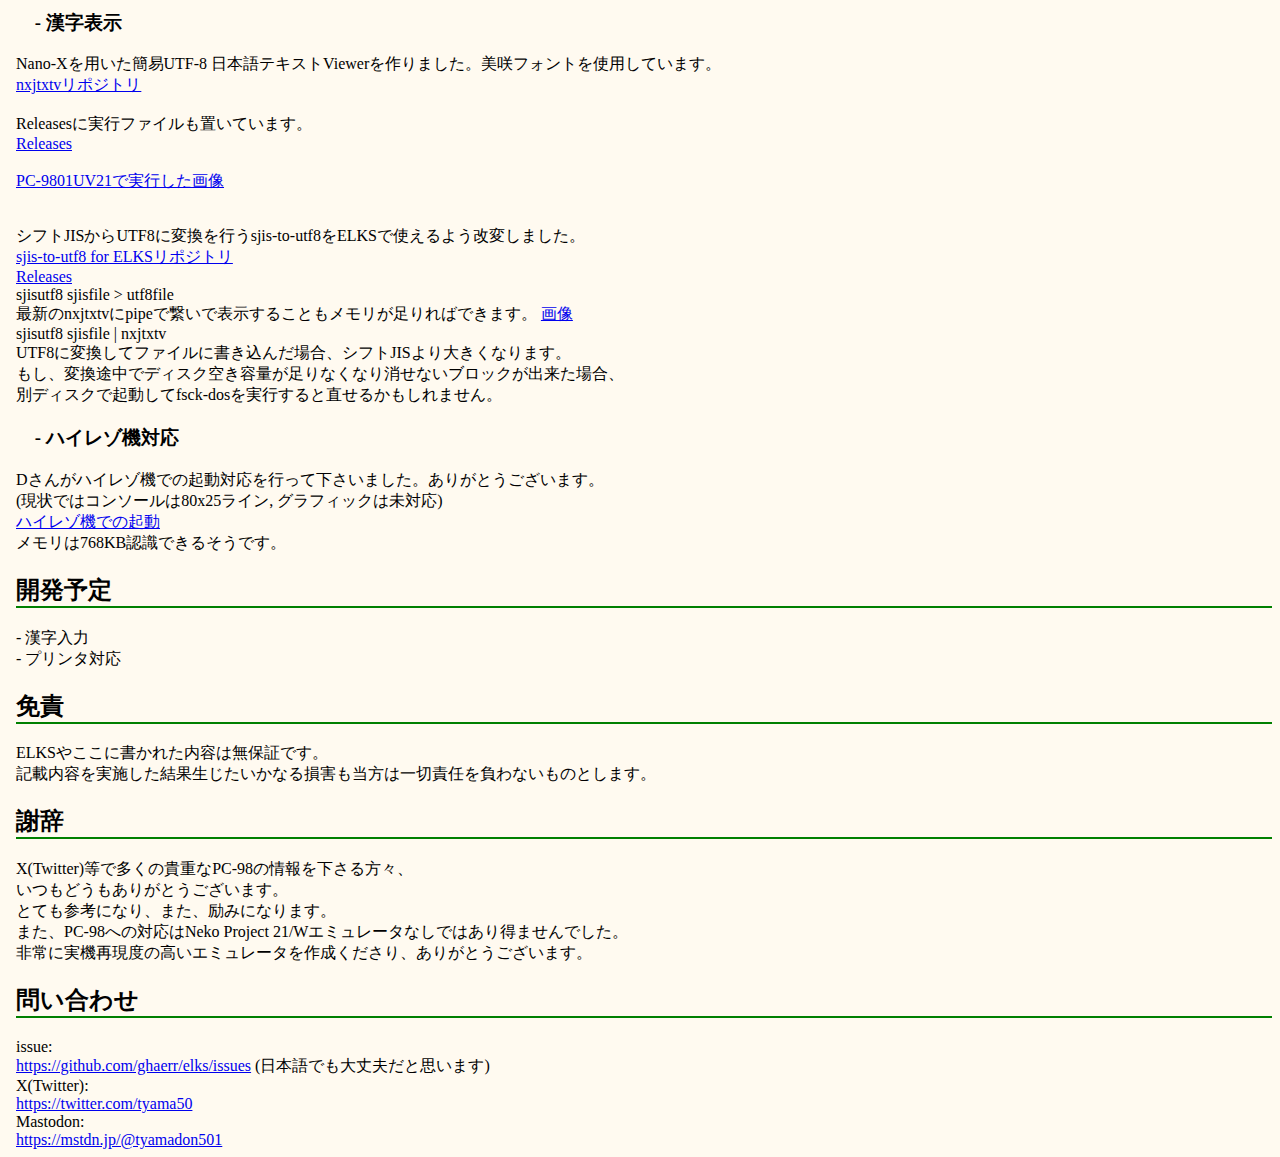
==== commit 6d413d21: "Updated about user account" ====
--- a/index.html
+++ b/index.html
@@ -8,9 +8,9 @@
     <link rel="canonical" href="https://tyama501.github.io/elks98doc/">
   </head>
   <body>
-    <h1>ELKS PC-98 紹介ページ</h1>
+    <h1><font color="chocolate">ELKS PC-98 紹介ページ</font></h1>
     <p style="font-size:smaller;">
-      Last Update 2024/9/27<br>
+      Last Update 2024/9/28<br>
     </p>
     <p>
       　このページはEmbeddable Linux Kernel Subset (ELKS)のPC-9801/PC-9821版の使用法や開発状況を紹介していくページです。<br>
@@ -108,10 +108,11 @@
         <dt>ハードディスクへのインストール</dt>
         <dd>あらかじめDOS等でPC-98のパーティションを作成し、FATでフォーマットしておく必要がありますが、</dd>
         <dd>fd1440-pc98.imgのフロッピーディスクを用いることでハードディスクにインストールできます。</dd>
-        <dd><font color="blue">※注意※</font>fd1232-pc98.imgはブートコードが異なるのでこの方法ではインストールできません。</dd>
         <dd>HDD aドライブの第1パーティションにインストールする場合</dd>
         <dd>sys /dev/hda1</dd>
         <dd>誤って意図しないパーティションにインストールしないようご注意ください。</dd>
+        <dd><font color="blue">※注意※</font>fd1232-pc98.imgはブートコードが異なるのでこの方法ではインストールできません。</dd>
+        <dd>fd1440/hd向けのブートコードのファイルを用意してmakebootを行う必要があります。必要な方は連絡下さい。</dd>
         <dt>MINIXファイルシステム</dt>
         <dd>64MBまでのMINIXファイルシステムもマウントできます。</dd>
         <dd>hda1がMINIXファイルシステムの場合</dd>
@@ -134,6 +135,12 @@
         <dt>UMB</dt>
         <dd>何らかの方法でUMBにメモリを置くことができればdisk buffer等に使えるようです。</dd>
         <dd><a href="https://github.com/ghaerr/elks/pull/1590#issuecomment-1723503880"> UMBでのdisk buffer</a></dd>
+        <dt>ユーザーの追加</dt>
+        <dd>必要ないかもしれませんが/etc/passwdに追加することでユーザーは追加できます。</dd>
+        <dd>FATの場合、ユーザーの行き来で/tmpが書き込めなくなってしまうのを避けるため</dd>
+        <dd>/etc/profileの以下のコメントアウト#を取り除くのがお薦めです。</dd>
+        <dd>#if test "$USER" = "root"; then chmod 777 /tmp; fi</dd>
+        <dd>書き換えたらsyncを行ってください。</dd>
       </dl>
     </p>
     <h2>アプリ / コマンド</h2>
@@ -249,6 +256,8 @@
     Releasesに実行ファイルも置いています。<br>
     <a href="https://github.com/tyama501/ELKSmoria/releases"> Releases</a><br><br>
     <a href="https://twitter.com/tyama50/status/1624438452195565568"> テストプレイ動画</a><br><br>
+    Open Watcomでアプリ開発を行い、0.8.0以降で実行すれば<br>
+    より大きなコードも可能なので今後開発環境を移行するかもしれません。<br>
     </p>
     <p>
     <h3>- 漢字表示</h3>
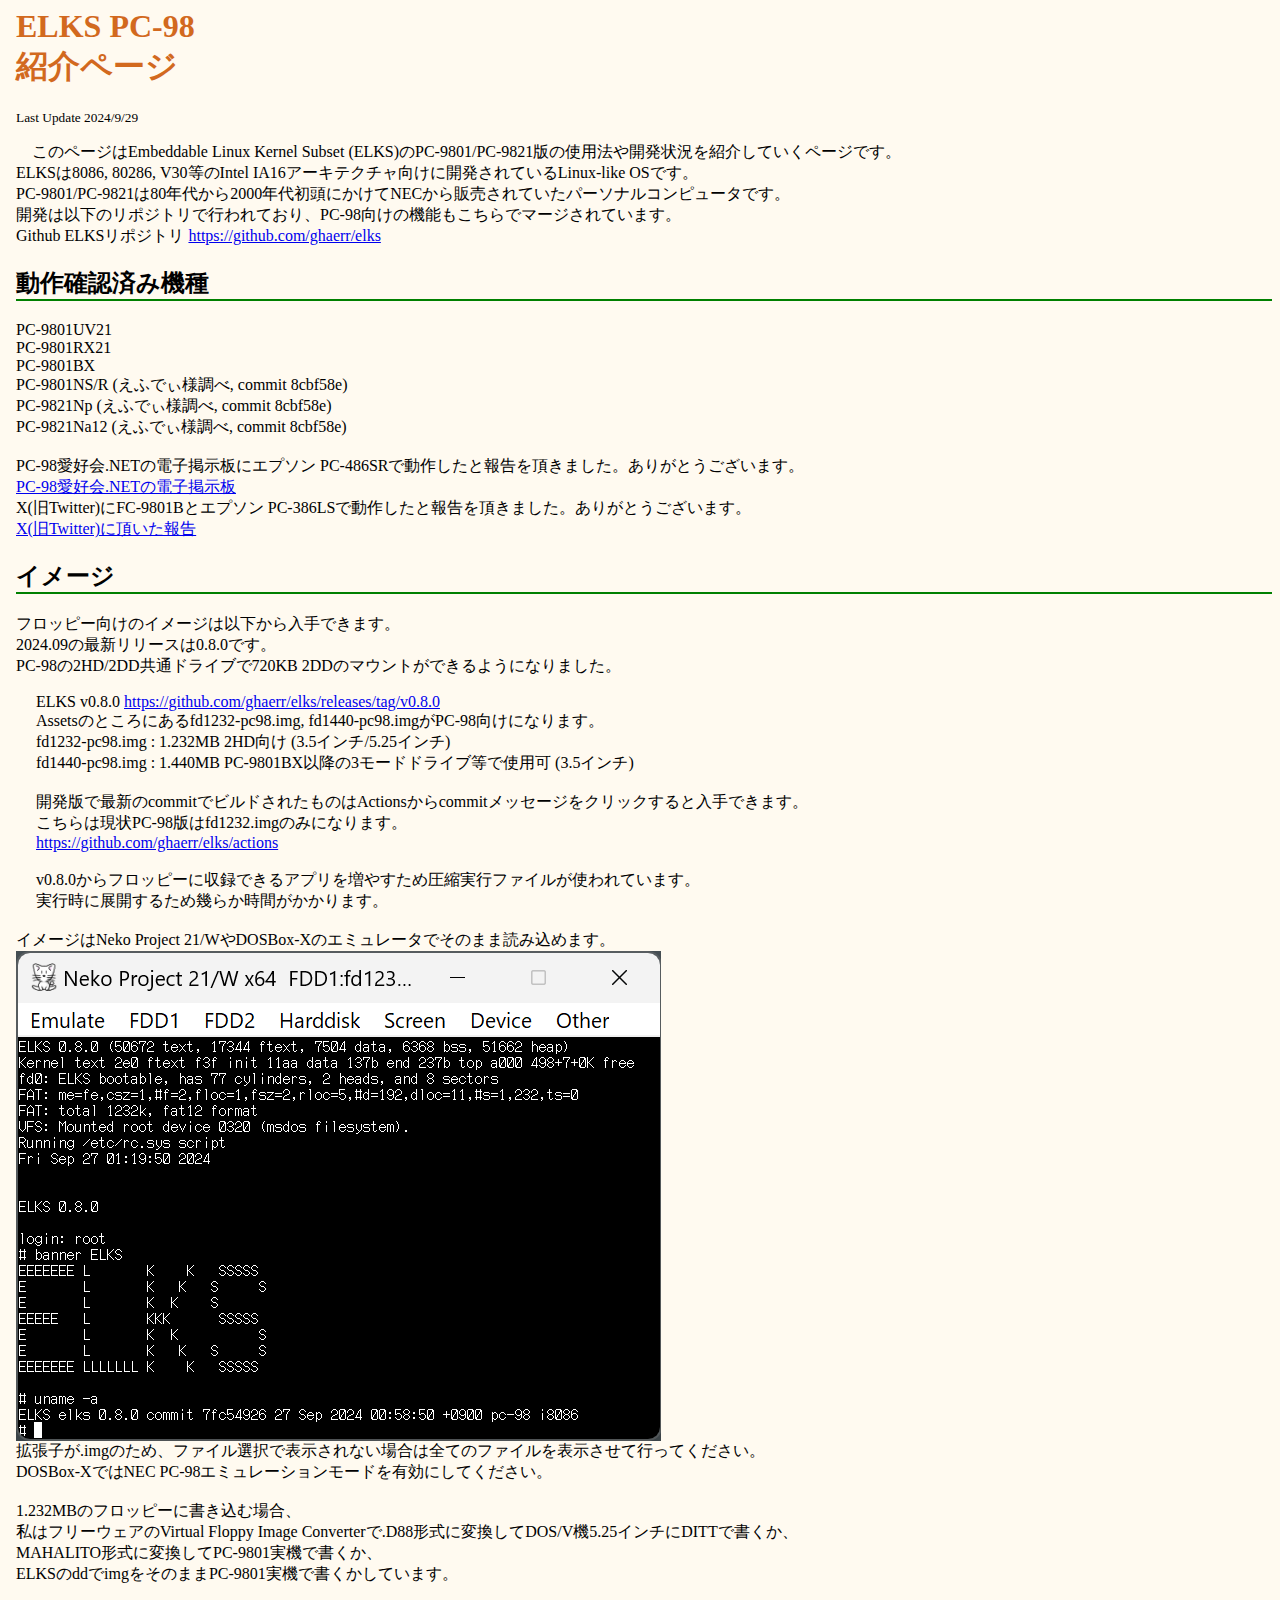
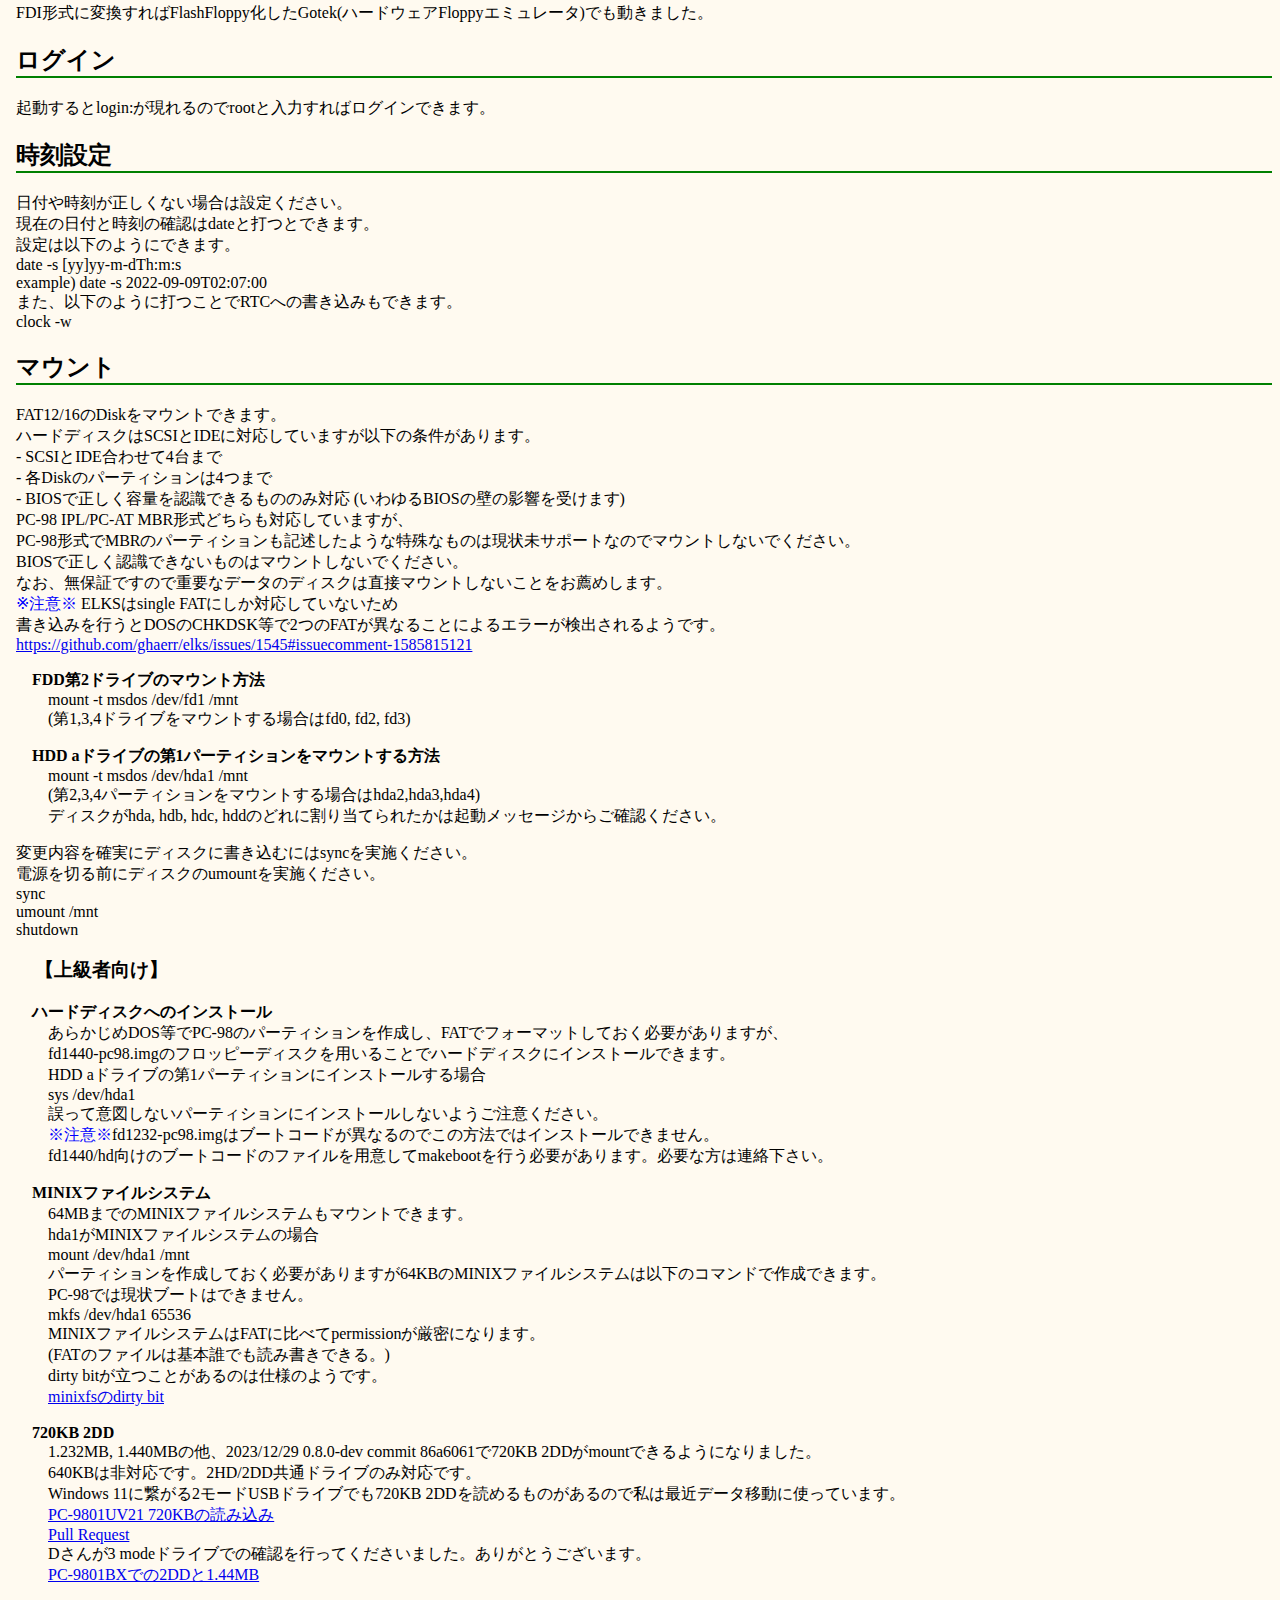
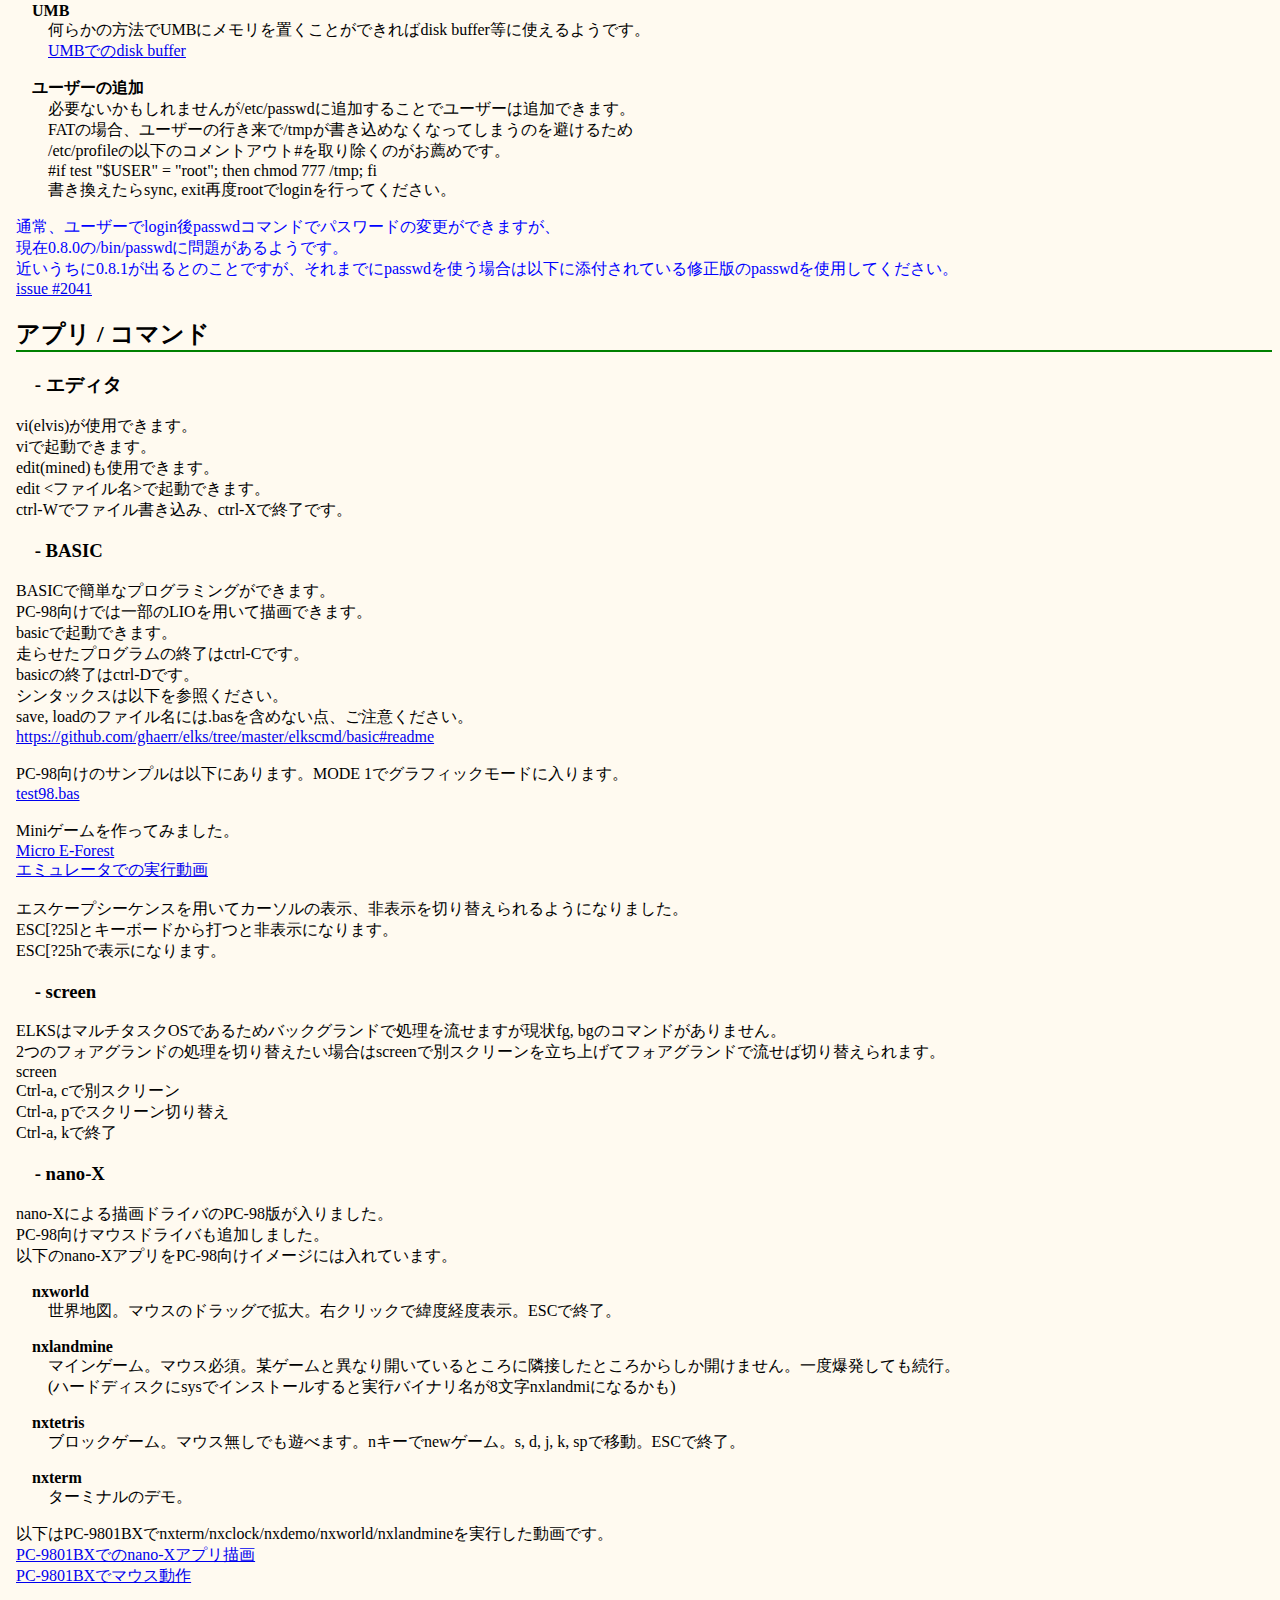
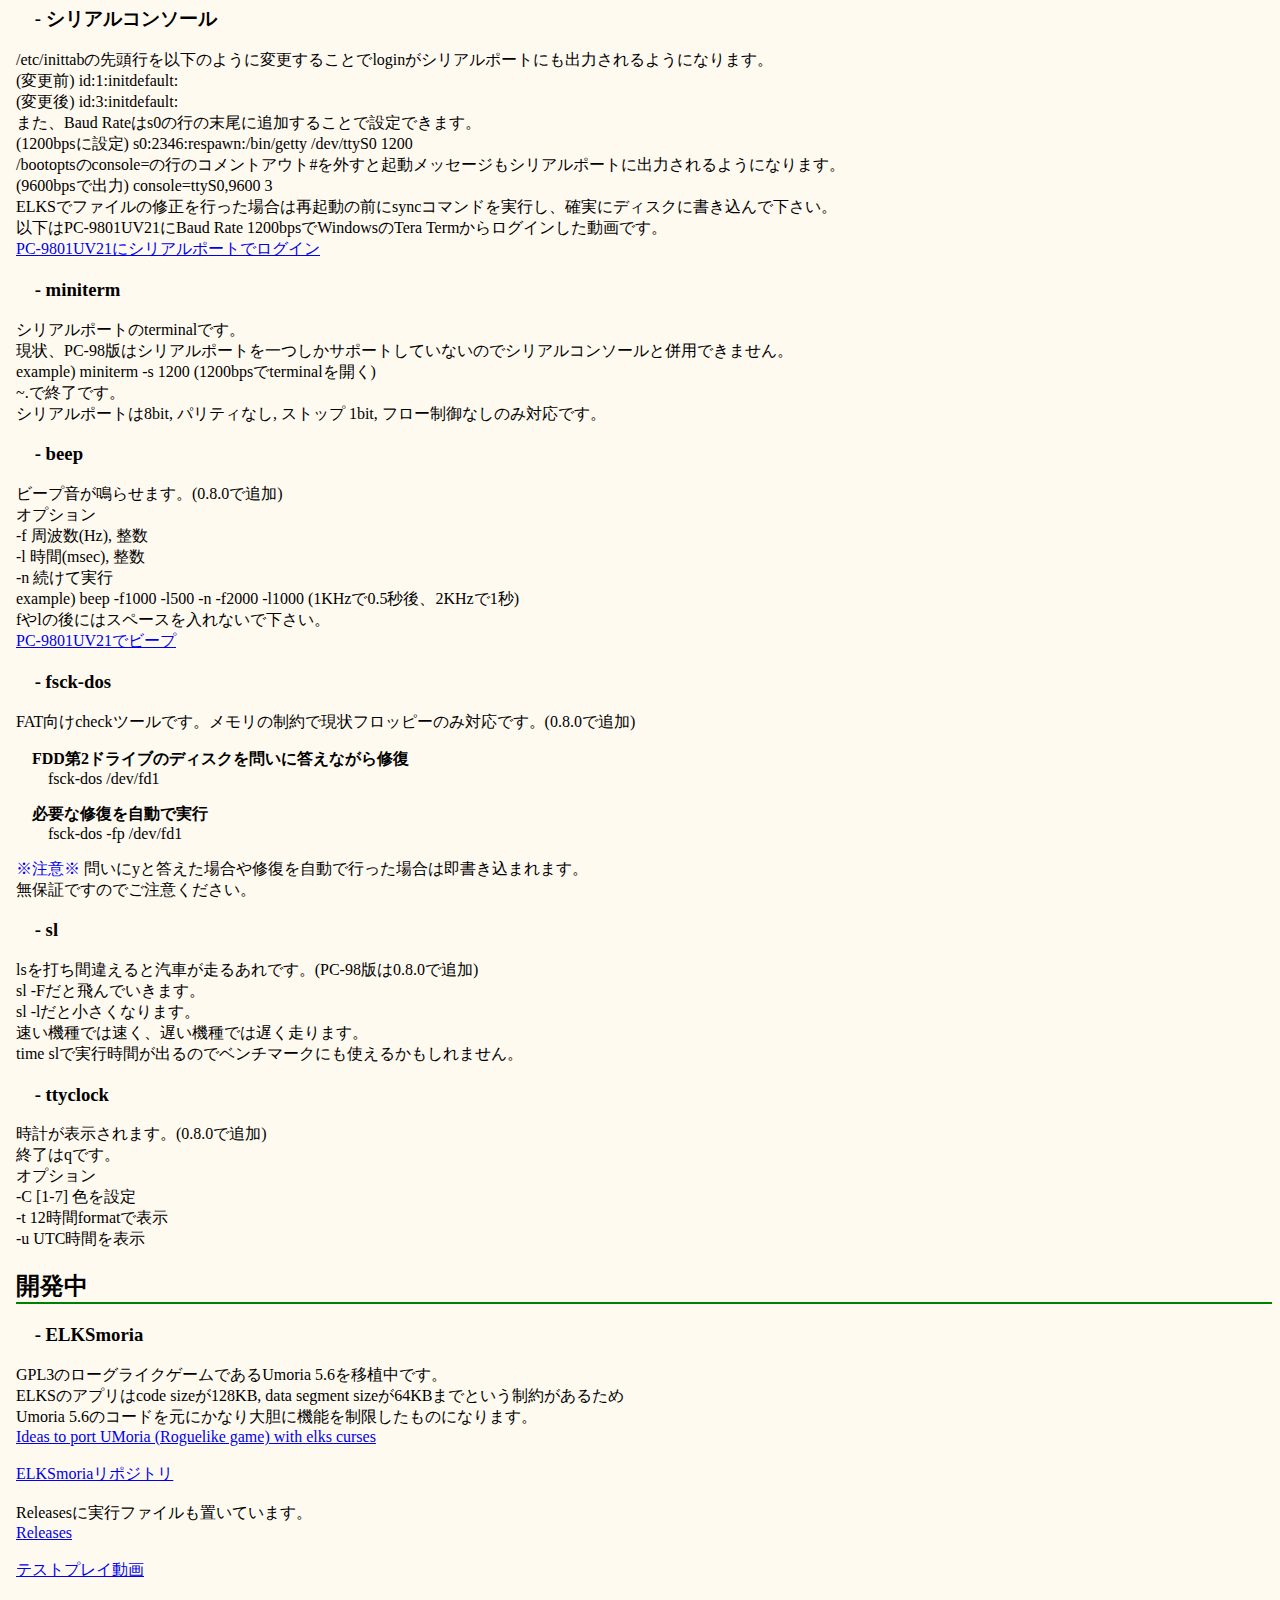
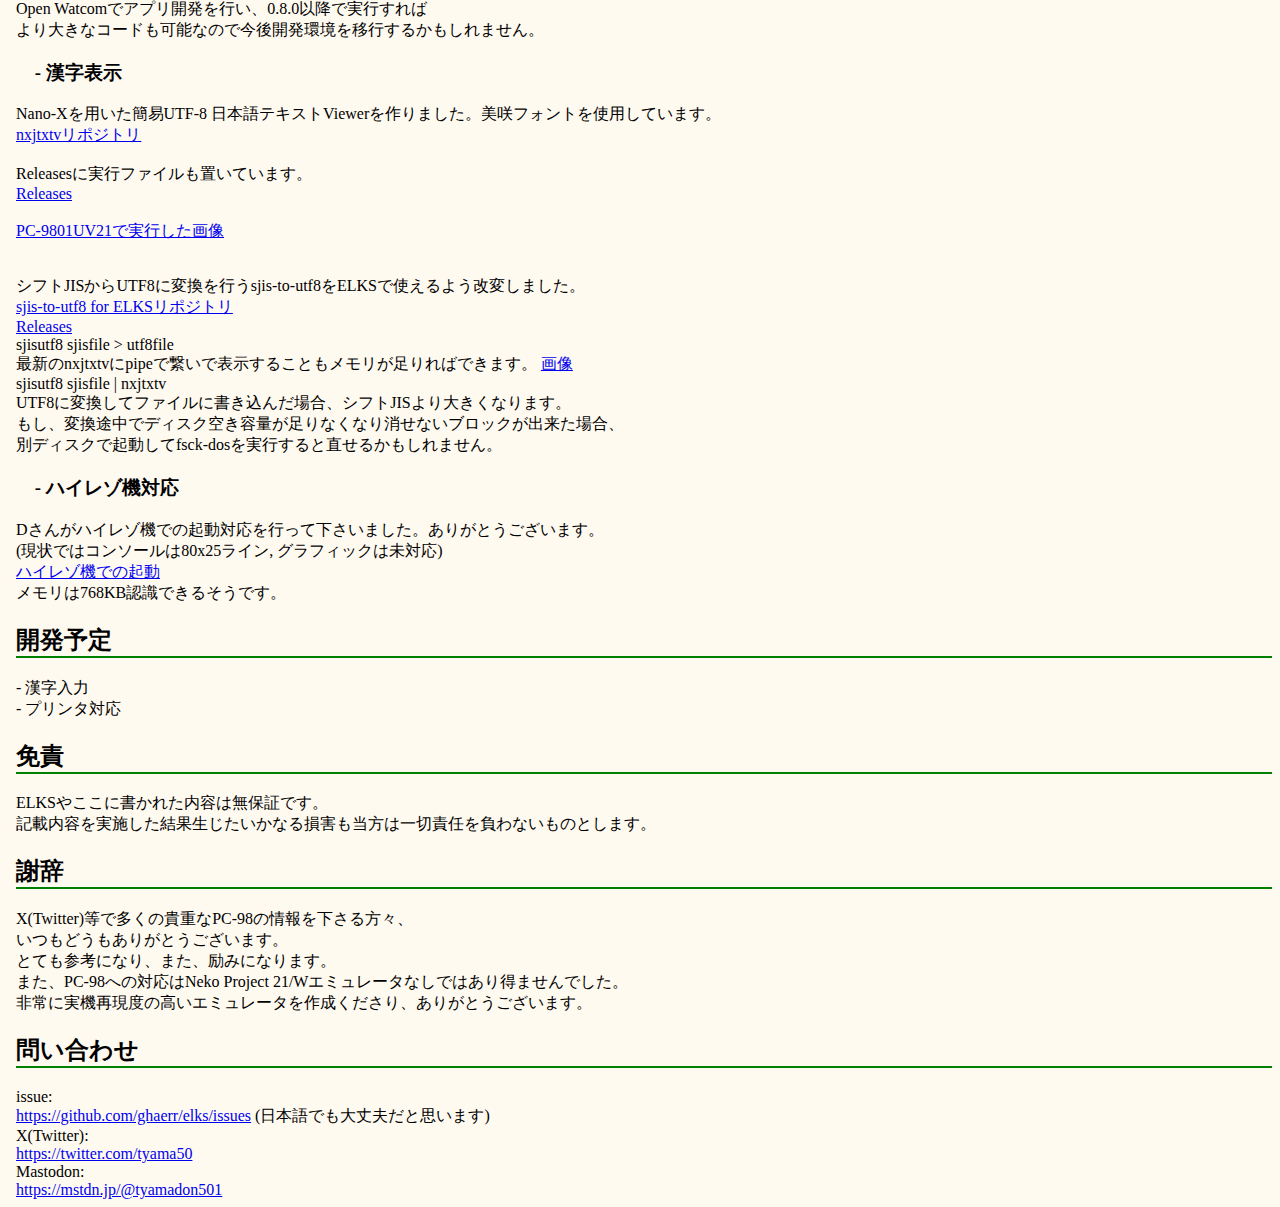
==== commit 474f0030: "Updated for 0.8.0" ====
--- a/index.html
+++ b/index.html
@@ -8,9 +8,9 @@
     <link rel="canonical" href="https://tyama501.github.io/elks98doc/">
   </head>
   <body>
-    <h1><font color="chocolate">ELKS PC-98 紹介ページ</font></h1>
+    <h1><font color="chocolate">ELKS PC-98<br>紹介ページ</font></h1>
     <p style="font-size:smaller;">
-      Last Update 2024/9/28<br>
+      Last Update 2024/9/29<br>
     </p>
     <p>
       　このページはEmbeddable Linux Kernel Subset (ELKS)のPC-9801/PC-9821版の使用法や開発状況を紹介していくページです。<br>
@@ -35,10 +35,10 @@
     <h2>イメージ</h2>
     <p>
       フロッピー向けのイメージは以下から入手できます。<br>
-      2023.08の最新リリースは0.7.0です。<br>
-      PC-98でシリアルコンソールやnano-Xアプリが使えるようになりました。<br>
+      2024.09の最新リリースは0.8.0です。<br>
+      PC-98の2HD/2DD共通ドライブで720KB 2DDのマウントができるようになりました。<br>
       <div style="margin-left:20px;">
-        ELKS v0.7.0 <a href="https://github.com/ghaerr/elks/releases/tag/v0.7.0"> https://github.com/ghaerr/elks/releases/tag/v0.7.0 </a><br>
+        ELKS v0.8.0 <a href="https://github.com/ghaerr/elks/releases/tag/v0.8.0"> https://github.com/ghaerr/elks/releases/tag/v0.8.0 </a><br>
         Assetsのところにあるfd1232-pc98.img, fd1440-pc98.imgがPC-98向けになります。<br>
         fd1232-pc98.img : 1.232MB 2HD向け (3.5インチ/5.25インチ)<br>
         fd1440-pc98.img : 1.440MB PC-9801BX以降の3モードドライブ等で使用可 (3.5インチ)<br><br>
@@ -140,19 +140,20 @@
         <dd>FATの場合、ユーザーの行き来で/tmpが書き込めなくなってしまうのを避けるため</dd>
         <dd>/etc/profileの以下のコメントアウト#を取り除くのがお薦めです。</dd>
         <dd>#if test "$USER" = "root"; then chmod 777 /tmp; fi</dd>
-        <dd>書き換えたらsyncを行ってください。</dd>
+        <dd>書き換えたらsync, exit再度rootでloginを行ってください。</dd>
       </dl>
+    <font color="blue">通常、ユーザーでlogin後passwdコマンドでパスワードの変更ができますが、<br>
+    現在0.8.0の/bin/passwdに問題があるようです。<br>
+    近いうちに0.8.1が出るとのことですが、それまでにpasswdを使う場合は以下に添付されている修正版のpasswdを使用してください。<br>
+    <a href="https://github.com/ghaerr/elks/issues/2041#issuecomment-2380832985"> issue #2041 </a><br>
+    </font>
     </p>
     <h2>アプリ / コマンド</h2>
     <h3>- エディタ</h3>
     vi(elvis)が使用できます。<br>
     viで起動できます。<br>
-    <font color="blue">※注意※</font> 現状viはFATにunused clusterを作るようです。<br>
-    <a href="https://github.com/ghaerr/elks/issues/1545#issuecomment-1604608807"> viのunused clusterについて</a><br>
-    PC-98版のフロッピイメージは非常に空き容量が少ないので頻繁にファイルを編集する場合は<br>
-    edit(mined)を使用した方が良いかもしれません。<br>
-    <font color="blue">この問題は2024/3 0.8.0-dev commit d740f3cで修正されたようです。</font><br>
-    edit(mined)はedit <ファイル名>で起動できます。<br>
+    edit(mined)も使用できます。<br>
+    edit <ファイル名>で起動できます。<br>
     ctrl-Wでファイル書き込み、ctrl-Xで終了です。<br>
     <h3>- BASIC</h3>
     BASICで簡単なプログラミングができます。<br>
@@ -214,7 +215,7 @@
     ~.で終了です。<br>
     シリアルポートは8bit, パリティなし, ストップ 1bit, フロー制御なしのみ対応です。<br>
     <h3>- beep</h3>
-    ビープ音が鳴らせます。(2024/2 0.8.0-dev commit 1d18595で対応)<br>
+    ビープ音が鳴らせます。(0.8.0で追加)<br>
     オプション<br>
     -f 周波数(Hz), 整数<br>
     -l 時間(msec), 整数<br>
@@ -223,7 +224,7 @@
     fやlの後にはスペースを入れないで下さい。<br>
     <a href="https://twitter.com/tyama50/status/1758918426842821059"> PC-9801UV21でビープ</a><br>
     <h3>- fsck-dos</h3>
-    FAT向けcheckツールです。メモリの制約で現状フロッピーのみ対応です。(2024/3 0.8.0-dev)<br>
+    FAT向けcheckツールです。メモリの制約で現状フロッピーのみ対応です。(0.8.0で追加)<br>
     <dl>
       <dt>FDD第2ドライブのディスクを問いに答えながら修復</dt>
       <dd>fsck-dos /dev/fd1</dd>
@@ -233,7 +234,7 @@
     <font color="blue">※注意※</font> 問いにyと答えた場合や修復を自動で行った場合は即書き込まれます。<br>
     無保証ですのでご注意ください。<br>
     <h3>- sl</h3>
-    lsを打ち間違えると汽車が走るあれです。(2024/9 0.8.0-pre3)<br>
+    lsを打ち間違えると汽車が走るあれです。(PC-98版は0.8.0で追加)<br>
     sl -Fだと飛んでいきます。<br>
     sl -lだと小さくなります。<br>
     速い機種では速く、遅い機種では遅く走ります。<br>
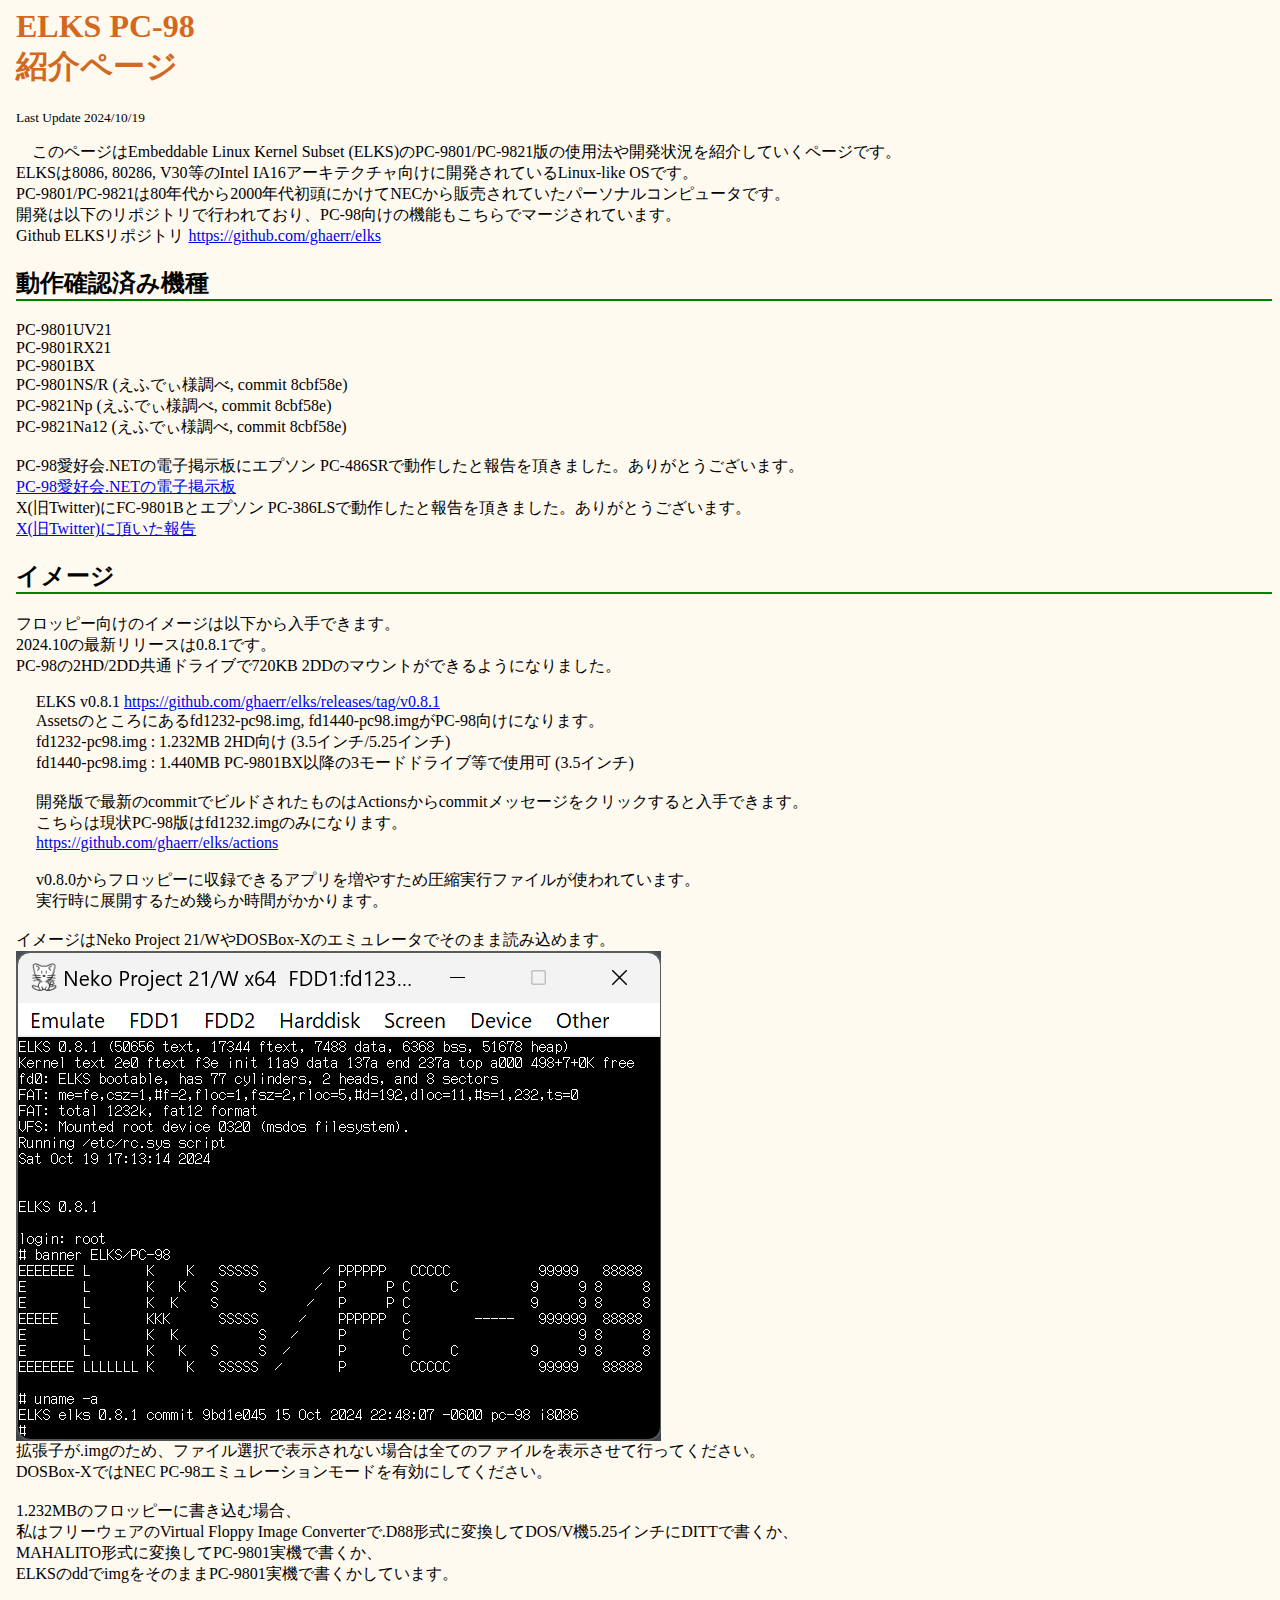
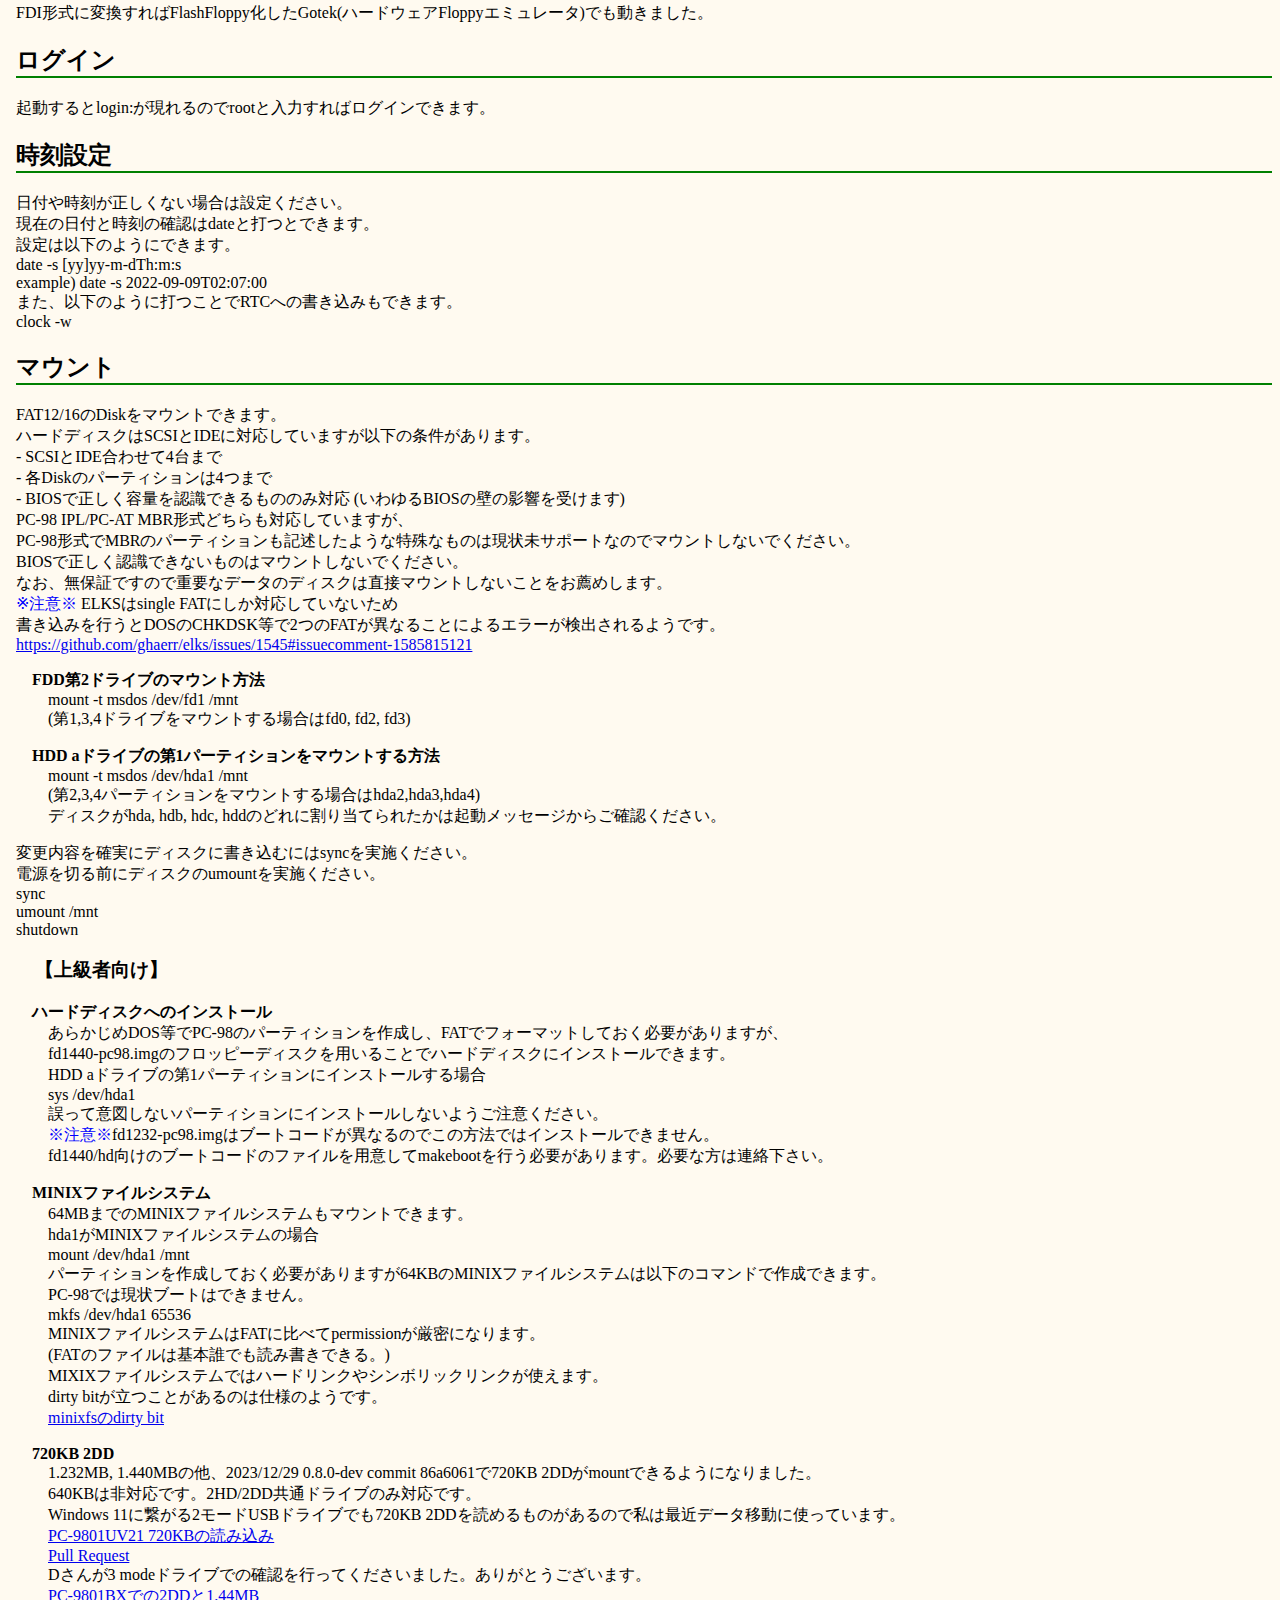
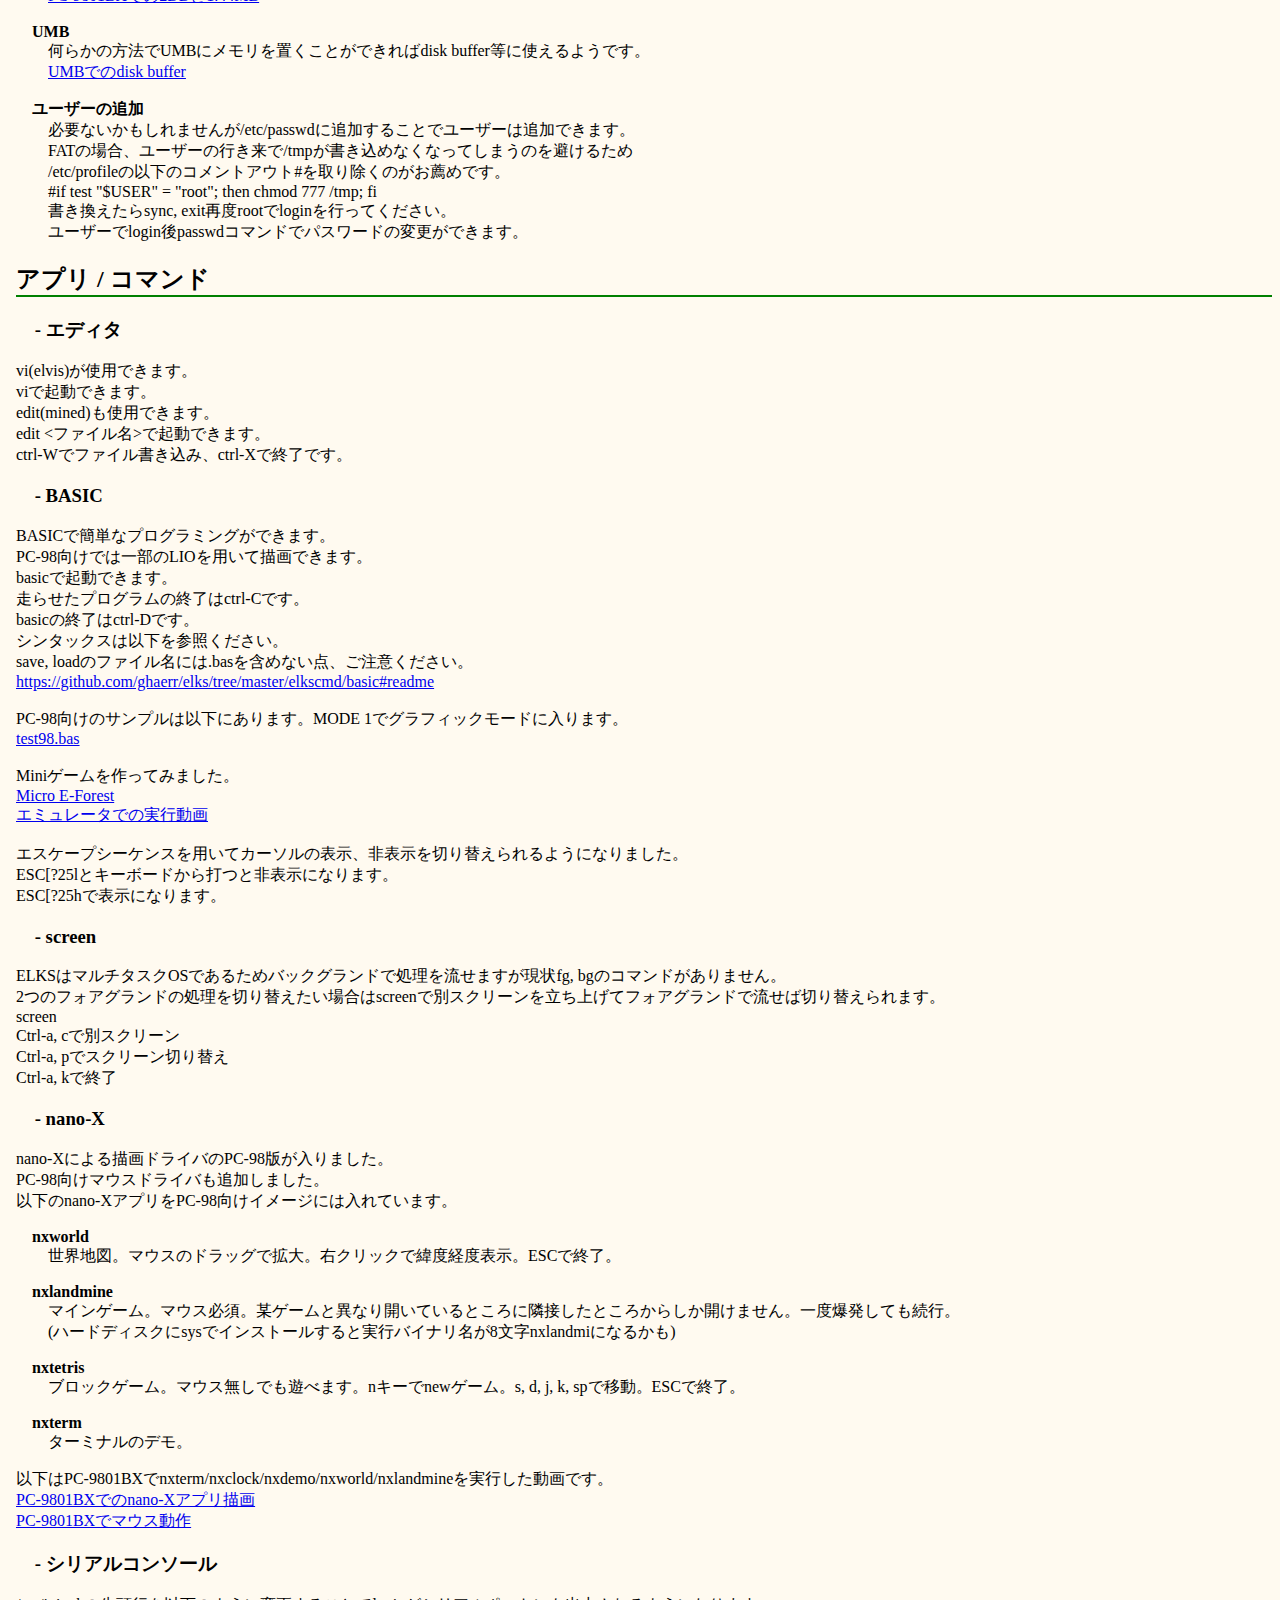
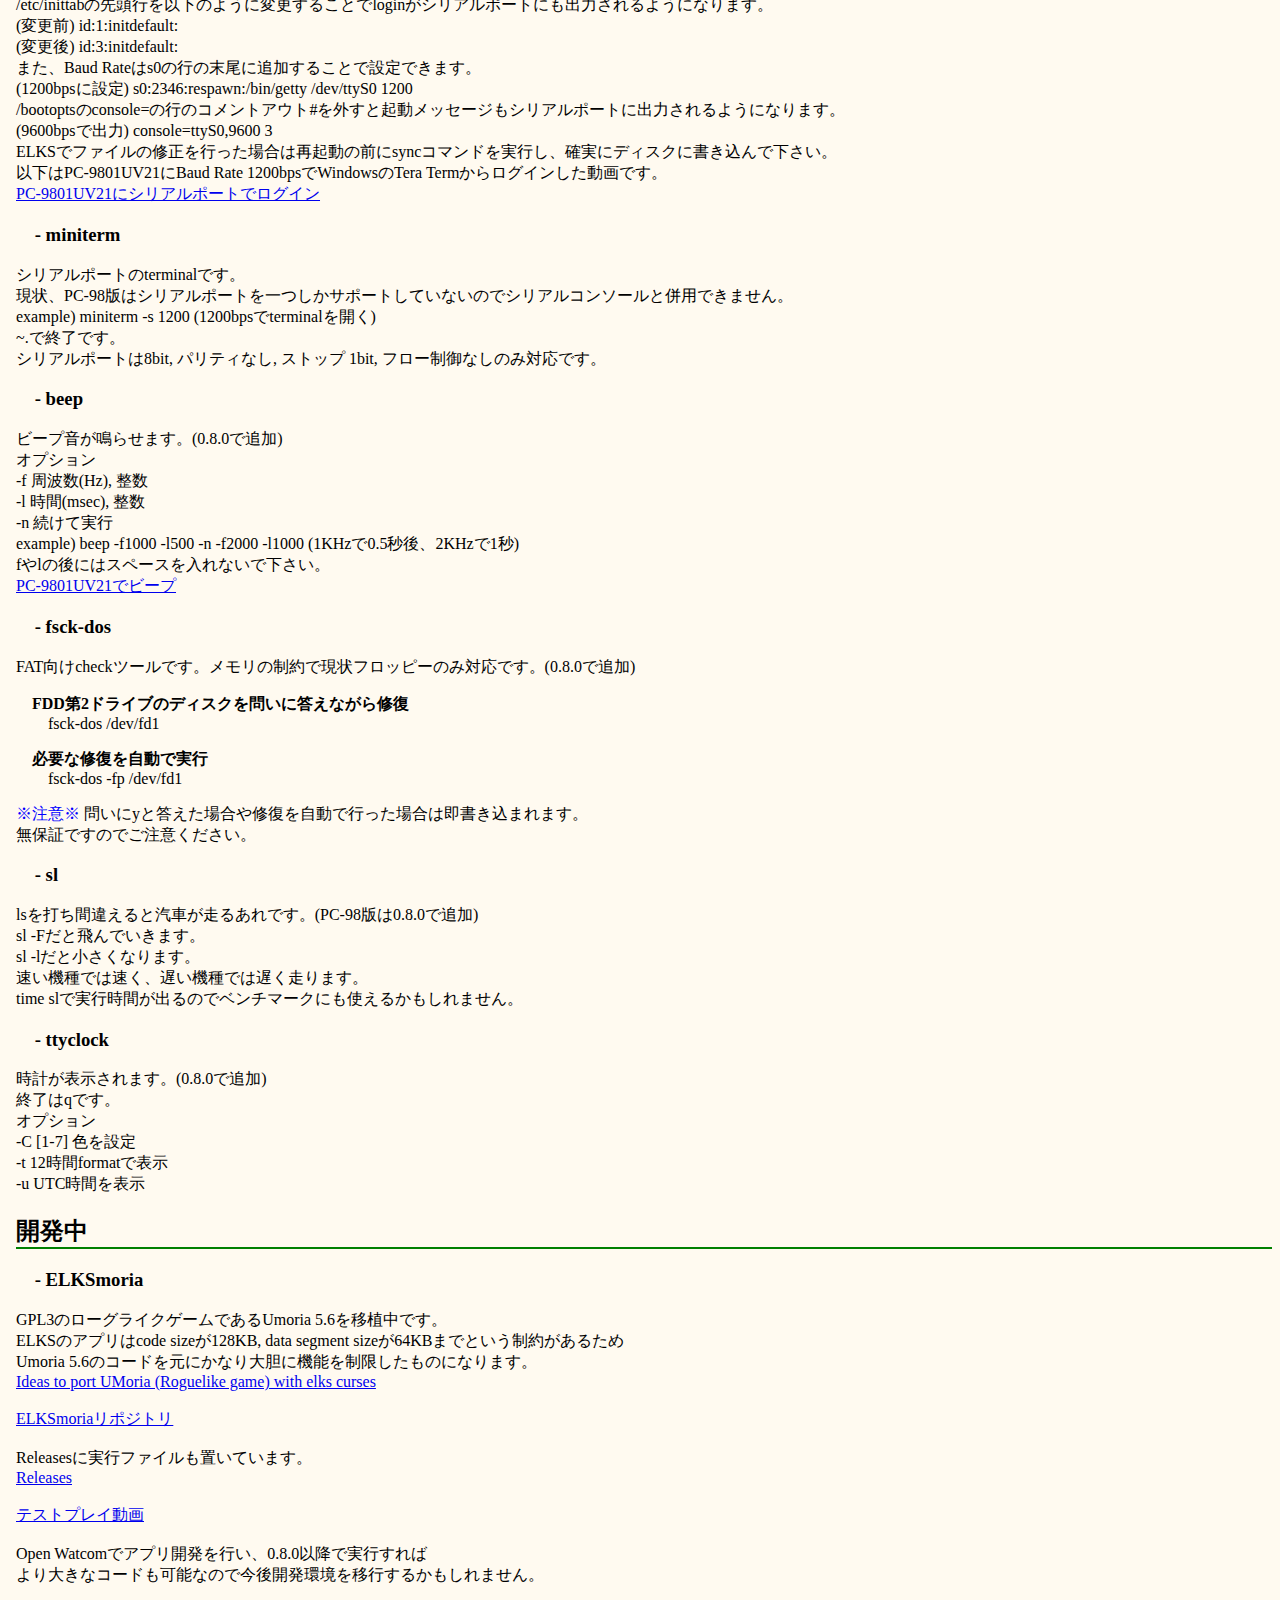
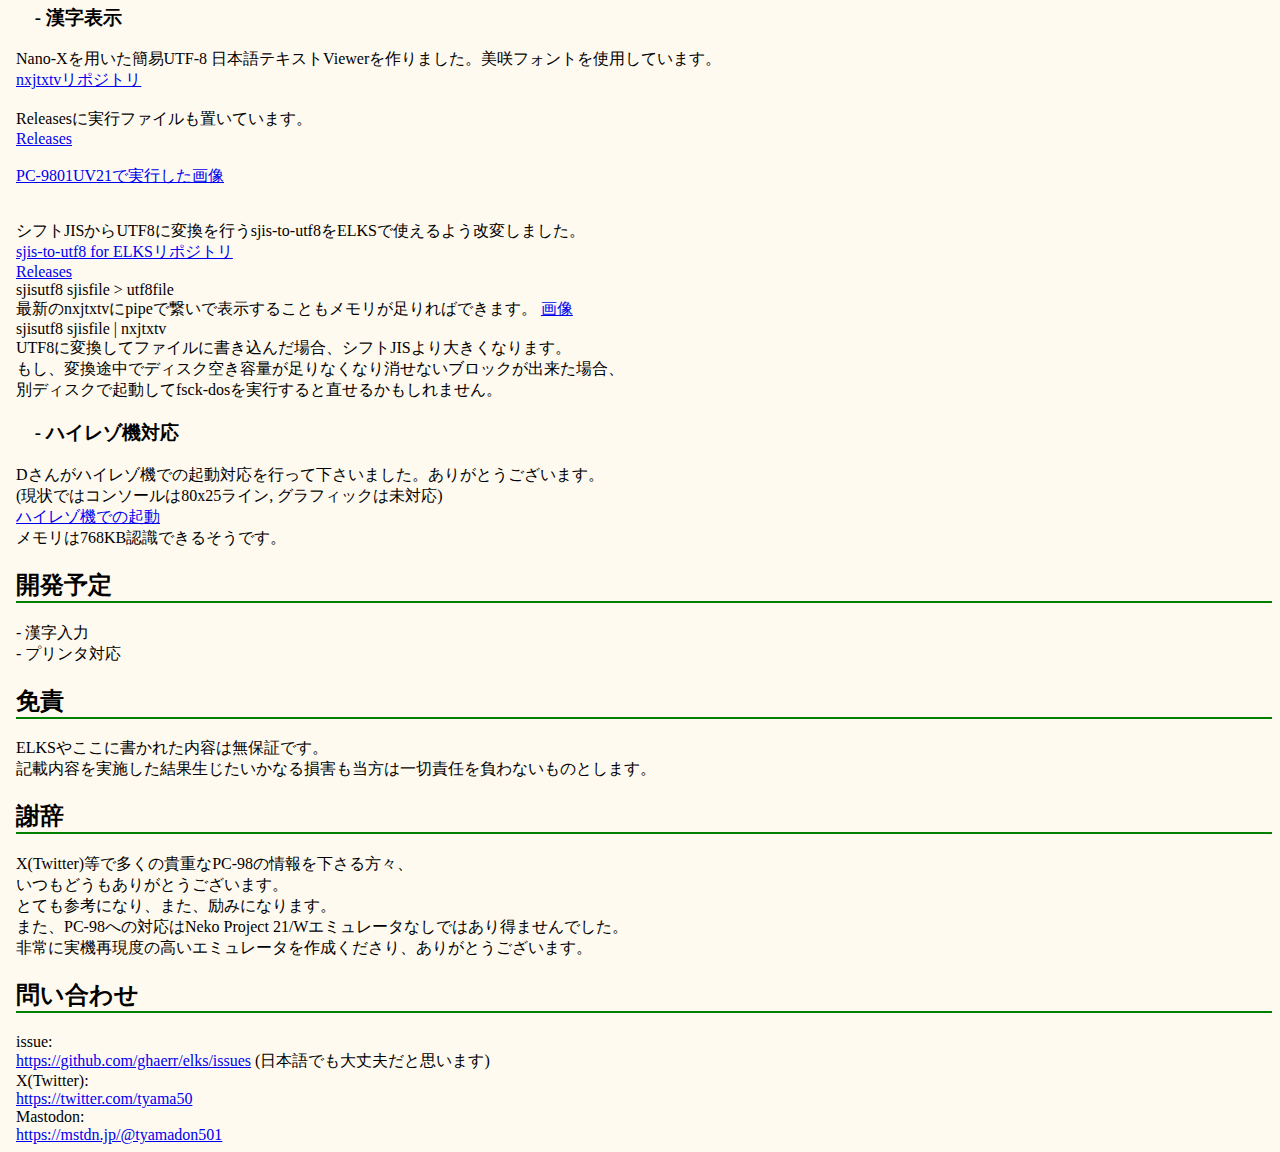
==== commit a15fe06a: "Updated for 0.8.1" ====
--- a/index.html
+++ b/index.html
@@ -10,7 +10,7 @@
   <body>
     <h1><font color="chocolate">ELKS PC-98<br>紹介ページ</font></h1>
     <p style="font-size:smaller;">
-      Last Update 2024/9/29<br>
+      Last Update 2024/10/19<br>
     </p>
     <p>
       　このページはEmbeddable Linux Kernel Subset (ELKS)のPC-9801/PC-9821版の使用法や開発状況を紹介していくページです。<br>
@@ -35,10 +35,10 @@
     <h2>イメージ</h2>
     <p>
       フロッピー向けのイメージは以下から入手できます。<br>
-      2024.09の最新リリースは0.8.0です。<br>
+      2024.10の最新リリースは0.8.1です。<br>
       PC-98の2HD/2DD共通ドライブで720KB 2DDのマウントができるようになりました。<br>
       <div style="margin-left:20px;">
-        ELKS v0.8.0 <a href="https://github.com/ghaerr/elks/releases/tag/v0.8.0"> https://github.com/ghaerr/elks/releases/tag/v0.8.0 </a><br>
+        ELKS v0.8.1 <a href="https://github.com/ghaerr/elks/releases/tag/v0.8.1"> https://github.com/ghaerr/elks/releases/tag/v0.8.1 </a><br>
         Assetsのところにあるfd1232-pc98.img, fd1440-pc98.imgがPC-98向けになります。<br>
         fd1232-pc98.img : 1.232MB 2HD向け (3.5インチ/5.25インチ)<br>
         fd1440-pc98.img : 1.440MB PC-9801BX以降の3モードドライブ等で使用可 (3.5インチ)<br><br>
@@ -122,6 +122,7 @@
         <dd>mkfs /dev/hda1 65536</dd>
         <dd>MINIXファイルシステムはFATに比べてpermissionが厳密になります。</dd>
         <dd>(FATのファイルは基本誰でも読み書きできる。)</dd>
+        <dd>MIXIXファイルシステムではハードリンクやシンボリックリンクが使えます。</dd>
         <dd>dirty bitが立つことがあるのは仕様のようです。</dd>
         <dd><a href="https://github.com/ghaerr/elks/issues/1545#issuecomment-1589519193"> minixfsのdirty bit</a></dd>
         <dt>720KB 2DD</dt>
@@ -141,12 +142,8 @@
         <dd>/etc/profileの以下のコメントアウト#を取り除くのがお薦めです。</dd>
         <dd>#if test "$USER" = "root"; then chmod 777 /tmp; fi</dd>
         <dd>書き換えたらsync, exit再度rootでloginを行ってください。</dd>
+        <dd>ユーザーでlogin後passwdコマンドでパスワードの変更ができます。</dd>
       </dl>
-    <font color="blue">通常、ユーザーでlogin後passwdコマンドでパスワードの変更ができますが、<br>
-    現在0.8.0の/bin/passwdに問題があるようです。<br>
-    近いうちに0.8.1が出るとのことですが、それまでにpasswdを使う場合は以下に添付されている修正版のpasswdを使用してください。<br>
-    <a href="https://github.com/ghaerr/elks/issues/2041#issuecomment-2380832985"> issue #2041 </a><br>
-    </font>
     </p>
     <h2>アプリ / コマンド</h2>
     <h3>- エディタ</h3>
